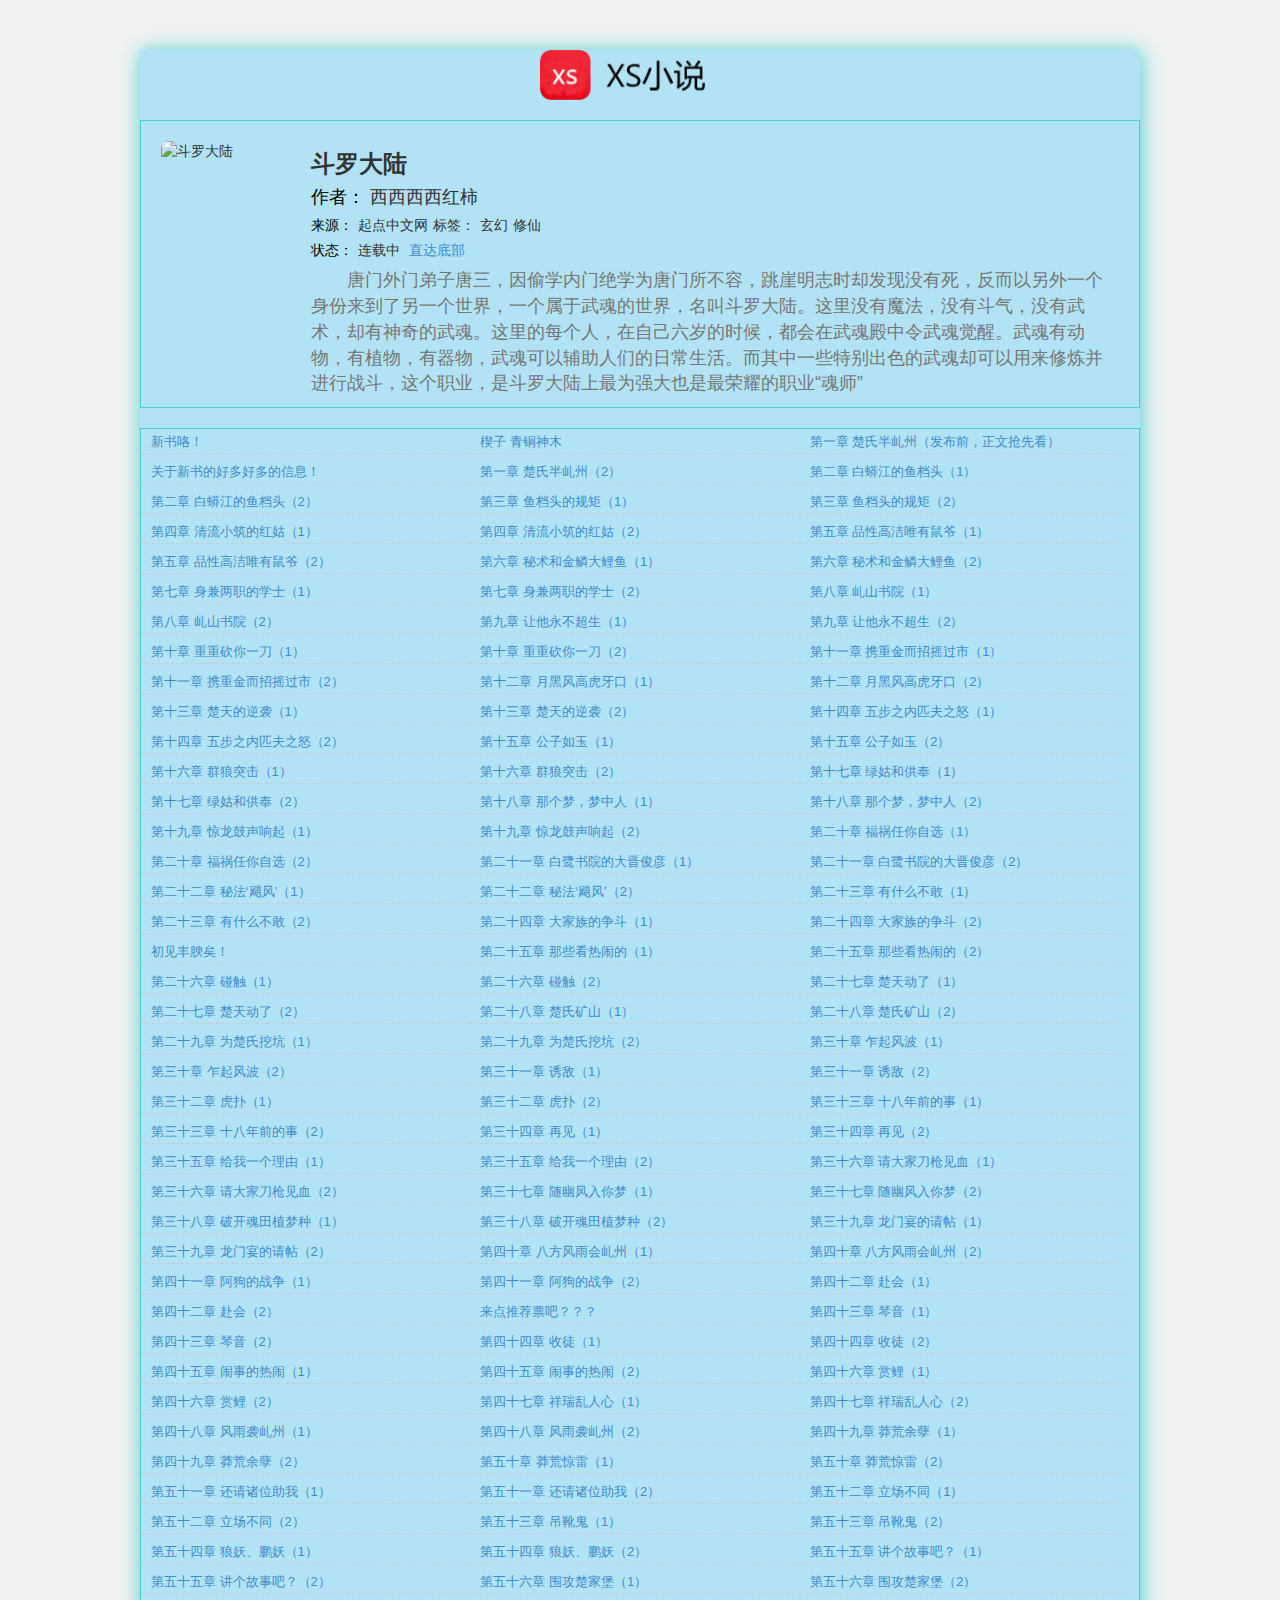
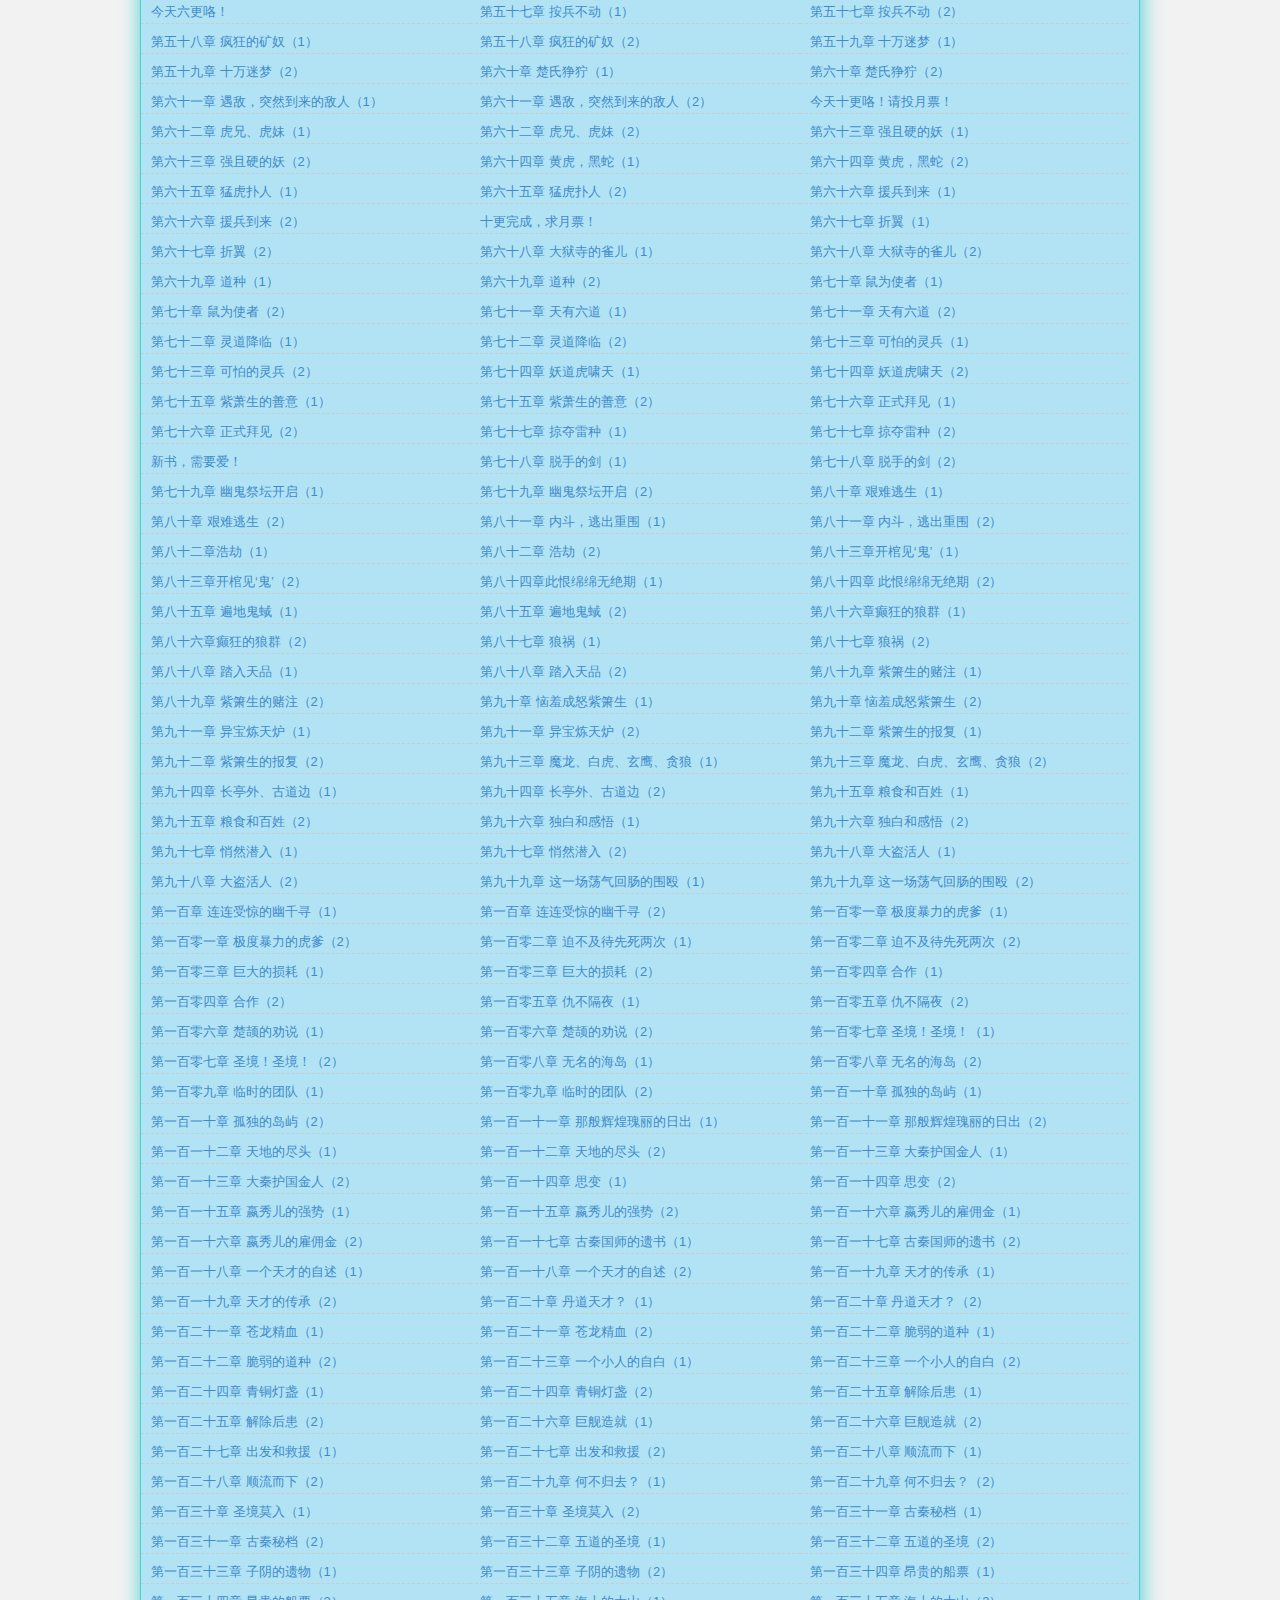
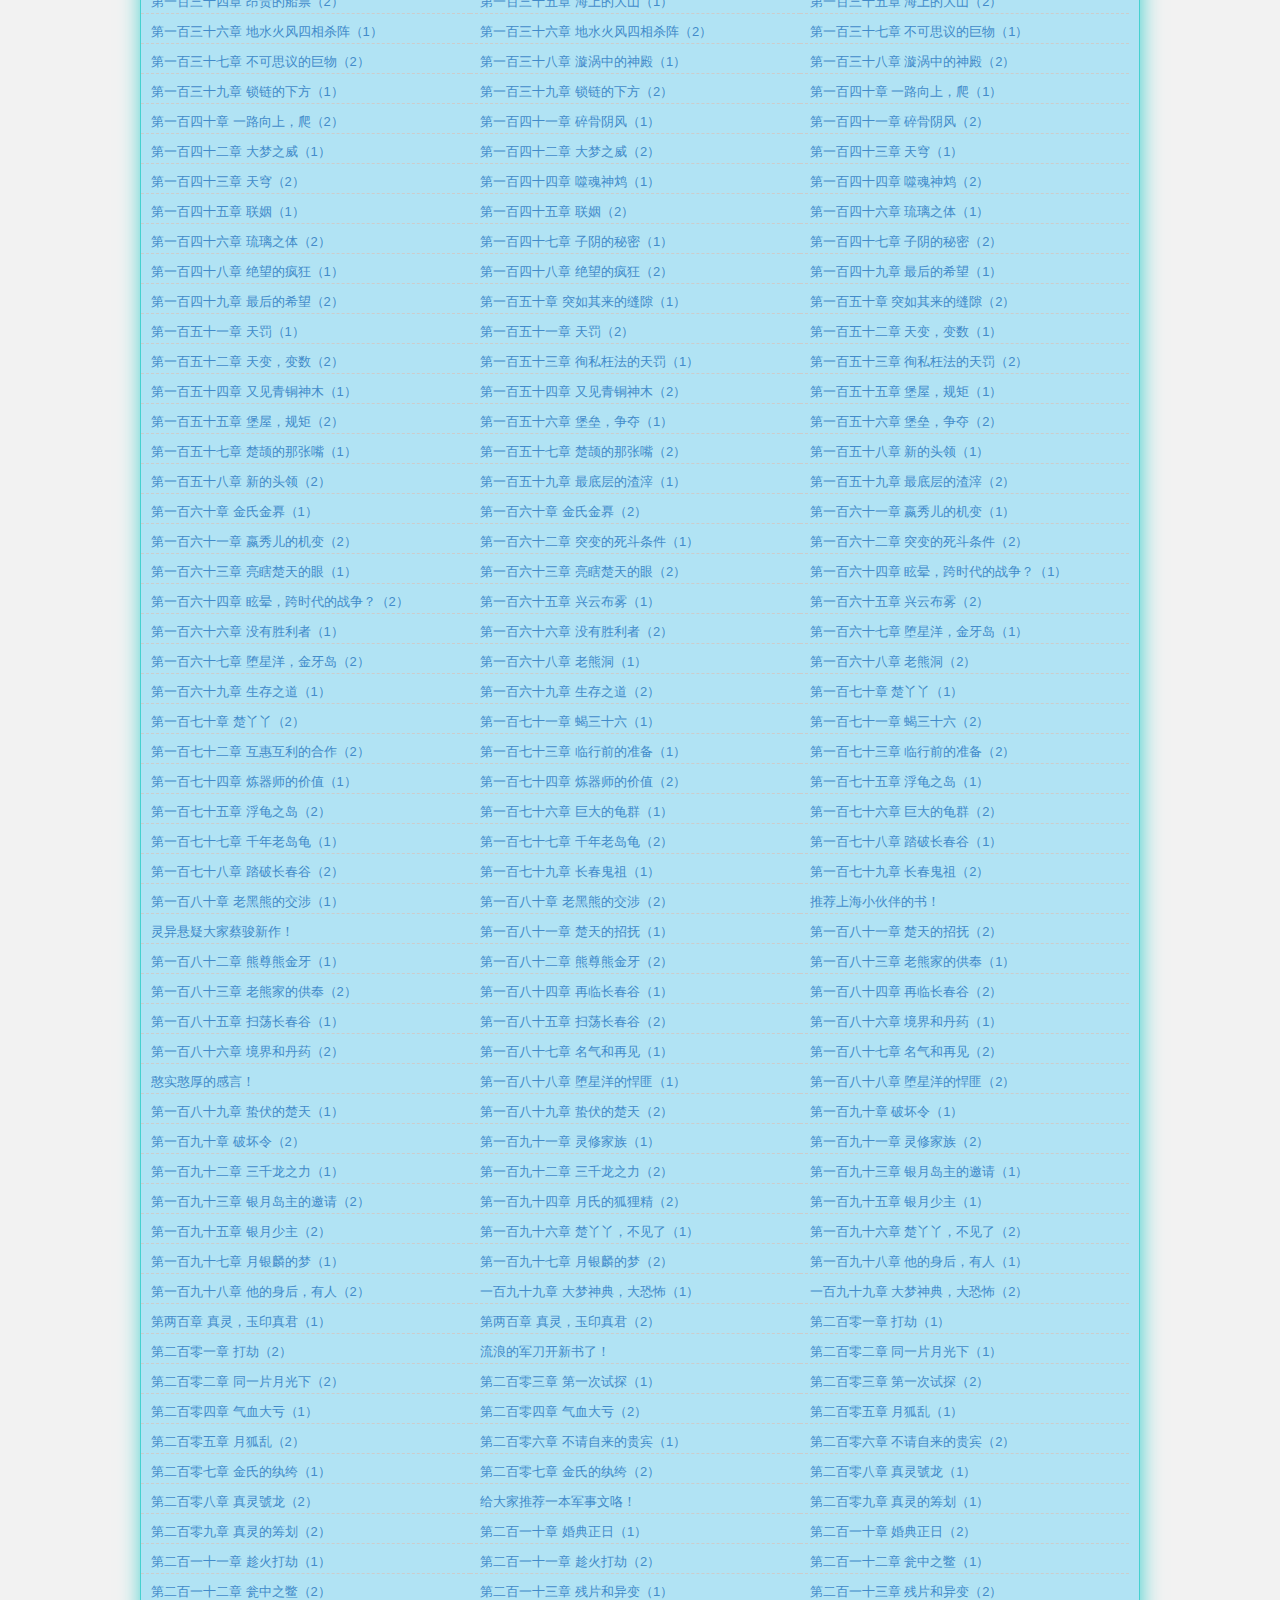
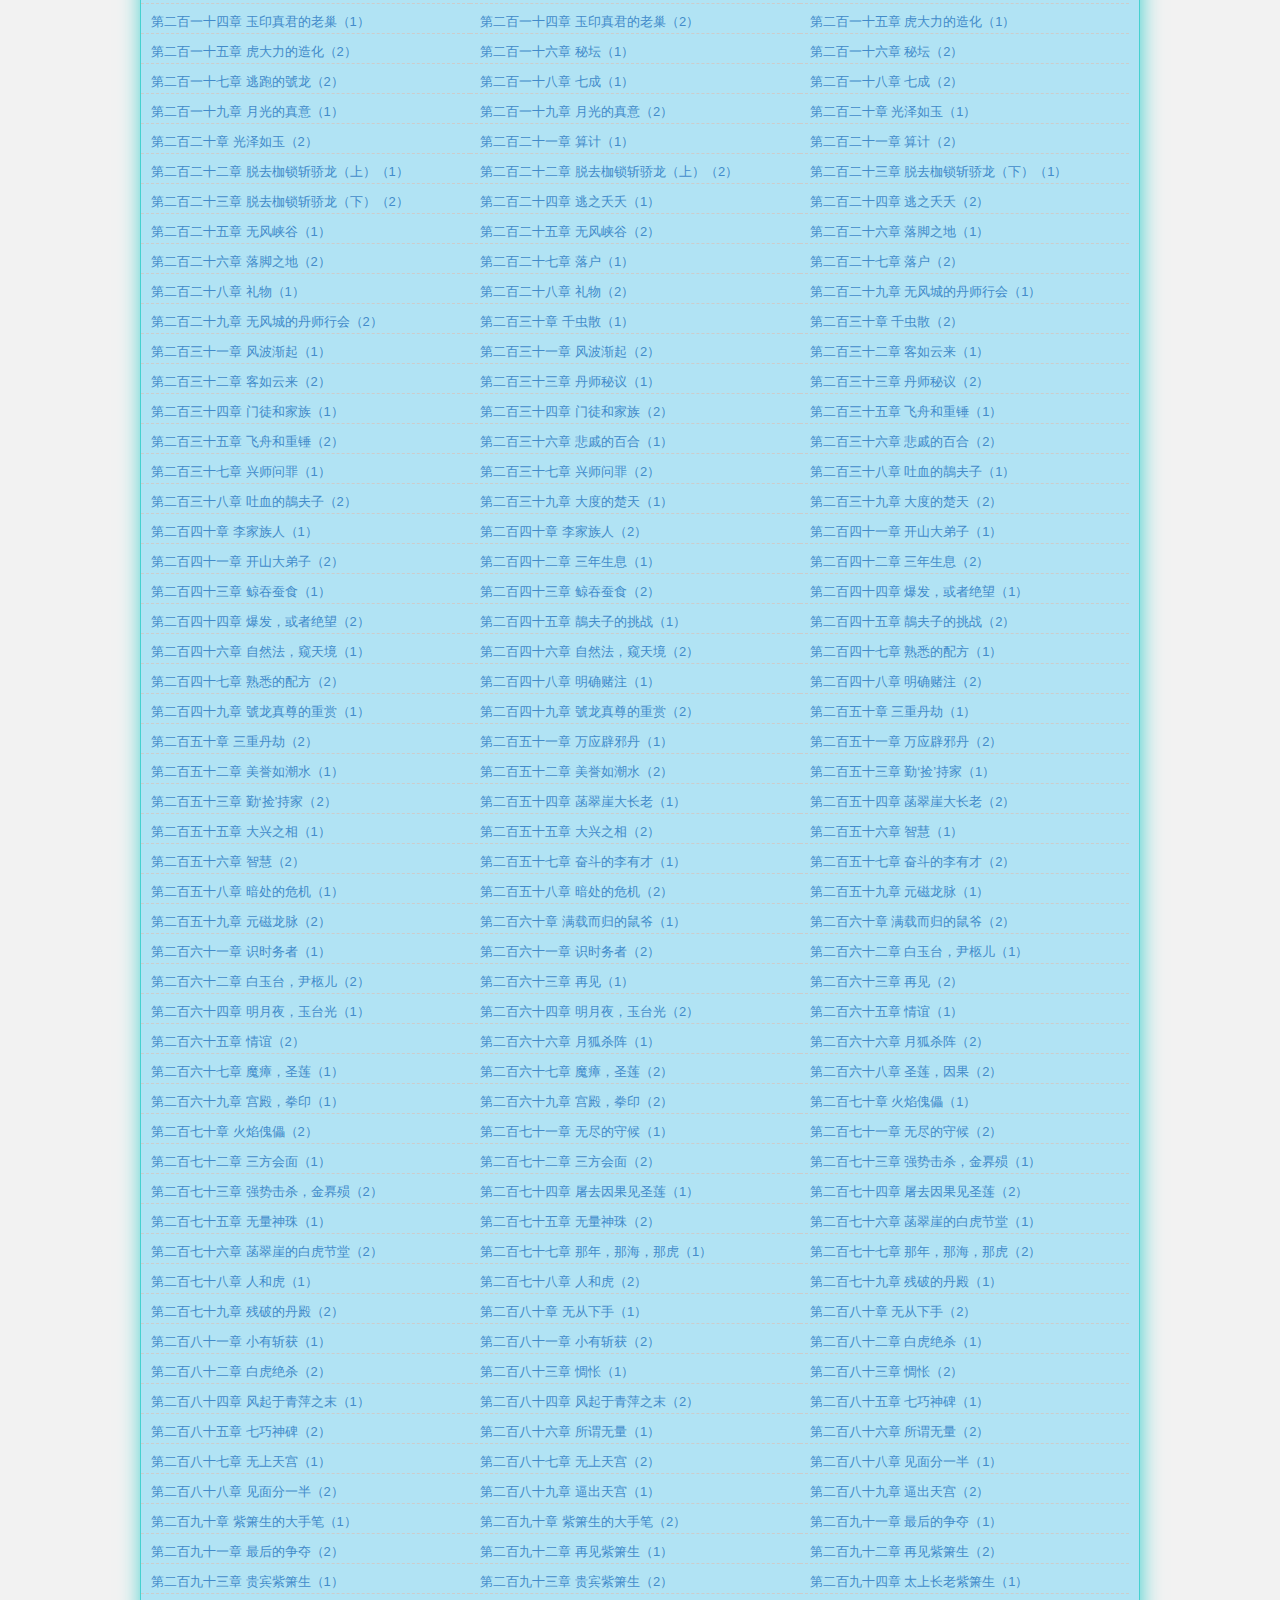
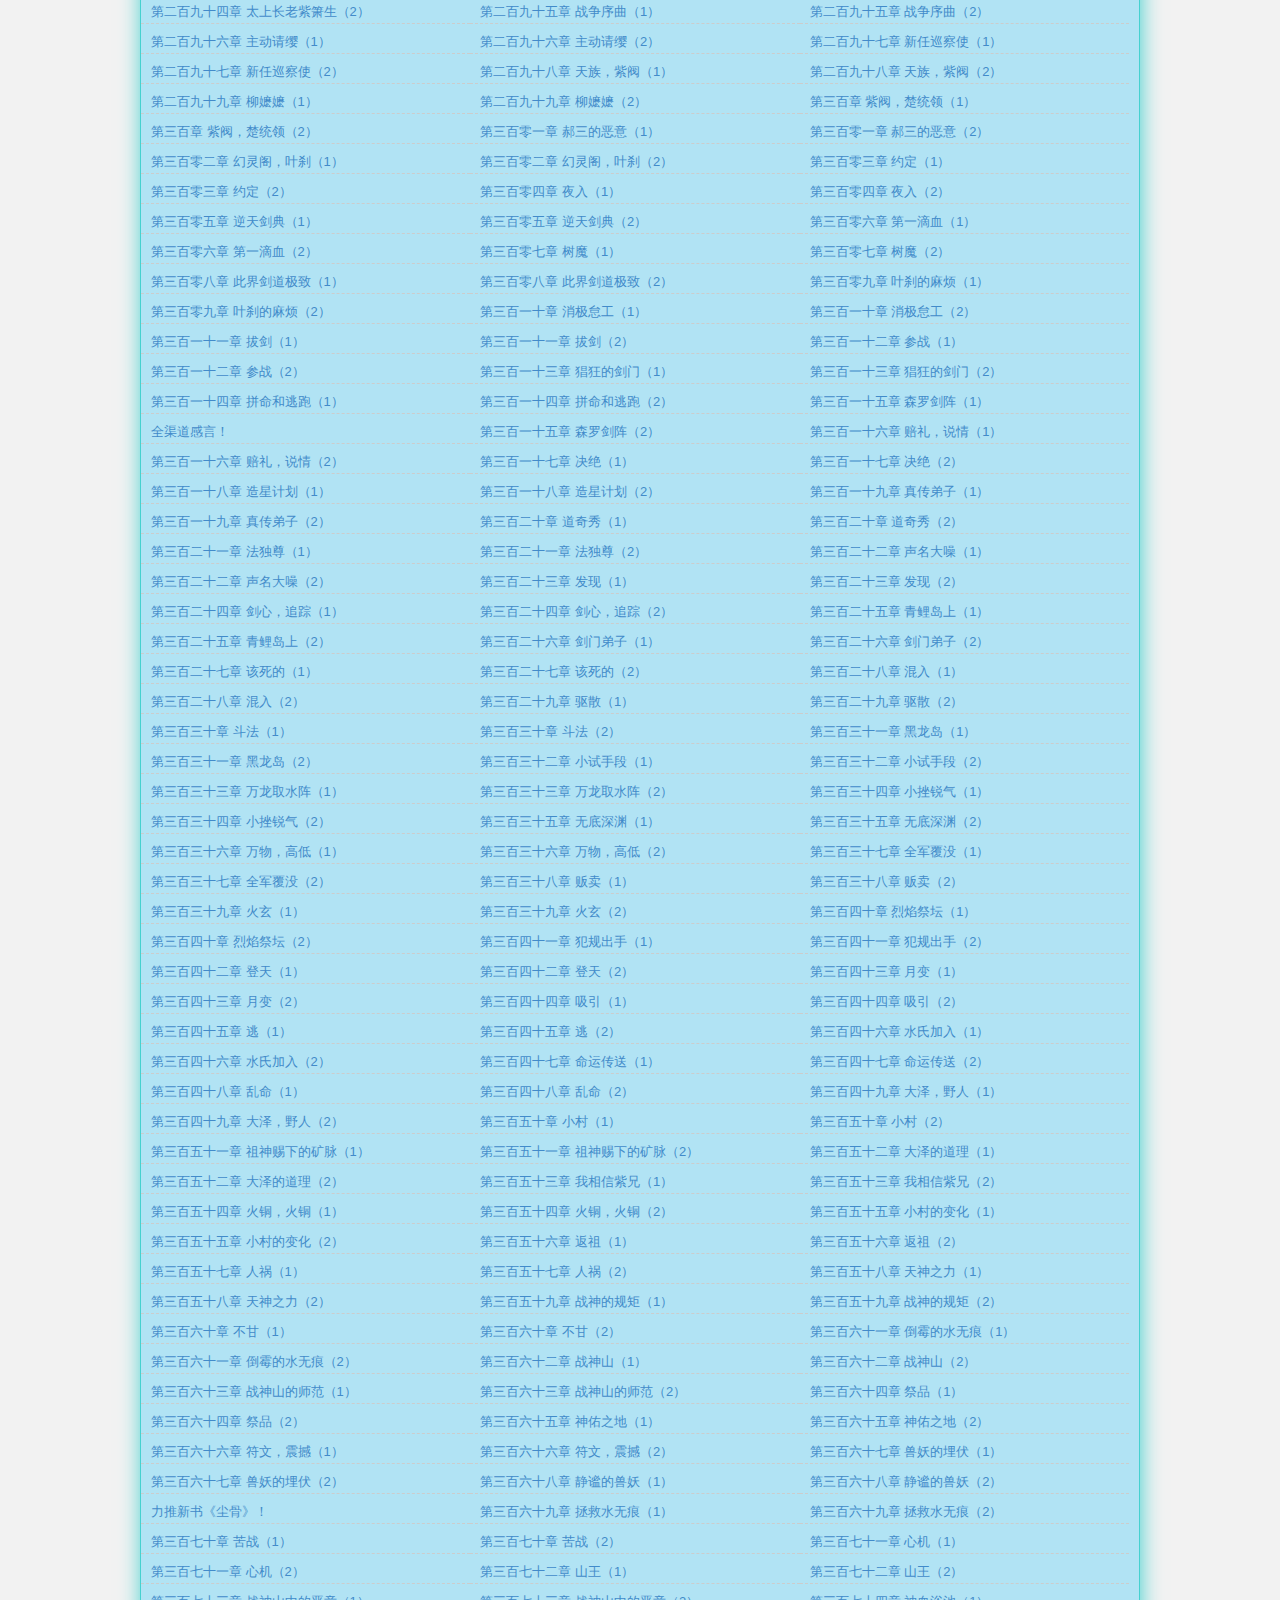
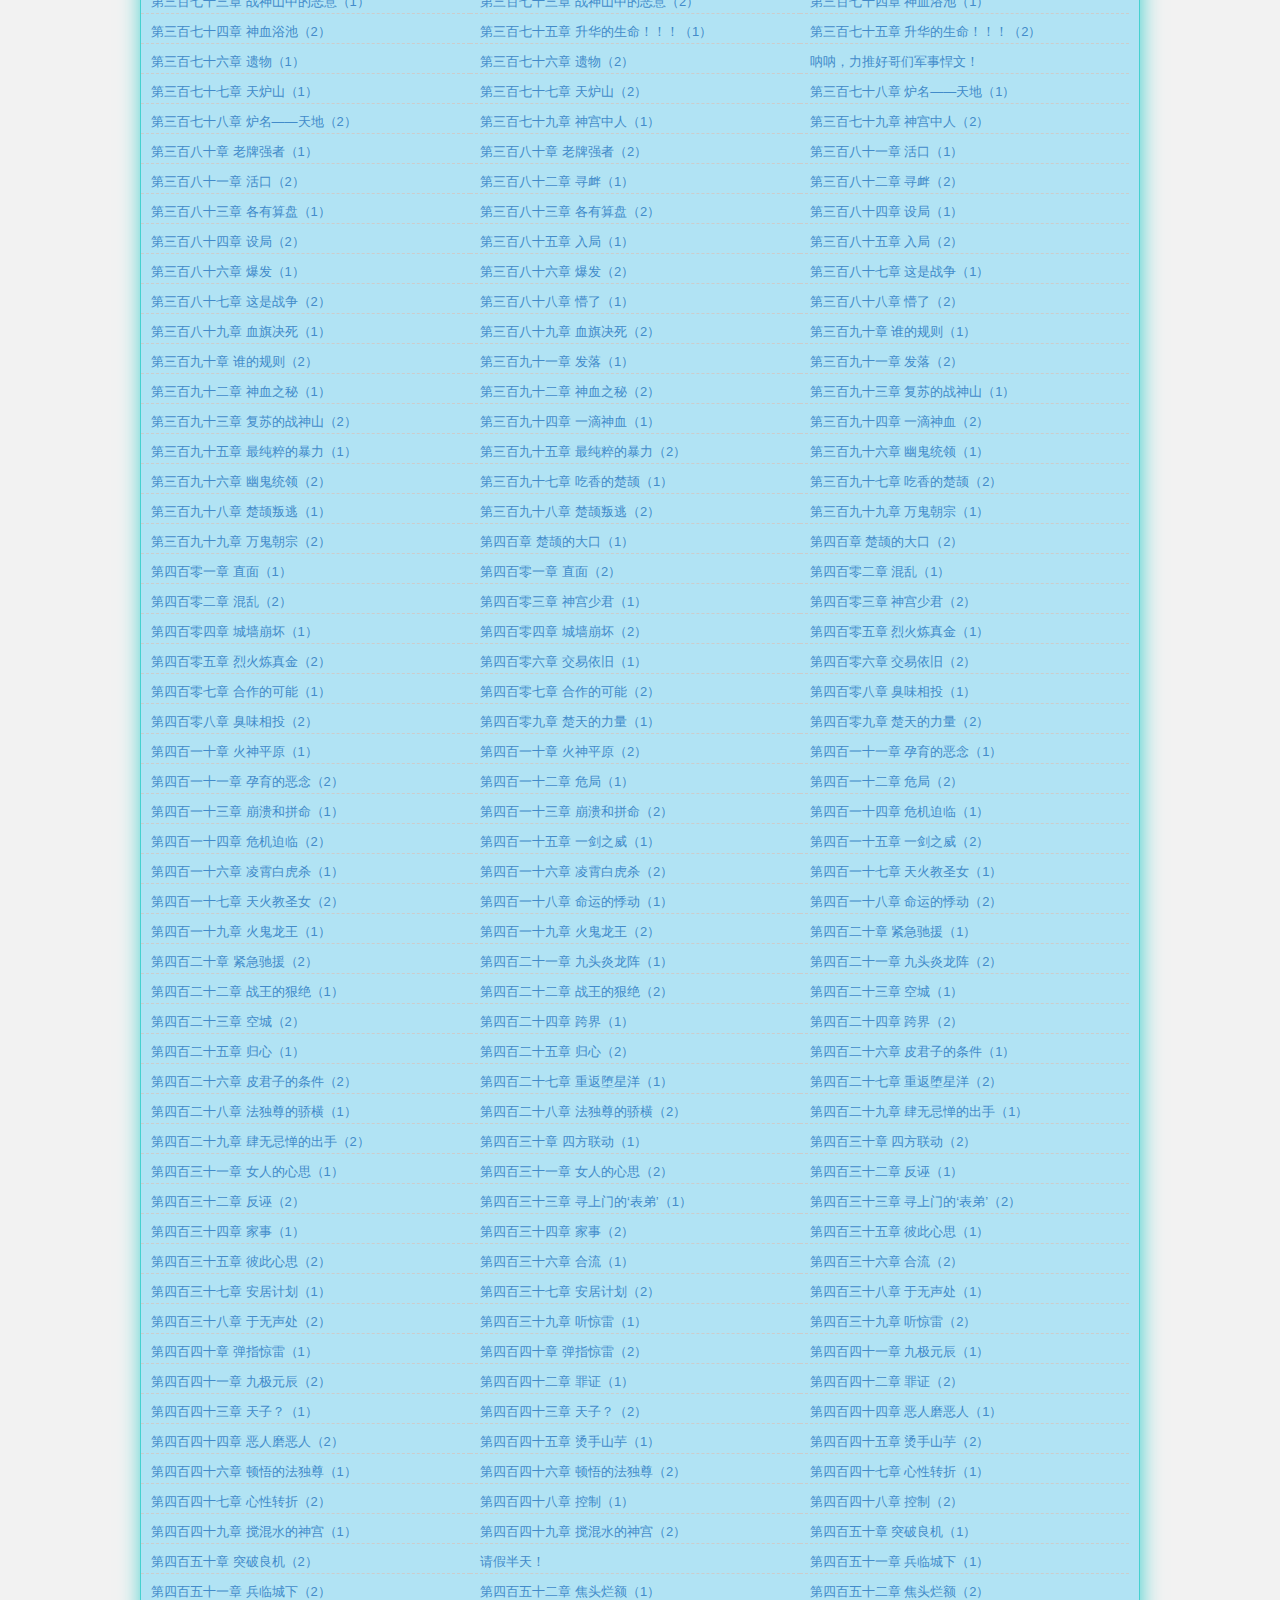
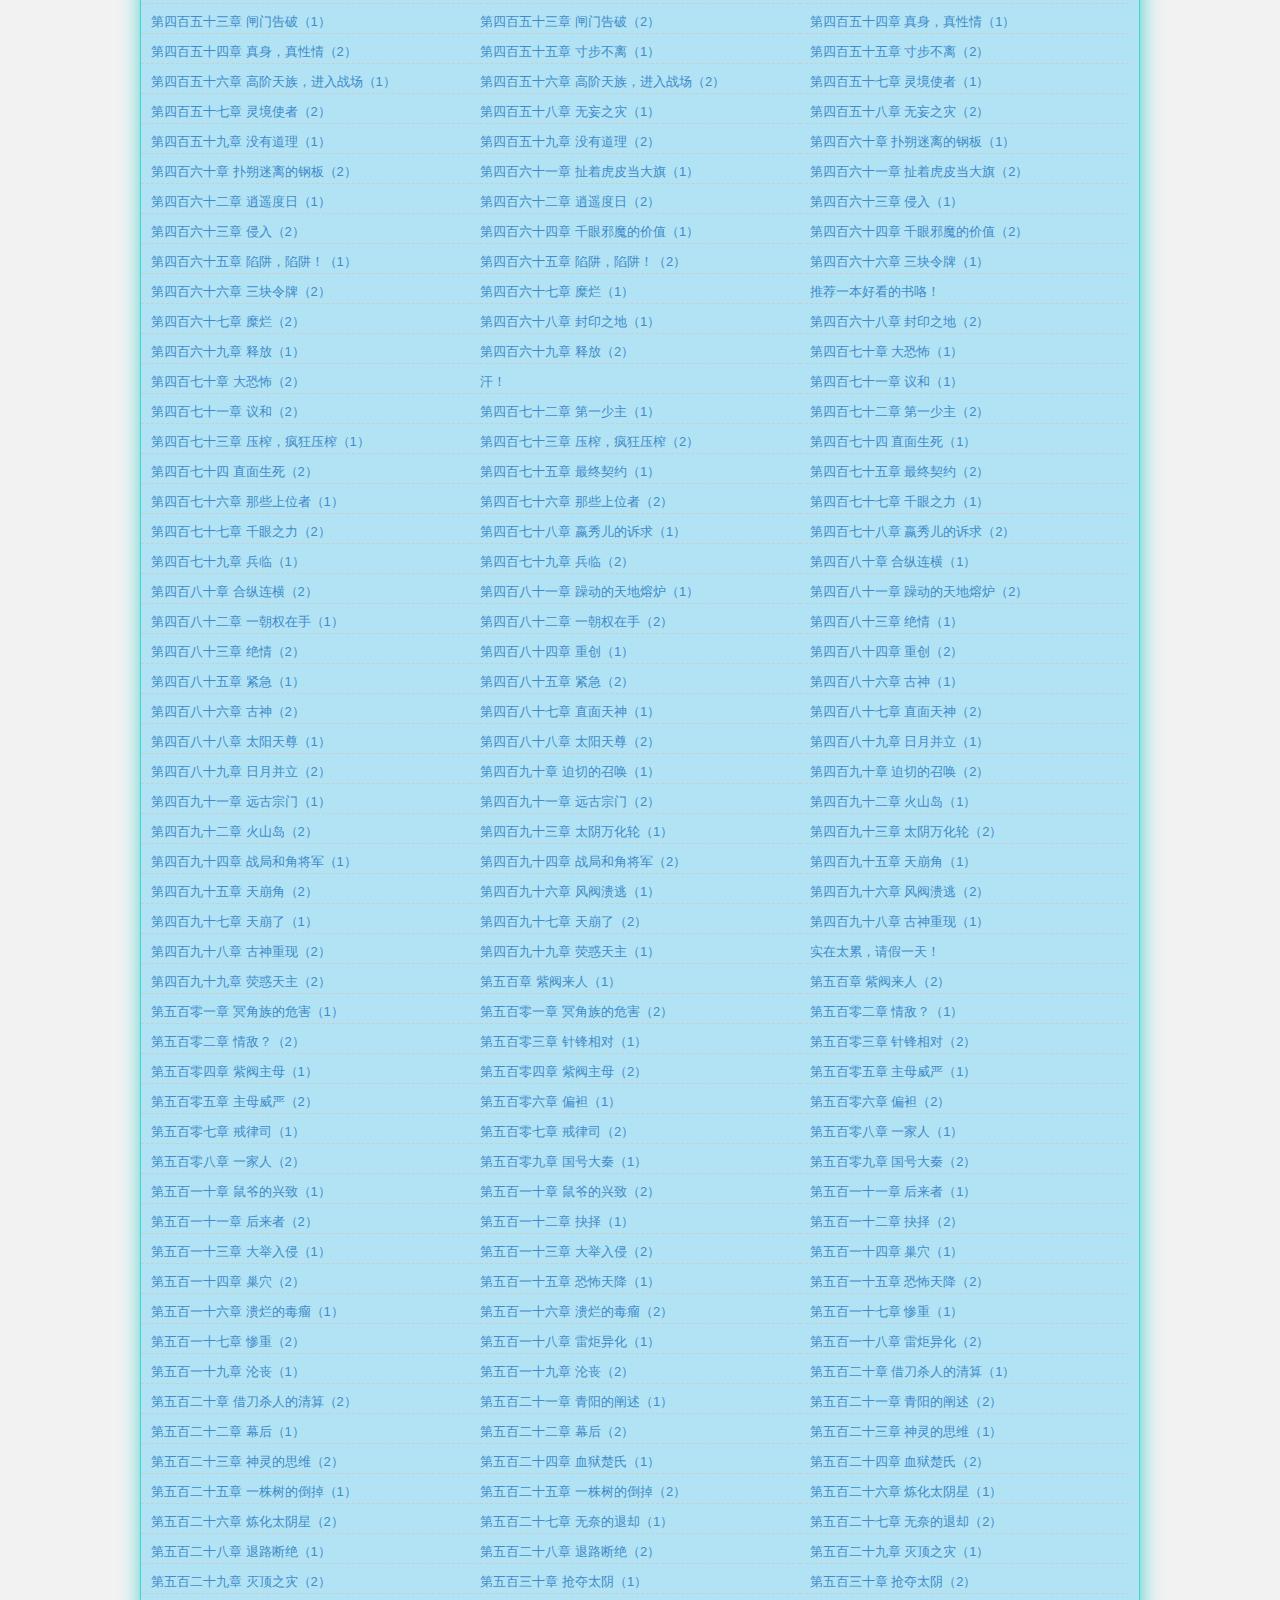
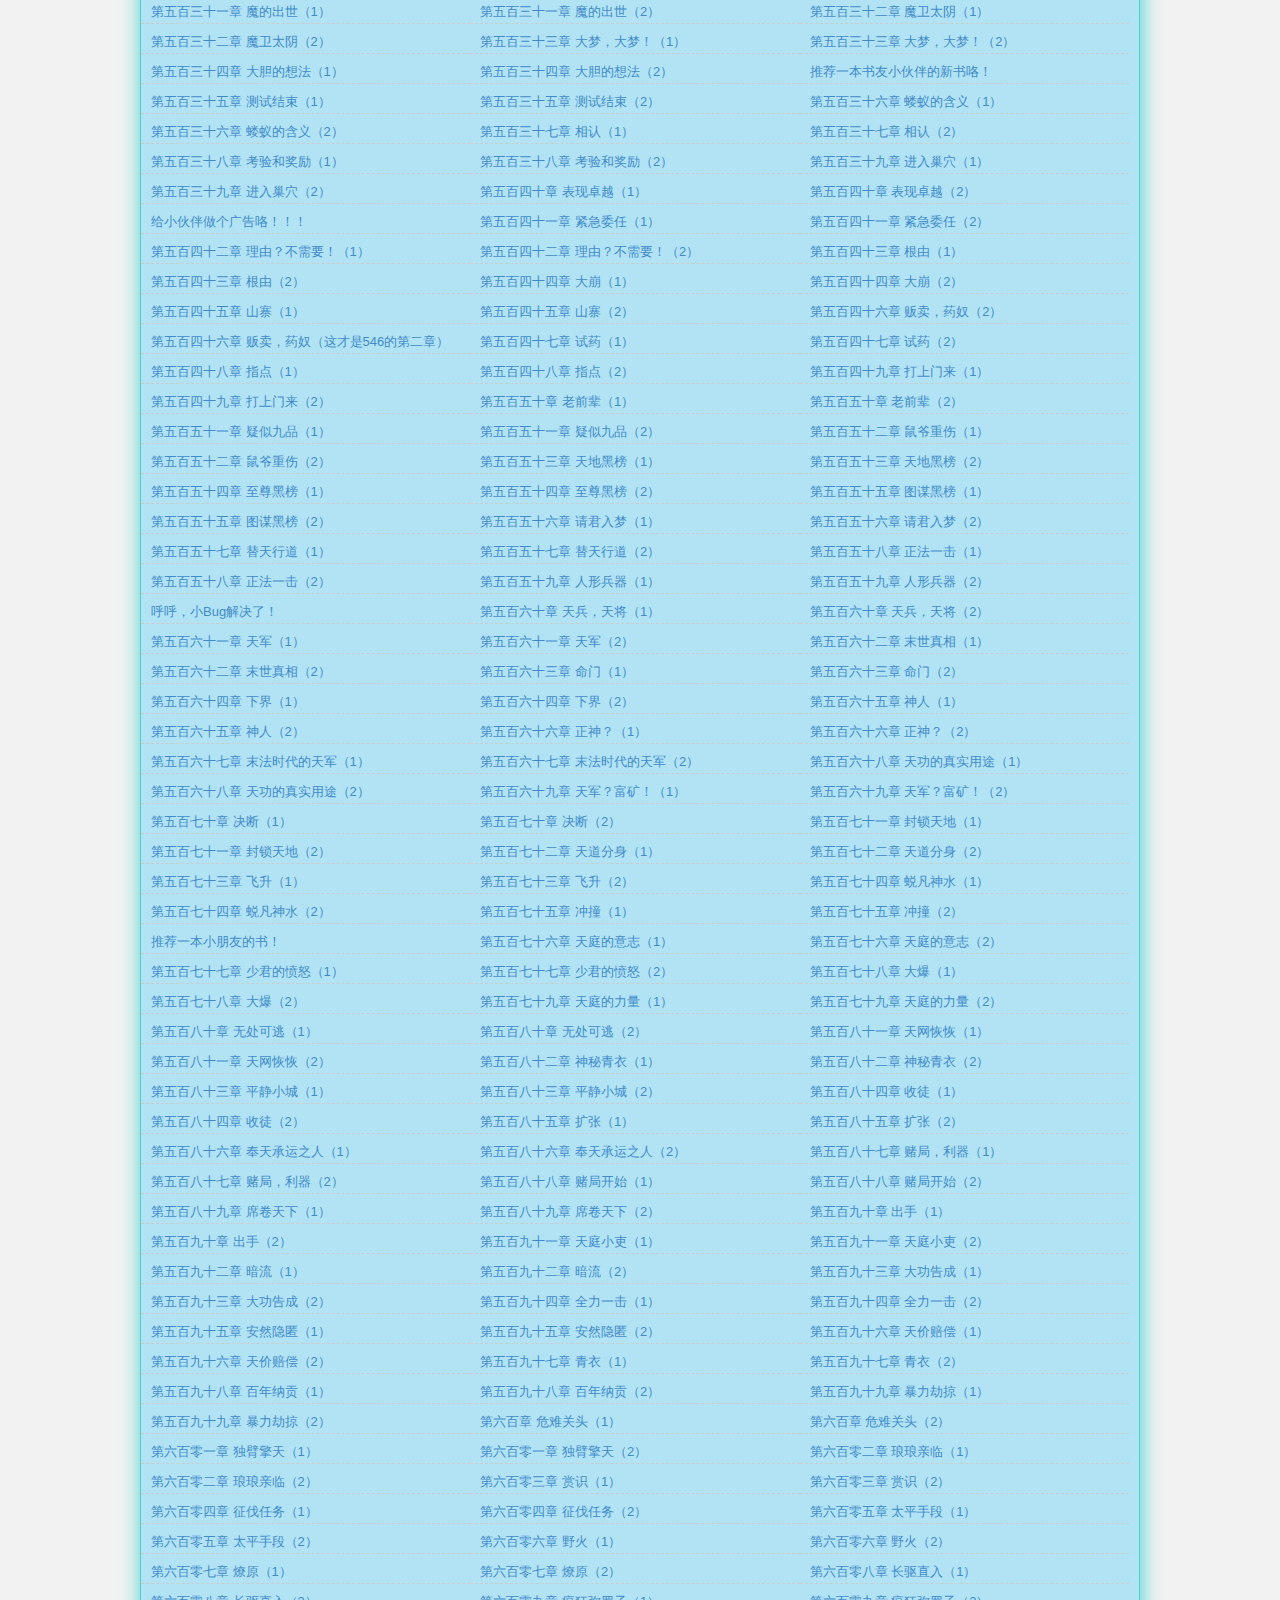
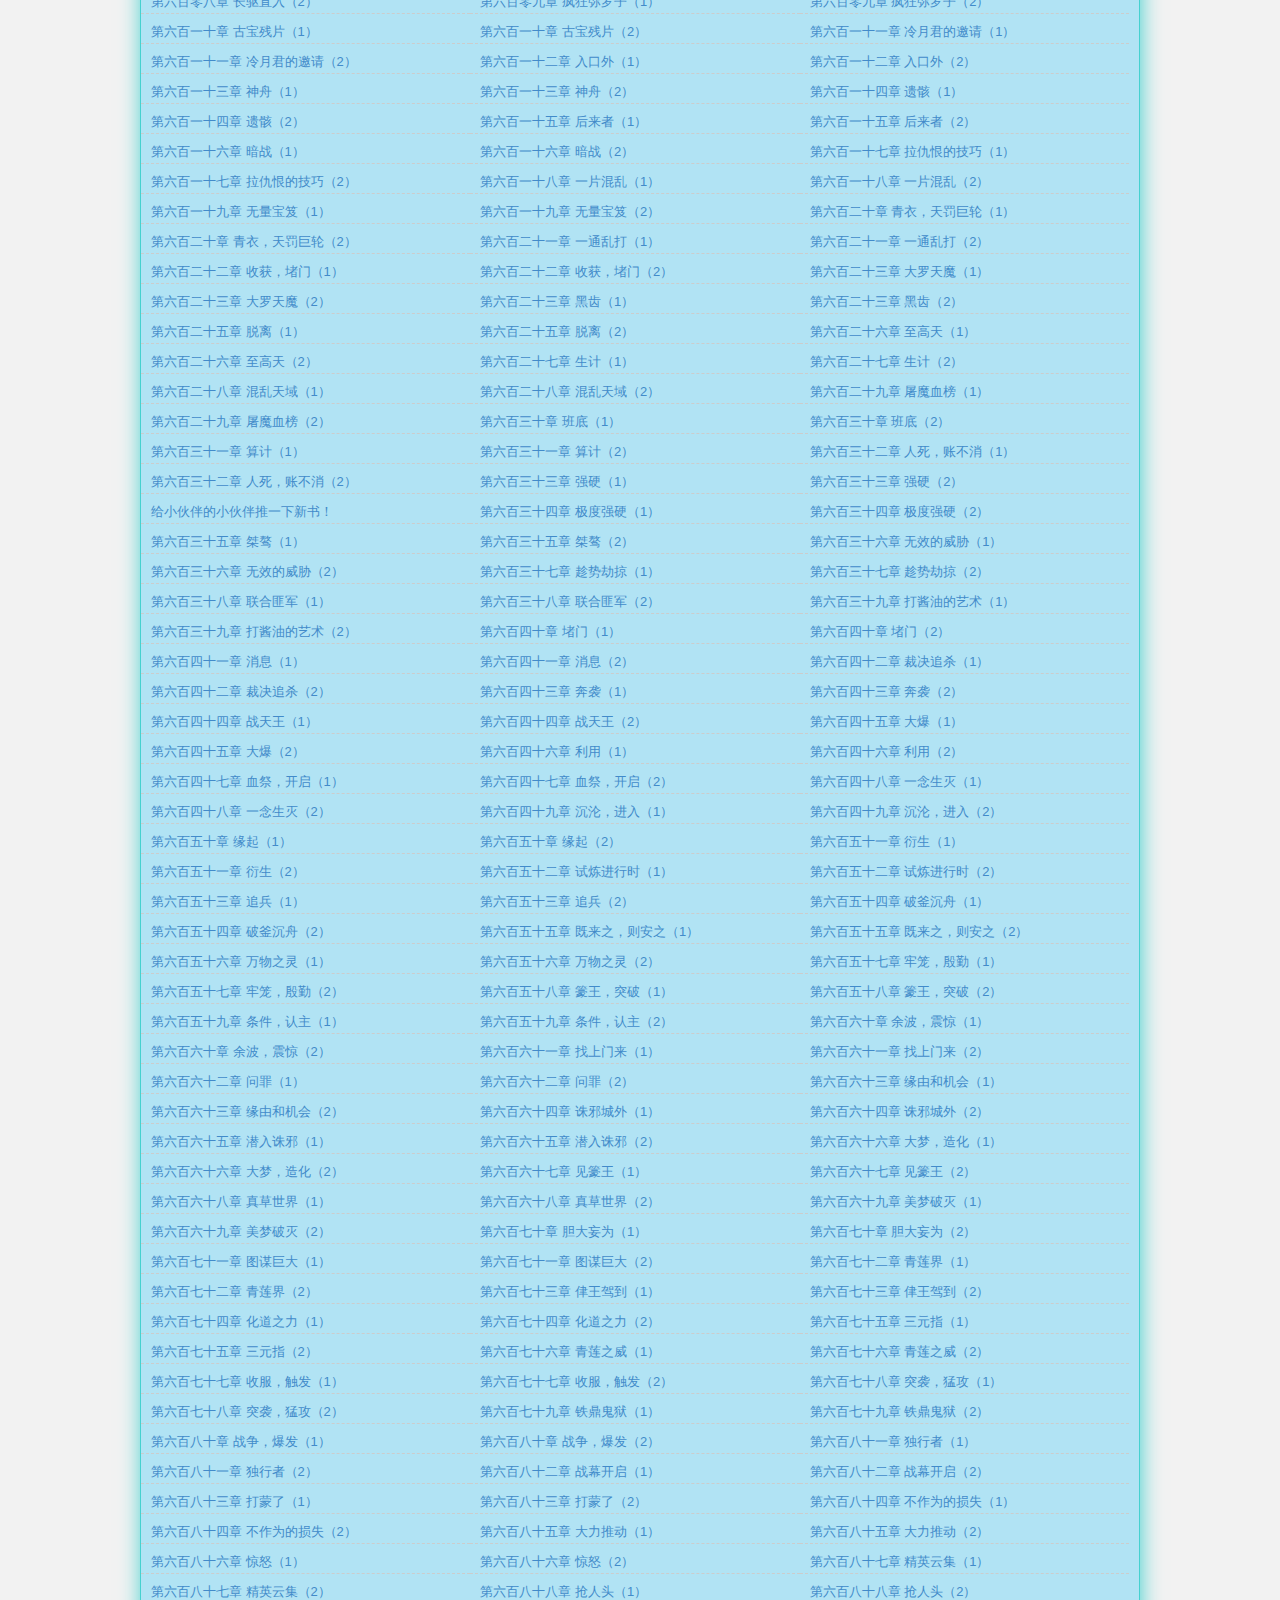
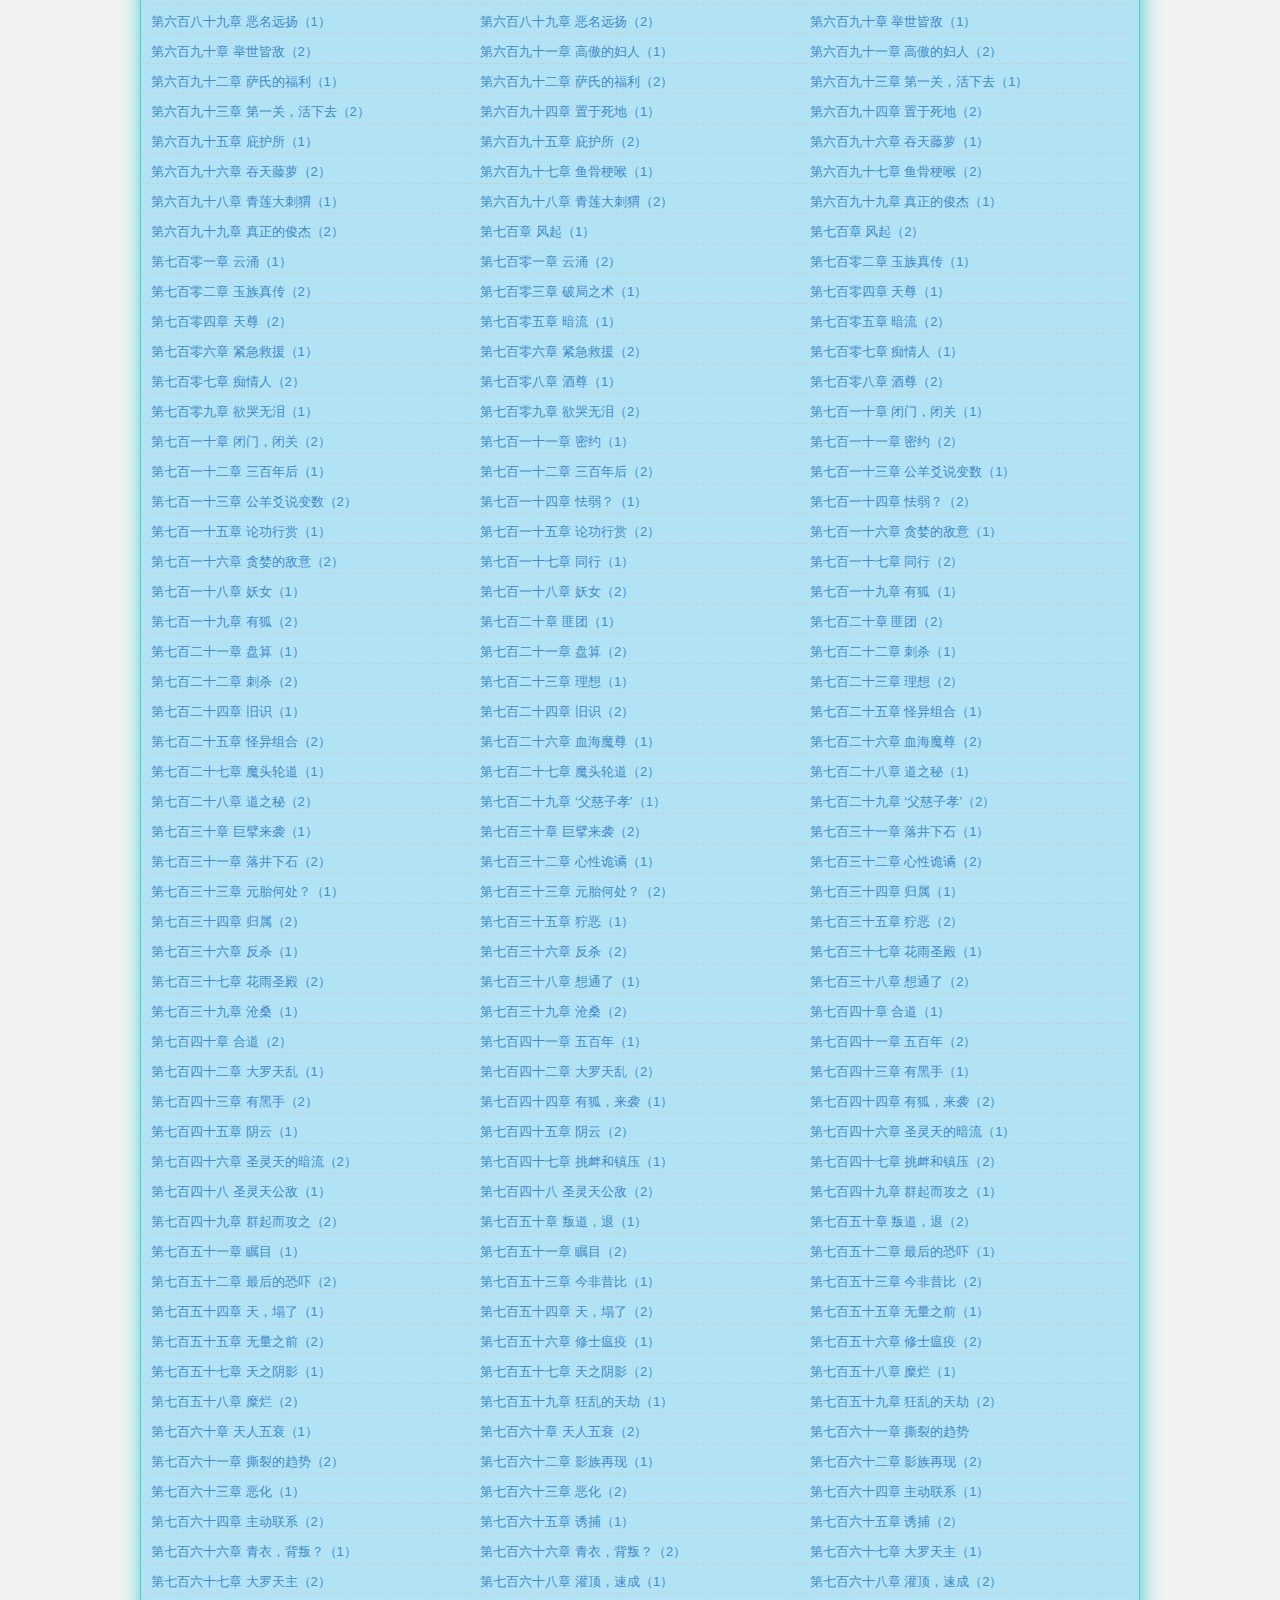
==== details.html @ f89468bf "上传项目" ====
<!DOCTYPE html>
<html>
	<head>
		<meta charset="utf-8" />
		<title>小说快速阅读</title>
		<link rel="stylesheet" type="text/css" href="css/common.css" />
		<link rel="stylesheet" type="text/css" href="css/details.css" />
		<link rel="stylesheet" type="text/css" href="plugins/bootstrap-3.3.0/css/bootstrap.min.css" />
	</head>
	<body class="container">
		<div class="details">
			<div class="logo clear">
				<img class="index-logo" src="img/logo.png" />
			</div>
			<div class="header">
				<img src="https://via.placeholder.com/200x250.png/000000/46b4f7/?text=XIAOSHUO" alt="斗罗大陆" title="斗罗大陆" />
				<h3 class="text name">斗罗大陆</h3>
				<h4 class="text author"><span>作者：</span><span>西西西西红柿</span></h4>
				<h5 class="text from"><span>来源：</span><span>起点中文网</span><span>标签：</span><span>玄幻</span><span>修仙</span></h5>
				<h5 class="text from"><span>状态：</span><span>连载中</span> <a href="#_f">直达底部</a></h5>
				<p class="text description">唐门外门弟子唐三，因偷学内门绝学为唐门所不容，跳崖明志时却发现没有死，反而以另外一个身份来到了另一个世界，一个属于武魂的世界，名叫斗罗大陆。这里没有魔法，没有斗气，没有武术，却有神奇的武魂。这里的每个人，在自己六岁的时候，都会在武魂殿中令武魂觉醒。武魂有动物，有植物，有器物，武魂可以辅助人们的日常生活。而其中一些特别出色的武魂却可以用来修炼并进行战斗，这个职业，是斗罗大陆上最为强大也是最荣耀的职业“魂师”</p>
			</div>
			<div class="content">
				<dl>
					<dd><a href="read.html">新书咯！</a></dd>
					<dd><a href="read.html">楔子 青铜神木</a></dd>
					<dd><a href="read.html">第一章 楚氏半乢州（发布前，正文抢先看）</a></dd>
					<dd><a href="read.html">关于新书的好多好多的信息！</a></dd>
					<dd><a href="read.html">第一章 楚氏半乢州（2）</a></dd>
					<dd><a href="read.html">第二章 白蟒江的鱼档头（1）</a></dd>
					<dd><a href="read.html">第二章 白蟒江的鱼档头（2）</a></dd>
					<dd><a href="read.html">第三章 鱼档头的规矩（1）</a></dd>
					<dd><a href="read.html">第三章 鱼档头的规矩（2）</a></dd>
					<dd><a href="read.html">第四章 清流小筑的红姑（1）</a></dd>
					<dd><a href="read.html">第四章 清流小筑的红姑（2）</a></dd>
					<dd><a href="read.html">第五章 品性高洁唯有鼠爷（1）</a></dd>
					<dd><a href="read.html">第五章 品性高洁唯有鼠爷（2）</a></dd>
					<dd><a href="read.html">第六章 秘术和金鳞大鲤鱼（1）</a></dd>
					<dd><a href="read.html">第六章 秘术和金鳞大鲤鱼（2）</a></dd>
					<dd><a href="read.html">第七章 身兼两职的学士（1）</a></dd>
					<dd><a href="read.html">第七章 身兼两职的学士（2）</a></dd>
					<dd><a href="read.html">第八章 乢山书院（1）</a></dd>
					<dd><a href="read.html">第八章 乢山书院（2）</a></dd>
					<dd><a href="read.html">第九章 让他永不超生（1）</a></dd>
					<dd><a href="read.html">第九章 让他永不超生（2）</a></dd>
					<dd><a href="read.html">第十章 重重砍你一刀（1）</a></dd>
					<dd><a href="read.html">第十章 重重砍你一刀（2）</a></dd>
					<dd><a href="read.html">第十一章 携重金而招摇过市（1）</a></dd>
					<dd><a href="read.html">第十一章 携重金而招摇过市（2）</a></dd>
					<dd><a href="read.html">第十二章 月黑风高虎牙口（1）</a></dd>
					<dd><a href="read.html">第十二章 月黑风高虎牙口（2）</a></dd>
					<dd><a href="read.html">第十三章 楚天的逆袭（1）</a></dd>
					<dd><a href="read.html">第十三章 楚天的逆袭（2）</a></dd>
					<dd><a href="read.html">第十四章 五步之内匹夫之怒（1）</a></dd>
					<dd><a href="read.html">第十四章 五步之内匹夫之怒（2）</a></dd>
					<dd><a href="read.html">第十五章 公子如玉（1）</a></dd>
					<dd><a href="read.html">第十五章 公子如玉（2）</a></dd>
					<dd><a href="read.html">第十六章 群狼突击（1）</a></dd>
					<dd><a href="read.html">第十六章 群狼突击（2）</a></dd>
					<dd><a href="read.html">第十七章 绿姑和供奉（1）</a></dd>
					<dd><a href="read.html">第十七章 绿姑和供奉（2）</a></dd>
					<dd><a href="read.html">第十八章 那个梦，梦中人（1）</a></dd>
					<dd><a href="read.html">第十八章 那个梦，梦中人（2）</a></dd>
					<dd><a href="read.html">第十九章 惊龙鼓声响起（1）</a></dd>
					<dd><a href="read.html">第十九章 惊龙鼓声响起（2）</a></dd>
					<dd><a href="read.html">第二十章 福祸任你自选（1）</a></dd>
					<dd><a href="read.html">第二十章 福祸任你自选（2）</a></dd>
					<dd><a href="read.html">第二十一章 白鹭书院的大晋俊彦（1）</a></dd>
					<dd><a href="read.html">第二十一章 白鹭书院的大晋俊彦（2）</a></dd>
					<dd><a href="read.html">第二十二章 秘法‘飓风’（1）</a></dd>
					<dd><a href="read.html">第二十二章 秘法‘飓风’（2）</a></dd>
					<dd><a href="read.html">第二十三章 有什么不敢（1）</a></dd>
					<dd><a href="read.html">第二十三章 有什么不敢（2）</a></dd>
					<dd><a href="read.html">第二十四章 大家族的争斗（1）</a></dd>
					<dd><a href="read.html">第二十四章 大家族的争斗（2）</a></dd>
					<dd><a href="read.html">初见丰腴矣！</a></dd>
					<dd><a href="read.html">第二十五章 那些看热闹的（1）</a></dd>
					<dd><a href="read.html">第二十五章 那些看热闹的（2）</a></dd>
					<dd><a href="read.html">第二十六章 碰触（1）</a></dd>
					<dd><a href="read.html">第二十六章 碰触（2）</a></dd>
					<dd><a href="read.html">第二十七章 楚天动了（1）</a></dd>
					<dd><a href="read.html">第二十七章 楚天动了（2）</a></dd>
					<dd><a href="read.html">第二十八章 楚氏矿山（1）</a></dd>
					<dd><a href="read.html">第二十八章 楚氏矿山（2）</a></dd>
					<dd><a href="read.html">第二十九章 为楚氏挖坑（1）</a></dd>
					<dd><a href="read.html">第二十九章 为楚氏挖坑（2）</a></dd>
					<dd><a href="read.html">第三十章 乍起风波（1）</a></dd>
					<dd><a href="read.html">第三十章 乍起风波（2）</a></dd>
					<dd><a href="read.html">第三十一章 诱敌（1）</a></dd>
					<dd><a href="read.html">第三十一章 诱敌（2）</a></dd>
					<dd><a href="read.html">第三十二章 虎扑（1）</a></dd>
					<dd><a href="read.html">第三十二章 虎扑（2）</a></dd>
					<dd><a href="read.html">第三十三章 十八年前的事（1）</a></dd>
					<dd><a href="read.html">第三十三章 十八年前的事（2）</a></dd>
					<dd><a href="read.html">第三十四章 再见（1）</a></dd>
					<dd><a href="read.html">第三十四章 再见（2）</a></dd>
					<dd><a href="read.html">第三十五章 给我一个理由（1）</a></dd>
					<dd><a href="read.html">第三十五章 给我一个理由（2）</a></dd>
					<dd><a href="read.html">第三十六章 请大家刀枪见血（1）</a></dd>
					<dd><a href="read.html">第三十六章 请大家刀枪见血（2）</a></dd>
					<dd><a href="read.html">第三十七章 随幽风入你梦（1）</a></dd>
					<dd><a href="read.html">第三十七章 随幽风入你梦（2）</a></dd>
					<dd><a href="read.html">第三十八章 破开魂田植梦种（1）</a></dd>
					<dd><a href="read.html">第三十八章 破开魂田植梦种（2）</a></dd>
					<dd><a href="read.html">第三十九章 龙门宴的请帖（1）</a></dd>
					<dd><a href="read.html">第三十九章 龙门宴的请帖（2）</a></dd>
					<dd><a href="read.html">第四十章 八方风雨会乢州（1）</a></dd>
					<dd><a href="read.html">第四十章 八方风雨会乢州（2）</a></dd>
					<dd><a href="read.html">第四十一章 阿狗的战争（1）</a></dd>
					<dd><a href="read.html">第四十一章 阿狗的战争（2）</a></dd>
					<dd><a href="read.html">第四十二章 赴会（1）</a></dd>
					<dd><a href="read.html">第四十二章 赴会（2）</a></dd>
					<dd><a href="read.html">来点推荐票吧？？？</a></dd>
					<dd><a href="read.html">第四十三章 琴音（1）</a></dd>
					<dd><a href="read.html">第四十三章 琴音（2）</a></dd>
					<dd><a href="read.html">第四十四章 收徒（1）</a></dd>
					<dd><a href="read.html">第四十四章 收徒（2）</a></dd>
					<dd><a href="read.html">第四十五章 闹事的热闹（1）</a></dd>
					<dd><a href="read.html">第四十五章 闹事的热闹（2）</a></dd>
					<dd><a href="read.html">第四十六章 赏鲤（1）</a></dd>
					<dd><a href="read.html">第四十六章 赏鲤（2）</a></dd>
					<dd><a href="read.html">第四十七章 祥瑞乱人心（1）</a></dd>
					<dd><a href="read.html">第四十七章 祥瑞乱人心（2）</a></dd>
					<dd><a href="read.html">第四十八章 风雨袭乢州（1）</a></dd>
					<dd><a href="read.html">第四十八章 风雨袭乢州（2）</a></dd>
					<dd><a href="read.html">第四十九章 莽荒余孽（1）</a></dd>
					<dd><a href="read.html">第四十九章 莽荒余孽（2）</a></dd>
					<dd><a href="read.html">第五十章 莽荒惊雷（1）</a></dd>
					<dd><a href="read.html">第五十章 莽荒惊雷（2）</a></dd>
					<dd><a href="read.html">第五十一章 还请诸位助我（1）</a></dd>
					<dd><a href="read.html">第五十一章 还请诸位助我（2）</a></dd>
					<dd><a href="read.html">第五十二章 立场不同（1）</a></dd>
					<dd><a href="read.html">第五十二章 立场不同（2）</a></dd>
					<dd><a href="read.html">第五十三章 吊靴鬼（1）</a></dd>
					<dd><a href="read.html">第五十三章 吊靴鬼（2）</a></dd>
					<dd><a href="read.html">第五十四章 狼妖、鹏妖（1）</a></dd>
					<dd><a href="read.html">第五十四章 狼妖、鹏妖（2）</a></dd>
					<dd><a href="read.html">第五十五章 讲个故事吧？（1）</a></dd>
					<dd><a href="read.html">第五十五章 讲个故事吧？（2）</a></dd>
					<dd><a href="read.html">第五十六章 围攻楚家堡（1）</a></dd>
					<dd><a href="read.html">第五十六章 围攻楚家堡（2）</a></dd>
					<dd><a href="read.html">今天六更咯！</a></dd>
					<dd><a href="read.html">第五十七章 按兵不动（1）</a></dd>
					<dd><a href="read.html">第五十七章 按兵不动（2）</a></dd>
					<dd><a href="read.html">第五十八章 疯狂的矿奴（1）</a></dd>
					<dd><a href="read.html">第五十八章 疯狂的矿奴（2）</a></dd>
					<dd><a href="read.html">第五十九章 十万迷梦（1）</a></dd>
					<dd><a href="read.html">第五十九章 十万迷梦（2）</a></dd>
					<dd><a href="read.html">第六十章 楚氏狰狞（1）</a></dd>
					<dd><a href="read.html">第六十章 楚氏狰狞（2）</a></dd>
					<dd><a href="read.html">第六十一章 遇敌，突然到来的敌人（1）</a></dd>
					<dd><a href="read.html">第六十一章 遇敌，突然到来的敌人（2）</a></dd>
					<dd><a href="read.html">今天十更咯！请投月票！</a></dd>
					<dd><a href="read.html">第六十二章 虎兄、虎妹（1）</a></dd>
					<dd><a href="read.html">第六十二章 虎兄、虎妹（2）</a></dd>
					<dd><a href="read.html">第六十三章 强且硬的妖（1）</a></dd>
					<dd><a href="read.html">第六十三章 强且硬的妖（2）</a></dd>
					<dd><a href="read.html">第六十四章 黄虎，黑蛇（1）</a></dd>
					<dd><a href="read.html">第六十四章 黄虎，黑蛇（2）</a></dd>
					<dd><a href="read.html">第六十五章 猛虎扑人（1）</a></dd>
					<dd><a href="read.html">第六十五章 猛虎扑人（2）</a></dd>
					<dd><a href="read.html">第六十六章 援兵到来（1）</a></dd>
					<dd><a href="read.html">第六十六章 援兵到来（2）</a></dd>
					<dd><a href="read.html">十更完成，求月票！</a></dd>
					<dd><a href="read.html">第六十七章 折翼（1）</a></dd>
					<dd><a href="read.html">第六十七章 折翼（2）</a></dd>
					<dd><a href="read.html">第六十八章 大狱寺的雀儿（1）</a></dd>
					<dd><a href="read.html">第六十八章 大狱寺的雀儿（2）</a></dd>
					<dd><a href="read.html">第六十九章 道种（1）</a></dd>
					<dd><a href="read.html">第六十九章 道种（2）</a></dd>
					<dd><a href="read.html">第七十章 鼠为使者（1）</a></dd>
					<dd><a href="read.html">第七十章 鼠为使者（2）</a></dd>
					<dd><a href="read.html">第七十一章 天有六道（1）</a></dd>
					<dd><a href="read.html">第七十一章 天有六道（2）</a></dd>
					<dd><a href="read.html">第七十二章 灵道降临（1）</a></dd>
					<dd><a href="read.html">第七十二章 灵道降临（2）</a></dd>
					<dd><a href="read.html">第七十三章 可怕的灵兵（1）</a></dd>
					<dd><a href="read.html">第七十三章 可怕的灵兵（2）</a></dd>
					<dd><a href="read.html">第七十四章 妖道虎啸天（1）</a></dd>
					<dd><a href="read.html">第七十四章 妖道虎啸天（2）</a></dd>
					<dd><a href="read.html">第七十五章 紫萧生的善意（1）</a></dd>
					<dd><a href="read.html">第七十五章 紫萧生的善意（2）</a></dd>
					<dd><a href="read.html">第七十六章 正式拜见（1）</a></dd>
					<dd><a href="read.html">第七十六章 正式拜见（2）</a></dd>
					<dd><a href="read.html">第七十七章 掠夺雷种（1）</a></dd>
					<dd><a href="read.html">第七十七章 掠夺雷种（2）</a></dd>
					<dd><a href="read.html">新书，需要爱！</a></dd>
					<dd><a href="read.html">第七十八章 脱手的剑（1）</a></dd>
					<dd><a href="read.html">第七十八章 脱手的剑（2）</a></dd>
					<dd><a href="read.html">第七十九章 幽鬼祭坛开启（1）</a></dd>
					<dd><a href="read.html">第七十九章 幽鬼祭坛开启（2）</a></dd>
					<dd><a href="read.html">第八十章 艰难逃生（1）</a></dd>
					<dd><a href="read.html">第八十章 艰难逃生（2）</a></dd>
					<dd><a href="read.html">第八十一章 内斗，逃出重围（1）</a></dd>
					<dd><a href="read.html">第八十一章 内斗，逃出重围（2）</a></dd>
					<dd><a href="read.html">第八十二章浩劫（1）</a></dd>
					<dd><a href="read.html">第八十二章 浩劫（2）</a></dd>
					<dd><a href="read.html">第八十三章开棺见‘鬼’（1）</a></dd>
					<dd><a href="read.html">第八十三章开棺见‘鬼’（2）</a></dd>
					<dd><a href="read.html">第八十四章此恨绵绵无绝期（1）</a></dd>
					<dd><a href="read.html">第八十四章 此恨绵绵无绝期（2）</a></dd>
					<dd><a href="read.html">第八十五章 遍地鬼蜮（1）</a></dd>
					<dd><a href="read.html">第八十五章 遍地鬼蜮（2）</a></dd>
					<dd><a href="read.html">第八十六章癫狂的狼群（1）</a></dd>
					<dd><a href="read.html">第八十六章癫狂的狼群（2）</a></dd>
					<dd><a href="read.html">第八十七章 狼祸（1）</a></dd>
					<dd><a href="read.html">第八十七章 狼祸（2）</a></dd>
					<dd><a href="read.html">第八十八章 踏入天品（1）</a></dd>
					<dd><a href="read.html">第八十八章 踏入天品（2）</a></dd>
					<dd><a href="read.html">第八十九章 紫箫生的赌注（1）</a></dd>
					<dd><a href="read.html">第八十九章 紫箫生的赌注（2）</a></dd>
					<dd><a href="read.html">第九十章 恼羞成怒紫箫生（1）</a></dd>
					<dd><a href="read.html">第九十章 恼羞成怒紫箫生（2）</a></dd>
					<dd><a href="read.html">第九十一章 异宝炼天炉（1）</a></dd>
					<dd><a href="read.html">第九十一章 异宝炼天炉（2）</a></dd>
					<dd><a href="read.html">第九十二章 紫箫生的报复（1）</a></dd>
					<dd><a href="read.html">第九十二章 紫箫生的报复（2）</a></dd>
					<dd><a href="read.html">第九十三章 魔龙、白虎、玄鹰、贪狼（1）</a></dd>
					<dd><a href="read.html">第九十三章 魔龙、白虎、玄鹰、贪狼（2）</a></dd>
					<dd><a href="read.html">第九十四章 长亭外、古道边（1）</a></dd>
					<dd><a href="read.html">第九十四章 长亭外、古道边（2）</a></dd>
					<dd><a href="read.html">第九十五章 粮食和百姓（1）</a></dd>
					<dd><a href="read.html">第九十五章 粮食和百姓（2）</a></dd>
					<dd><a href="read.html">第九十六章 独白和感悟（1）</a></dd>
					<dd><a href="read.html">第九十六章 独白和感悟（2）</a></dd>
					<dd><a href="read.html">第九十七章 悄然潜入（1）</a></dd>
					<dd><a href="read.html">第九十七章 悄然潜入（2）</a></dd>
					<dd><a href="read.html">第九十八章 大盗活人（1）</a></dd>
					<dd><a href="read.html">第九十八章 大盗活人（2）</a></dd>
					<dd><a href="read.html">第九十九章 这一场荡气回肠的围殴（1）</a></dd>
					<dd><a href="read.html">第九十九章 这一场荡气回肠的围殴（2）</a></dd>
					<dd><a href="read.html">第一百章 连连受惊的幽千寻（1）</a></dd>
					<dd><a href="read.html">第一百章 连连受惊的幽千寻（2）</a></dd>
					<dd><a href="read.html">第一百零一章 极度暴力的虎爹（1）</a></dd>
					<dd><a href="read.html">第一百零一章 极度暴力的虎爹（2）</a></dd>
					<dd><a href="read.html">第一百零二章 迫不及待先死两次（1）</a></dd>
					<dd><a href="read.html">第一百零二章 迫不及待先死两次（2）</a></dd>
					<dd><a href="read.html">第一百零三章 巨大的损耗（1）</a></dd>
					<dd><a href="read.html">第一百零三章 巨大的损耗（2）</a></dd>
					<dd><a href="read.html">第一百零四章 合作（1）</a></dd>
					<dd><a href="read.html">第一百零四章 合作（2）</a></dd>
					<dd><a href="read.html">第一百零五章 仇不隔夜（1）</a></dd>
					<dd><a href="read.html">第一百零五章 仇不隔夜（2）</a></dd>
					<dd><a href="read.html">第一百零六章 楚颉的劝说（1）</a></dd>
					<dd><a href="read.html">第一百零六章 楚颉的劝说（2）</a></dd>
					<dd><a href="read.html">第一百零七章 圣境！圣境！（1）</a></dd>
					<dd><a href="read.html">第一百零七章 圣境！圣境！（2）</a></dd>
					<dd><a href="read.html">第一百零八章 无名的海岛（1）</a></dd>
					<dd><a href="read.html">第一百零八章 无名的海岛（2）</a></dd>
					<dd><a href="read.html">第一百零九章 临时的团队（1）</a></dd>
					<dd><a href="read.html">第一百零九章 临时的团队（2）</a></dd>
					<dd><a href="read.html">第一百一十章 孤独的岛屿（1）</a></dd>
					<dd><a href="read.html">第一百一十章 孤独的岛屿（2）</a></dd>
					<dd><a href="read.html">第一百一十一章 那般辉煌瑰丽的日出（1）</a></dd>
					<dd><a href="read.html">第一百一十一章 那般辉煌瑰丽的日出（2）</a></dd>
					<dd><a href="read.html">第一百一十二章 天地的尽头（1）</a></dd>
					<dd><a href="read.html">第一百一十二章 天地的尽头（2）</a></dd>
					<dd><a href="read.html">第一百一十三章 大秦护国金人（1）</a></dd>
					<dd><a href="read.html">第一百一十三章 大秦护国金人（2）</a></dd>
					<dd><a href="read.html">第一百一十四章 思变（1）</a></dd>
					<dd><a href="read.html">第一百一十四章 思变（2）</a></dd>
					<dd><a href="read.html">第一百一十五章 嬴秀儿的强势（1）</a></dd>
					<dd><a href="read.html">第一百一十五章 嬴秀儿的强势（2）</a></dd>
					<dd><a href="read.html">第一百一十六章 嬴秀儿的雇佣金（1）</a></dd>
					<dd><a href="read.html">第一百一十六章 嬴秀儿的雇佣金（2）</a></dd>
					<dd><a href="read.html">第一百一十七章 古秦国师的遗书（1）</a></dd>
					<dd><a href="read.html">第一百一十七章 古秦国师的遗书（2）</a></dd>
					<dd><a href="read.html">第一百一十八章 一个天才的自述（1）</a></dd>
					<dd><a href="read.html">第一百一十八章 一个天才的自述（2）</a></dd>
					<dd><a href="read.html">第一百一十九章 天才的传承（1）</a></dd>
					<dd><a href="read.html">第一百一十九章 天才的传承（2）</a></dd>
					<dd><a href="read.html">第一百二十章 丹道天才？（1）</a></dd>
					<dd><a href="read.html">第一百二十章 丹道天才？（2）</a></dd>
					<dd><a href="read.html">第一百二十一章 苍龙精血（1）</a></dd>
					<dd><a href="read.html">第一百二十一章 苍龙精血（2）</a></dd>
					<dd><a href="read.html">第一百二十二章 脆弱的道种（1）</a></dd>
					<dd><a href="read.html">第一百二十二章 脆弱的道种（2）</a></dd>
					<dd><a href="read.html">第一百二十三章 一个小人的自白（1）</a></dd>
					<dd><a href="read.html">第一百二十三章 一个小人的自白（2）</a></dd>
					<dd><a href="read.html">第一百二十四章 青铜灯盏（1）</a></dd>
					<dd><a href="read.html">第一百二十四章 青铜灯盏（2）</a></dd>
					<dd><a href="read.html">第一百二十五章 解除后患（1）</a></dd>
					<dd><a href="read.html">第一百二十五章 解除后患（2）</a></dd>
					<dd><a href="read.html">第一百二十六章 巨舰造就（1）</a></dd>
					<dd><a href="read.html">第一百二十六章 巨舰造就（2）</a></dd>
					<dd><a href="read.html">第一百二十七章 出发和救援（1）</a></dd>
					<dd><a href="read.html">第一百二十七章 出发和救援（2）</a></dd>
					<dd><a href="read.html">第一百二十八章 顺流而下（1）</a></dd>
					<dd><a href="read.html">第一百二十八章 顺流而下（2）</a></dd>
					<dd><a href="read.html">第一百二十九章 何不归去？（1）</a></dd>
					<dd><a href="read.html">第一百二十九章 何不归去？（2）</a></dd>
					<dd><a href="read.html">第一百三十章 圣境莫入（1）</a></dd>
					<dd><a href="read.html">第一百三十章 圣境莫入（2）</a></dd>
					<dd><a href="read.html">第一百三十一章 古秦秘档（1）</a></dd>
					<dd><a href="read.html">第一百三十一章 古秦秘档（2）</a></dd>
					<dd><a href="read.html">第一百三十二章 五道的圣境（1）</a></dd>
					<dd><a href="read.html">第一百三十二章 五道的圣境（2）</a></dd>
					<dd><a href="read.html">第一百三十三章 子阴的遗物（1）</a></dd>
					<dd><a href="read.html">第一百三十三章 子阴的遗物（2）</a></dd>
					<dd><a href="read.html">第一百三十四章 昂贵的船票（1）</a></dd>
					<dd><a href="read.html">第一百三十四章 昂贵的船票（2）</a></dd>
					<dd><a href="read.html">第一百三十五章 海上的大山（1）</a></dd>
					<dd><a href="read.html">第一百三十五章 海上的大山（2）</a></dd>
					<dd><a href="read.html">第一百三十六章 地水火风四相杀阵（1）</a></dd>
					<dd><a href="read.html">第一百三十六章 地水火风四相杀阵（2）</a></dd>
					<dd><a href="read.html">第一百三十七章 不可思议的巨物（1）</a></dd>
					<dd><a href="read.html">第一百三十七章 不可思议的巨物（2）</a></dd>
					<dd><a href="read.html">第一百三十八章 漩涡中的神殿（1）</a></dd>
					<dd><a href="read.html">第一百三十八章 漩涡中的神殿（2）</a></dd>
					<dd><a href="read.html">第一百三十九章 锁链的下方（1）</a></dd>
					<dd><a href="read.html">第一百三十九章 锁链的下方（2）</a></dd>
					<dd><a href="read.html">第一百四十章 一路向上，爬（1）</a></dd>
					<dd><a href="read.html">第一百四十章 一路向上，爬（2）</a></dd>
					<dd><a href="read.html">第一百四十一章 碎骨阴风（1）</a></dd>
					<dd><a href="read.html">第一百四十一章 碎骨阴风（2）</a></dd>
					<dd><a href="read.html">第一百四十二章 大梦之威（1）</a></dd>
					<dd><a href="read.html">第一百四十二章 大梦之威（2）</a></dd>
					<dd><a href="read.html">第一百四十三章 天穹（1）</a></dd>
					<dd><a href="read.html">第一百四十三章 天穹（2）</a></dd>
					<dd><a href="read.html">第一百四十四章 噬魂神鸩（1）</a></dd>
					<dd><a href="read.html">第一百四十四章 噬魂神鸩（2）</a></dd>
					<dd><a href="read.html">第一百四十五章 联姻（1）</a></dd>
					<dd><a href="read.html">第一百四十五章 联姻（2）</a></dd>
					<dd><a href="read.html">第一百四十六章 琉璃之体（1）</a></dd>
					<dd><a href="read.html">第一百四十六章 琉璃之体（2）</a></dd>
					<dd><a href="read.html">第一百四十七章 子阴的秘密（1）</a></dd>
					<dd><a href="read.html">第一百四十七章 子阴的秘密（2）</a></dd>
					<dd><a href="read.html">第一百四十八章 绝望的疯狂（1）</a></dd>
					<dd><a href="read.html">第一百四十八章 绝望的疯狂（2）</a></dd>
					<dd><a href="read.html">第一百四十九章 最后的希望（1）</a></dd>
					<dd><a href="read.html">第一百四十九章 最后的希望（2）</a></dd>
					<dd><a href="read.html">第一百五十章 突如其来的缝隙（1）</a></dd>
					<dd><a href="read.html">第一百五十章 突如其来的缝隙（2）</a></dd>
					<dd><a href="read.html">第一百五十一章 天罚（1）</a></dd>
					<dd><a href="read.html">第一百五十一章 天罚（2）</a></dd>
					<dd><a href="read.html">第一百五十二章 天变，变数（1）</a></dd>
					<dd><a href="read.html">第一百五十二章 天变，变数（2）</a></dd>
					<dd><a href="read.html">第一百五十三章 徇私枉法的天罚（1）</a></dd>
					<dd><a href="read.html">第一百五十三章 徇私枉法的天罚（2）</a></dd>
					<dd><a href="read.html">第一百五十四章 又见青铜神木（1）</a></dd>
					<dd><a href="read.html">第一百五十四章 又见青铜神木（2）</a></dd>
					<dd><a href="read.html">第一百五十五章 堡屋，规矩（1）</a></dd>
					<dd><a href="read.html">第一百五十五章 堡屋，规矩（2）</a></dd>
					<dd><a href="read.html">第一百五十六章 堡垒，争夺（1）</a></dd>
					<dd><a href="read.html">第一百五十六章 堡垒，争夺（2）</a></dd>
					<dd><a href="read.html">第一百五十七章 楚颉的那张嘴（1）</a></dd>
					<dd><a href="read.html">第一百五十七章 楚颉的那张嘴（2）</a></dd>
					<dd><a href="read.html">第一百五十八章 新的头领（1）</a></dd>
					<dd><a href="read.html">第一百五十八章 新的头领（2）</a></dd>
					<dd><a href="read.html">第一百五十九章 最底层的渣滓（1）</a></dd>
					<dd><a href="read.html">第一百五十九章 最底层的渣滓（2）</a></dd>
					<dd><a href="read.html">第一百六十章 金氏金奡（1）</a></dd>
					<dd><a href="read.html">第一百六十章 金氏金奡（2）</a></dd>
					<dd><a href="read.html">第一百六十一章 嬴秀儿的机变（1）</a></dd>
					<dd><a href="read.html">第一百六十一章 嬴秀儿的机变（2）</a></dd>
					<dd><a href="read.html">第一百六十二章 突变的死斗条件（1）</a></dd>
					<dd><a href="read.html">第一百六十二章 突变的死斗条件（2）</a></dd>
					<dd><a href="read.html">第一百六十三章 亮瞎楚天的眼（1）</a></dd>
					<dd><a href="read.html">第一百六十三章 亮瞎楚天的眼（2）</a></dd>
					<dd><a href="read.html">第一百六十四章 眩晕，跨时代的战争？（1）</a></dd>
					<dd><a href="read.html">第一百六十四章 眩晕，跨时代的战争？（2）</a></dd>
					<dd><a href="read.html">第一百六十五章 兴云布雾（1）</a></dd>
					<dd><a href="read.html">第一百六十五章 兴云布雾（2）</a></dd>
					<dd><a href="read.html">第一百六十六章 没有胜利者（1）</a></dd>
					<dd><a href="read.html">第一百六十六章 没有胜利者（2）</a></dd>
					<dd><a href="read.html">第一百六十七章 堕星洋，金牙岛（1）</a></dd>
					<dd><a href="read.html">第一百六十七章 堕星洋，金牙岛（2）</a></dd>
					<dd><a href="read.html">第一百六十八章 老熊洞（1）</a></dd>
					<dd><a href="read.html">第一百六十八章 老熊洞（2）</a></dd>
					<dd><a href="read.html">第一百六十九章 生存之道（1）</a></dd>
					<dd><a href="read.html">第一百六十九章 生存之道（2）</a></dd>
					<dd><a href="read.html">第一百七十章 楚丫丫（1）</a></dd>
					<dd><a href="read.html">第一百七十章 楚丫丫（2）</a></dd>
					<dd><a href="read.html">第一百七十一章 蝎三十六（1）</a></dd>
					<dd><a href="read.html">第一百七十一章 蝎三十六（2）</a></dd>
					<dd><a href="read.html">第一百七十二章 互惠互利的合作（2）</a></dd>
					<dd><a href="read.html">第一百七十三章 临行前的准备（1）</a></dd>
					<dd><a href="read.html">第一百七十三章 临行前的准备（2）</a></dd>
					<dd><a href="read.html">第一百七十四章 炼器师的价值（1）</a></dd>
					<dd><a href="read.html">第一百七十四章 炼器师的价值（2）</a></dd>
					<dd><a href="read.html">第一百七十五章 浮龟之岛（1）</a></dd>
					<dd><a href="read.html">第一百七十五章 浮龟之岛（2）</a></dd>
					<dd><a href="read.html">第一百七十六章 巨大的龟群（1）</a></dd>
					<dd><a href="read.html">第一百七十六章 巨大的龟群（2）</a></dd>
					<dd><a href="read.html">第一百七十七章 千年老岛龟（1）</a></dd>
					<dd><a href="read.html">第一百七十七章 千年老岛龟（2）</a></dd>
					<dd><a href="read.html">第一百七十八章 踏破长春谷（1）</a></dd>
					<dd><a href="read.html">第一百七十八章 踏破长春谷（2）</a></dd>
					<dd><a href="read.html">第一百七十九章 长春鬼祖（1）</a></dd>
					<dd><a href="read.html">第一百七十九章 长春鬼祖（2）</a></dd>
					<dd><a href="read.html">第一百八十章 老黑熊的交涉（1）</a></dd>
					<dd><a href="read.html">第一百八十章 老黑熊的交涉（2）</a></dd>
					<dd><a href="read.html">推荐上海小伙伴的书！</a></dd>
					<dd><a href="read.html">灵异悬疑大家蔡骏新作！</a></dd>
					<dd><a href="read.html">第一百八十一章 楚天的招抚（1）</a></dd>
					<dd><a href="read.html">第一百八十一章 楚天的招抚（2）</a></dd>
					<dd><a href="read.html">第一百八十二章 熊尊熊金牙（1）</a></dd>
					<dd><a href="read.html">第一百八十二章 熊尊熊金牙（2）</a></dd>
					<dd><a href="read.html">第一百八十三章 老熊家的供奉（1）</a></dd>
					<dd><a href="read.html">第一百八十三章 老熊家的供奉（2）</a></dd>
					<dd><a href="read.html">第一百八十四章 再临长春谷（1）</a></dd>
					<dd><a href="read.html">第一百八十四章 再临长春谷（2）</a></dd>
					<dd><a href="read.html">第一百八十五章 扫荡长春谷（1）</a></dd>
					<dd><a href="read.html">第一百八十五章 扫荡长春谷（2）</a></dd>
					<dd><a href="read.html">第一百八十六章 境界和丹药（1）</a></dd>
					<dd><a href="read.html">第一百八十六章 境界和丹药（2）</a></dd>
					<dd><a href="read.html">第一百八十七章 名气和再见（1）</a></dd>
					<dd><a href="read.html">第一百八十七章 名气和再见（2）</a></dd>
					<dd><a href="read.html">憨实憨厚的感言！</a></dd>
					<dd><a href="read.html">第一百八十八章 堕星洋的悍匪（1）</a></dd>
					<dd><a href="read.html">第一百八十八章 堕星洋的悍匪（2）</a></dd>
					<dd><a href="read.html">第一百八十九章 蛰伏的楚天（1）</a></dd>
					<dd><a href="read.html">第一百八十九章 蛰伏的楚天（2）</a></dd>
					<dd><a href="read.html">第一百九十章 破坏令（1）</a></dd>
					<dd><a href="read.html">第一百九十章 破坏令（2）</a></dd>
					<dd><a href="read.html">第一百九十一章 灵修家族（1）</a></dd>
					<dd><a href="read.html">第一百九十一章 灵修家族（2）</a></dd>
					<dd><a href="read.html">第一百九十二章 三千龙之力（1）</a></dd>
					<dd><a href="read.html">第一百九十二章 三千龙之力（2）</a></dd>
					<dd><a href="read.html">第一百九十三章 银月岛主的邀请（1）</a></dd>
					<dd><a href="read.html">第一百九十三章 银月岛主的邀请（2）</a></dd>
					<dd><a href="read.html">第一百九十四章 月氏的狐狸精（2）</a></dd>
					<dd><a href="read.html">第一百九十五章 银月少主（1）</a></dd>
					<dd><a href="read.html">第一百九十五章 银月少主（2）</a></dd>
					<dd><a href="read.html">第一百九十六章 楚丫丫，不见了（1）</a></dd>
					<dd><a href="read.html">第一百九十六章 楚丫丫，不见了（2）</a></dd>
					<dd><a href="read.html">第一百九十七章 月银麟的梦（1）</a></dd>
					<dd><a href="read.html">第一百九十七章 月银麟的梦（2）</a></dd>
					<dd><a href="read.html">第一百九十八章 他的身后，有人（1）</a></dd>
					<dd><a href="read.html">第一百九十八章 他的身后，有人（2）</a></dd>
					<dd><a href="read.html">一百九十九章 大梦神典，大恐怖（1）</a></dd>
					<dd><a href="read.html">一百九十九章 大梦神典，大恐怖（2）</a></dd>
					<dd><a href="read.html">第两百章 真灵，玉印真君（1）</a></dd>
					<dd><a href="read.html">第两百章 真灵，玉印真君（2）</a></dd>
					<dd><a href="read.html">第二百零一章 打劫（1）</a></dd>
					<dd><a href="read.html">第二百零一章 打劫（2）</a></dd>
					<dd><a href="read.html">流浪的军刀开新书了！</a></dd>
					<dd><a href="read.html">第二百零二章 同一片月光下（1）</a></dd>
					<dd><a href="read.html">第二百零二章 同一片月光下（2）</a></dd>
					<dd><a href="read.html">第二百零三章 第一次试探（1）</a></dd>
					<dd><a href="read.html">第二百零三章 第一次试探（2）</a></dd>
					<dd><a href="read.html">第二百零四章 气血大亏（1）</a></dd>
					<dd><a href="read.html">第二百零四章 气血大亏（2）</a></dd>
					<dd><a href="read.html">第二百零五章 月狐乱（1）</a></dd>
					<dd><a href="read.html">第二百零五章 月狐乱（2）</a></dd>
					<dd><a href="read.html">第二百零六章 不请自来的贵宾（1）</a></dd>
					<dd><a href="read.html">第二百零六章 不请自来的贵宾（2）</a></dd>
					<dd><a href="read.html">第二百零七章 金氏的纨绔（1）</a></dd>
					<dd><a href="read.html">第二百零七章 金氏的纨绔（2）</a></dd>
					<dd><a href="read.html">第二百零八章 真灵號龙（1）</a></dd>
					<dd><a href="read.html">第二百零八章 真灵號龙（2）</a></dd>
					<dd><a href="read.html">给大家推荐一本军事文咯！</a></dd>
					<dd><a href="read.html">第二百零九章 真灵的筹划（1）</a></dd>
					<dd><a href="read.html">第二百零九章 真灵的筹划（2）</a></dd>
					<dd><a href="read.html">第二百一十章 婚典正日（1）</a></dd>
					<dd><a href="read.html">第二百一十章 婚典正日（2）</a></dd>
					<dd><a href="read.html">第二百一十一章 趁火打劫（1）</a></dd>
					<dd><a href="read.html">第二百一十一章 趁火打劫（2）</a></dd>
					<dd><a href="read.html">第二百一十二章 瓮中之鳖（1）</a></dd>
					<dd><a href="read.html">第二百一十二章 瓮中之鳖（2）</a></dd>
					<dd><a href="read.html">第二百一十三章 残片和异变（1）</a></dd>
					<dd><a href="read.html">第二百一十三章 残片和异变（2）</a></dd>
					<dd><a href="read.html">第二百一十四章 玉印真君的老巢（1）</a></dd>
					<dd><a href="read.html">第二百一十四章 玉印真君的老巢（2）</a></dd>
					<dd><a href="read.html">第二百一十五章 虎大力的造化（1）</a></dd>
					<dd><a href="read.html">第二百一十五章 虎大力的造化（2）</a></dd>
					<dd><a href="read.html">第二百一十六章 秘坛（1）</a></dd>
					<dd><a href="read.html">第二百一十六章 秘坛（2）</a></dd>
					<dd><a href="read.html">第二百一十七章 逃跑的號龙（2）</a></dd>
					<dd><a href="read.html">第二百一十八章 七成（1）</a></dd>
					<dd><a href="read.html">第二百一十八章 七成（2）</a></dd>
					<dd><a href="read.html">第二百一十九章 月光的真意（1）</a></dd>
					<dd><a href="read.html">第二百一十九章 月光的真意（2）</a></dd>
					<dd><a href="read.html">第二百二十章 光泽如玉（1）</a></dd>
					<dd><a href="read.html">第二百二十章 光泽如玉（2）</a></dd>
					<dd><a href="read.html">第二百二十一章 算计（1）</a></dd>
					<dd><a href="read.html">第二百二十一章 算计（2）</a></dd>
					<dd><a href="read.html">第二百二十二章 脱去枷锁斩骄龙（上）（1）</a></dd>
					<dd><a href="read.html">第二百二十二章 脱去枷锁斩骄龙（上）（2）</a></dd>
					<dd><a href="read.html">第二百二十三章 脱去枷锁斩骄龙（下）（1）</a></dd>
					<dd><a href="read.html">第二百二十三章 脱去枷锁斩骄龙（下）（2）</a></dd>
					<dd><a href="read.html">第二百二十四章 逃之夭夭（1）</a></dd>
					<dd><a href="read.html">第二百二十四章 逃之夭夭（2）</a></dd>
					<dd><a href="read.html">第二百二十五章 无风峡谷（1）</a></dd>
					<dd><a href="read.html">第二百二十五章 无风峡谷（2）</a></dd>
					<dd><a href="read.html">第二百二十六章 落脚之地（1）</a></dd>
					<dd><a href="read.html">第二百二十六章 落脚之地（2）</a></dd>
					<dd><a href="read.html">第二百二十七章 落户（1）</a></dd>
					<dd><a href="read.html">第二百二十七章 落户（2）</a></dd>
					<dd><a href="read.html">第二百二十八章 礼物（1）</a></dd>
					<dd><a href="read.html">第二百二十八章 礼物（2）</a></dd>
					<dd><a href="read.html">第二百二十九章 无风城的丹师行会（1）</a></dd>
					<dd><a href="read.html">第二百二十九章 无风城的丹师行会（2）</a></dd>
					<dd><a href="read.html">第二百三十章 千虫散（1）</a></dd>
					<dd><a href="read.html">第二百三十章 千虫散（2）</a></dd>
					<dd><a href="read.html">第二百三十一章 风波渐起（1）</a></dd>
					<dd><a href="read.html">第二百三十一章 风波渐起（2）</a></dd>
					<dd><a href="read.html">第二百三十二章 客如云来（1）</a></dd>
					<dd><a href="read.html">第二百三十二章 客如云来（2）</a></dd>
					<dd><a href="read.html">第二百三十三章 丹师秘议（1）</a></dd>
					<dd><a href="read.html">第二百三十三章 丹师秘议（2）</a></dd>
					<dd><a href="read.html">第二百三十四章 门徒和家族（1）</a></dd>
					<dd><a href="read.html">第二百三十四章 门徒和家族（2）</a></dd>
					<dd><a href="read.html">第二百三十五章 飞舟和重锤（1）</a></dd>
					<dd><a href="read.html">第二百三十五章 飞舟和重锤（2）</a></dd>
					<dd><a href="read.html">第二百三十六章 悲戚的百合（1）</a></dd>
					<dd><a href="read.html">第二百三十六章 悲戚的百合（2）</a></dd>
					<dd><a href="read.html">第二百三十七章 兴师问罪（1）</a></dd>
					<dd><a href="read.html">第二百三十七章 兴师问罪（2）</a></dd>
					<dd><a href="read.html">第二百三十八章 吐血的鶄夫子（1）</a></dd>
					<dd><a href="read.html">第二百三十八章 吐血的鶄夫子（2）</a></dd>
					<dd><a href="read.html">第二百三十九章 大度的楚天（1）</a></dd>
					<dd><a href="read.html">第二百三十九章 大度的楚天（2）</a></dd>
					<dd><a href="read.html">第二百四十章 李家族人（1）</a></dd>
					<dd><a href="read.html">第二百四十章 李家族人（2）</a></dd>
					<dd><a href="read.html">第二百四十一章 开山大弟子（1）</a></dd>
					<dd><a href="read.html">第二百四十一章 开山大弟子（2）</a></dd>
					<dd><a href="read.html">第二百四十二章 三年生息（1）</a></dd>
					<dd><a href="read.html">第二百四十二章 三年生息（2）</a></dd>
					<dd><a href="read.html">第二百四十三章 鲸吞蚕食（1）</a></dd>
					<dd><a href="read.html">第二百四十三章 鲸吞蚕食（2）</a></dd>
					<dd><a href="read.html">第二百四十四章 爆发，或者绝望（1）</a></dd>
					<dd><a href="read.html">第二百四十四章 爆发，或者绝望（2）</a></dd>
					<dd><a href="read.html">第二百四十五章 鶄夫子的挑战（1）</a></dd>
					<dd><a href="read.html">第二百四十五章 鶄夫子的挑战（2）</a></dd>
					<dd><a href="read.html">第二百四十六章 自然法，窥天境（1）</a></dd>
					<dd><a href="read.html">第二百四十六章 自然法，窥天境（2）</a></dd>
					<dd><a href="read.html">第二百四十七章 熟悉的配方（1）</a></dd>
					<dd><a href="read.html">第二百四十七章 熟悉的配方（2）</a></dd>
					<dd><a href="read.html">第二百四十八章 明确赌注（1）</a></dd>
					<dd><a href="read.html">第二百四十八章 明确赌注（2）</a></dd>
					<dd><a href="read.html">第二百四十九章 號龙真尊的重赏（1）</a></dd>
					<dd><a href="read.html">第二百四十九章 號龙真尊的重赏（2）</a></dd>
					<dd><a href="read.html">第二百五十章 三重丹劫（1）</a></dd>
					<dd><a href="read.html">第二百五十章 三重丹劫（2）</a></dd>
					<dd><a href="read.html">第二百五十一章 万应辟邪丹（1）</a></dd>
					<dd><a href="read.html">第二百五十一章 万应辟邪丹（2）</a></dd>
					<dd><a href="read.html">第二百五十二章 美誉如潮水（1）</a></dd>
					<dd><a href="read.html">第二百五十二章 美誉如潮水（2）</a></dd>
					<dd><a href="read.html">第二百五十三章 勤‘捡’持家（1）</a></dd>
					<dd><a href="read.html">第二百五十三章 勤‘捡’持家（2）</a></dd>
					<dd><a href="read.html">第二百五十四章 菡翠崖大长老（1）</a></dd>
					<dd><a href="read.html">第二百五十四章 菡翠崖大长老（2）</a></dd>
					<dd><a href="read.html">第二百五十五章 大兴之相（1）</a></dd>
					<dd><a href="read.html">第二百五十五章 大兴之相（2）</a></dd>
					<dd><a href="read.html">第二百五十六章 智慧（1）</a></dd>
					<dd><a href="read.html">第二百五十六章 智慧（2）</a></dd>
					<dd><a href="read.html">第二百五十七章 奋斗的李有才（1）</a></dd>
					<dd><a href="read.html">第二百五十七章 奋斗的李有才（2）</a></dd>
					<dd><a href="read.html">第二百五十八章 暗处的危机（1）</a></dd>
					<dd><a href="read.html">第二百五十八章 暗处的危机（2）</a></dd>
					<dd><a href="read.html">第二百五十九章 元磁龙脉（1）</a></dd>
					<dd><a href="read.html">第二百五十九章 元磁龙脉（2）</a></dd>
					<dd><a href="read.html">第二百六十章 满载而归的鼠爷（1）</a></dd>
					<dd><a href="read.html">第二百六十章 满载而归的鼠爷（2）</a></dd>
					<dd><a href="read.html">第二百六十一章 识时务者（1）</a></dd>
					<dd><a href="read.html">第二百六十一章 识时务者（2）</a></dd>
					<dd><a href="read.html">第二百六十二章 白玉台，尹柩儿（1）</a></dd>
					<dd><a href="read.html">第二百六十二章 白玉台，尹柩儿（2）</a></dd>
					<dd><a href="read.html">第二百六十三章 再见（1）</a></dd>
					<dd><a href="read.html">第二百六十三章 再见（2）</a></dd>
					<dd><a href="read.html">第二百六十四章 明月夜，玉台光（1）</a></dd>
					<dd><a href="read.html">第二百六十四章 明月夜，玉台光（2）</a></dd>
					<dd><a href="read.html">第二百六十五章 情谊（1）</a></dd>
					<dd><a href="read.html">第二百六十五章 情谊（2）</a></dd>
					<dd><a href="read.html">第二百六十六章 月狐杀阵（1）</a></dd>
					<dd><a href="read.html">第二百六十六章 月狐杀阵（2）</a></dd>
					<dd><a href="read.html">第二百六十七章 魔瘴，圣莲（1）</a></dd>
					<dd><a href="read.html">第二百六十七章 魔瘴，圣莲（2）</a></dd>
					<dd><a href="read.html">第二百六十八章 圣莲，因果（2）</a></dd>
					<dd><a href="read.html">第二百六十九章 宫殿，拳印（1）</a></dd>
					<dd><a href="read.html">第二百六十九章 宫殿，拳印（2）</a></dd>
					<dd><a href="read.html">第二百七十章 火焰傀儡（1）</a></dd>
					<dd><a href="read.html">第二百七十章 火焰傀儡（2）</a></dd>
					<dd><a href="read.html">第二百七十一章 无尽的守候（1）</a></dd>
					<dd><a href="read.html">第二百七十一章 无尽的守候（2）</a></dd>
					<dd><a href="read.html">第二百七十二章 三方会面（1）</a></dd>
					<dd><a href="read.html">第二百七十二章 三方会面（2）</a></dd>
					<dd><a href="read.html">第二百七十三章 强势击杀，金奡殒（1）</a></dd>
					<dd><a href="read.html">第二百七十三章 强势击杀，金奡殒（2）</a></dd>
					<dd><a href="read.html">第二百七十四章 屠去因果见圣莲（1）</a></dd>
					<dd><a href="read.html">第二百七十四章 屠去因果见圣莲（2）</a></dd>
					<dd><a href="read.html">第二百七十五章 无量神珠（1）</a></dd>
					<dd><a href="read.html">第二百七十五章 无量神珠（2）</a></dd>
					<dd><a href="read.html">第二百七十六章 菡翠崖的白虎节堂（1）</a></dd>
					<dd><a href="read.html">第二百七十六章 菡翠崖的白虎节堂（2）</a></dd>
					<dd><a href="read.html">第二百七十七章 那年，那海，那虎（1）</a></dd>
					<dd><a href="read.html">第二百七十七章 那年，那海，那虎（2）</a></dd>
					<dd><a href="read.html">第二百七十八章 人和虎（1）</a></dd>
					<dd><a href="read.html">第二百七十八章 人和虎（2）</a></dd>
					<dd><a href="read.html">第二百七十九章 残破的丹殿（1）</a></dd>
					<dd><a href="read.html">第二百七十九章 残破的丹殿（2）</a></dd>
					<dd><a href="read.html">第二百八十章 无从下手（1）</a></dd>
					<dd><a href="read.html">第二百八十章 无从下手（2）</a></dd>
					<dd><a href="read.html">第二百八十一章 小有斩获（1）</a></dd>
					<dd><a href="read.html">第二百八十一章 小有斩获（2）</a></dd>
					<dd><a href="read.html">第二百八十二章 白虎绝杀（1）</a></dd>
					<dd><a href="read.html">第二百八十二章 白虎绝杀（2）</a></dd>
					<dd><a href="read.html">第二百八十三章 惆怅（1）</a></dd>
					<dd><a href="read.html">第二百八十三章 惆怅（2）</a></dd>
					<dd><a href="read.html">第二百八十四章 风起于青萍之末（1）</a></dd>
					<dd><a href="read.html">第二百八十四章 风起于青萍之末（2）</a></dd>
					<dd><a href="read.html">第二百八十五章 七巧神碑（1）</a></dd>
					<dd><a href="read.html">第二百八十五章 七巧神碑（2）</a></dd>
					<dd><a href="read.html">第二百八十六章 所谓无量（1）</a></dd>
					<dd><a href="read.html">第二百八十六章 所谓无量（2）</a></dd>
					<dd><a href="read.html">第二百八十七章 无上天宫（1）</a></dd>
					<dd><a href="read.html">第二百八十七章 无上天宫（2）</a></dd>
					<dd><a href="read.html">第二百八十八章 见面分一半（1）</a></dd>
					<dd><a href="read.html">第二百八十八章 见面分一半（2）</a></dd>
					<dd><a href="read.html">第二百八十九章 逼出天宫（1）</a></dd>
					<dd><a href="read.html">第二百八十九章 逼出天宫（2）</a></dd>
					<dd><a href="read.html">第二百九十章 紫箫生的大手笔（1）</a></dd>
					<dd><a href="read.html">第二百九十章 紫箫生的大手笔（2）</a></dd>
					<dd><a href="read.html">第二百九十一章 最后的争夺（1）</a></dd>
					<dd><a href="read.html">第二百九十一章 最后的争夺（2）</a></dd>
					<dd><a href="read.html">第二百九十二章 再见紫箫生（1）</a></dd>
					<dd><a href="read.html">第二百九十二章 再见紫箫生（2）</a></dd>
					<dd><a href="read.html">第二百九十三章 贵宾紫箫生（1）</a></dd>
					<dd><a href="read.html">第二百九十三章 贵宾紫箫生（2）</a></dd>
					<dd><a href="read.html">第二百九十四章 太上长老紫箫生（1）</a></dd>
					<dd><a href="read.html">第二百九十四章 太上长老紫箫生（2）</a></dd>
					<dd><a href="read.html">第二百九十五章 战争序曲（1）</a></dd>
					<dd><a href="read.html">第二百九十五章 战争序曲（2）</a></dd>
					<dd><a href="read.html">第二百九十六章 主动请缨（1）</a></dd>
					<dd><a href="read.html">第二百九十六章 主动请缨（2）</a></dd>
					<dd><a href="read.html">第二百九十七章 新任巡察使（1）</a></dd>
					<dd><a href="read.html">第二百九十七章 新任巡察使（2）</a></dd>
					<dd><a href="read.html">第二百九十八章 天族，紫阀（1）</a></dd>
					<dd><a href="read.html">第二百九十八章 天族，紫阀（2）</a></dd>
					<dd><a href="read.html">第二百九十九章 柳嬷嬷（1）</a></dd>
					<dd><a href="read.html">第二百九十九章 柳嬷嬷（2）</a></dd>
					<dd><a href="read.html">第三百章 紫阀，楚统领（1）</a></dd>
					<dd><a href="read.html">第三百章 紫阀，楚统领（2）</a></dd>
					<dd><a href="read.html">第三百零一章 郝三的恶意（1）</a></dd>
					<dd><a href="read.html">第三百零一章 郝三的恶意（2）</a></dd>
					<dd><a href="read.html">第三百零二章 幻灵阁，叶刹（1）</a></dd>
					<dd><a href="read.html">第三百零二章 幻灵阁，叶刹（2）</a></dd>
					<dd><a href="read.html">第三百零三章 约定（1）</a></dd>
					<dd><a href="read.html">第三百零三章 约定（2）</a></dd>
					<dd><a href="read.html">第三百零四章 夜入（1）</a></dd>
					<dd><a href="read.html">第三百零四章 夜入（2）</a></dd>
					<dd><a href="read.html">第三百零五章 逆天剑典（1）</a></dd>
					<dd><a href="read.html">第三百零五章 逆天剑典（2）</a></dd>
					<dd><a href="read.html">第三百零六章 第一滴血（1）</a></dd>
					<dd><a href="read.html">第三百零六章 第一滴血（2）</a></dd>
					<dd><a href="read.html">第三百零七章 树魔（1）</a></dd>
					<dd><a href="read.html">第三百零七章 树魔（2）</a></dd>
					<dd><a href="read.html">第三百零八章 此界剑道极致（1）</a></dd>
					<dd><a href="read.html">第三百零八章 此界剑道极致（2）</a></dd>
					<dd><a href="read.html">第三百零九章 叶刹的麻烦（1）</a></dd>
					<dd><a href="read.html">第三百零九章 叶刹的麻烦（2）</a></dd>
					<dd><a href="read.html">第三百一十章 消极怠工（1）</a></dd>
					<dd><a href="read.html">第三百一十章 消极怠工（2）</a></dd>
					<dd><a href="read.html">第三百一十一章 拔剑（1）</a></dd>
					<dd><a href="read.html">第三百一十一章 拔剑（2）</a></dd>
					<dd><a href="read.html">第三百一十二章 参战（1）</a></dd>
					<dd><a href="read.html">第三百一十二章 参战（2）</a></dd>
					<dd><a href="read.html">第三百一十三章 猖狂的剑门（1）</a></dd>
					<dd><a href="read.html">第三百一十三章 猖狂的剑门（2）</a></dd>
					<dd><a href="read.html">第三百一十四章 拼命和逃跑（1）</a></dd>
					<dd><a href="read.html">第三百一十四章 拼命和逃跑（2）</a></dd>
					<dd><a href="read.html">第三百一十五章 森罗剑阵（1）</a></dd>
					<dd><a href="read.html">全渠道感言！</a></dd>
					<dd><a href="read.html">第三百一十五章 森罗剑阵（2）</a></dd>
					<dd><a href="read.html">第三百一十六章 赔礼，说情（1）</a></dd>
					<dd><a href="read.html">第三百一十六章 赔礼，说情（2）</a></dd>
					<dd><a href="read.html">第三百一十七章 决绝（1）</a></dd>
					<dd><a href="read.html">第三百一十七章 决绝（2）</a></dd>
					<dd><a href="read.html">第三百一十八章 造星计划（1）</a></dd>
					<dd><a href="read.html">第三百一十八章 造星计划（2）</a></dd>
					<dd><a href="read.html">第三百一十九章 真传弟子（1）</a></dd>
					<dd><a href="read.html">第三百一十九章 真传弟子（2）</a></dd>
					<dd><a href="read.html">第三百二十章 道奇秀（1）</a></dd>
					<dd><a href="read.html">第三百二十章 道奇秀（2）</a></dd>
					<dd><a href="read.html">第三百二十一章 法独尊（1）</a></dd>
					<dd><a href="read.html">第三百二十一章 法独尊（2）</a></dd>
					<dd><a href="read.html">第三百二十二章 声名大噪（1）</a></dd>
					<dd><a href="read.html">第三百二十二章 声名大噪（2）</a></dd>
					<dd><a href="read.html">第三百二十三章 发现（1）</a></dd>
					<dd><a href="read.html">第三百二十三章 发现（2）</a></dd>
					<dd><a href="read.html">第三百二十四章 剑心，追踪（1）</a></dd>
					<dd><a href="read.html">第三百二十四章 剑心，追踪（2）</a></dd>
					<dd><a href="read.html">第三百二十五章 青鲤岛上（1）</a></dd>
					<dd><a href="read.html">第三百二十五章 青鲤岛上（2）</a></dd>
					<dd><a href="read.html">第三百二十六章 剑门弟子（1）</a></dd>
					<dd><a href="read.html">第三百二十六章 剑门弟子（2）</a></dd>
					<dd><a href="read.html">第三百二十七章 该死的（1）</a></dd>
					<dd><a href="read.html">第三百二十七章 该死的（2）</a></dd>
					<dd><a href="read.html">第三百二十八章 混入（1）</a></dd>
					<dd><a href="read.html">第三百二十八章 混入（2）</a></dd>
					<dd><a href="read.html">第三百二十九章 驱散（1）</a></dd>
					<dd><a href="read.html">第三百二十九章 驱散（2）</a></dd>
					<dd><a href="read.html">第三百三十章 斗法（1）</a></dd>
					<dd><a href="read.html">第三百三十章 斗法（2）</a></dd>
					<dd><a href="read.html">第三百三十一章 黑龙岛（1）</a></dd>
					<dd><a href="read.html">第三百三十一章 黑龙岛（2）</a></dd>
					<dd><a href="read.html">第三百三十二章 小试手段（1）</a></dd>
					<dd><a href="read.html">第三百三十二章 小试手段（2）</a></dd>
					<dd><a href="read.html">第三百三十三章 万龙取水阵（1）</a></dd>
					<dd><a href="read.html">第三百三十三章 万龙取水阵（2）</a></dd>
					<dd><a href="read.html">第三百三十四章 小挫锐气（1）</a></dd>
					<dd><a href="read.html">第三百三十四章 小挫锐气（2）</a></dd>
					<dd><a href="read.html">第三百三十五章 无底深渊（1）</a></dd>
					<dd><a href="read.html">第三百三十五章 无底深渊（2）</a></dd>
					<dd><a href="read.html">第三百三十六章 万物，高低（1）</a></dd>
					<dd><a href="read.html">第三百三十六章 万物，高低（2）</a></dd>
					<dd><a href="read.html">第三百三十七章 全军覆没（1）</a></dd>
					<dd><a href="read.html">第三百三十七章 全军覆没（2）</a></dd>
					<dd><a href="read.html">第三百三十八章 贩卖（1）</a></dd>
					<dd><a href="read.html">第三百三十八章 贩卖（2）</a></dd>
					<dd><a href="read.html">第三百三十九章 火玄（1）</a></dd>
					<dd><a href="read.html">第三百三十九章 火玄（2）</a></dd>
					<dd><a href="read.html">第三百四十章 烈焰祭坛（1）</a></dd>
					<dd><a href="read.html">第三百四十章 烈焰祭坛（2）</a></dd>
					<dd><a href="read.html">第三百四十一章 犯规出手（1）</a></dd>
					<dd><a href="read.html">第三百四十一章 犯规出手（2）</a></dd>
					<dd><a href="read.html">第三百四十二章 登天（1）</a></dd>
					<dd><a href="read.html">第三百四十二章 登天（2）</a></dd>
					<dd><a href="read.html">第三百四十三章 月变（1）</a></dd>
					<dd><a href="read.html">第三百四十三章 月变（2）</a></dd>
					<dd><a href="read.html">第三百四十四章 吸引（1）</a></dd>
					<dd><a href="read.html">第三百四十四章 吸引（2）</a></dd>
					<dd><a href="read.html">第三百四十五章 逃（1）</a></dd>
					<dd><a href="read.html">第三百四十五章 逃（2）</a></dd>
					<dd><a href="read.html">第三百四十六章 水氏加入（1）</a></dd>
					<dd><a href="read.html">第三百四十六章 水氏加入（2）</a></dd>
					<dd><a href="read.html">第三百四十七章 命运传送（1）</a></dd>
					<dd><a href="read.html">第三百四十七章 命运传送（2）</a></dd>
					<dd><a href="read.html">第三百四十八章 乱命（1）</a></dd>
					<dd><a href="read.html">第三百四十八章 乱命（2）</a></dd>
					<dd><a href="read.html">第三百四十九章 大泽，野人（1）</a></dd>
					<dd><a href="read.html">第三百四十九章 大泽，野人（2）</a></dd>
					<dd><a href="read.html">第三百五十章 小村（1）</a></dd>
					<dd><a href="read.html">第三百五十章 小村（2）</a></dd>
					<dd><a href="read.html">第三百五十一章 祖神赐下的矿脉（1）</a></dd>
					<dd><a href="read.html">第三百五十一章 祖神赐下的矿脉（2）</a></dd>
					<dd><a href="read.html">第三百五十二章 大泽的道理（1）</a></dd>
					<dd><a href="read.html">第三百五十二章 大泽的道理（2）</a></dd>
					<dd><a href="read.html">第三百五十三章 我相信紫兄（1）</a></dd>
					<dd><a href="read.html">第三百五十三章 我相信紫兄（2）</a></dd>
					<dd><a href="read.html">第三百五十四章 火铜，火铜（1）</a></dd>
					<dd><a href="read.html">第三百五十四章 火铜，火铜（2）</a></dd>
					<dd><a href="read.html">第三百五十五章 小村的变化（1）</a></dd>
					<dd><a href="read.html">第三百五十五章 小村的变化（2）</a></dd>
					<dd><a href="read.html">第三百五十六章 返祖（1）</a></dd>
					<dd><a href="read.html">第三百五十六章 返祖（2）</a></dd>
					<dd><a href="read.html">第三百五十七章 人祸（1）</a></dd>
					<dd><a href="read.html">第三百五十七章 人祸（2）</a></dd>
					<dd><a href="read.html">第三百五十八章 天神之力（1）</a></dd>
					<dd><a href="read.html">第三百五十八章 天神之力（2）</a></dd>
					<dd><a href="read.html">第三百五十九章 战神的规矩（1）</a></dd>
					<dd><a href="read.html">第三百五十九章 战神的规矩（2）</a></dd>
					<dd><a href="read.html">第三百六十章 不甘（1）</a></dd>
					<dd><a href="read.html">第三百六十章 不甘（2）</a></dd>
					<dd><a href="read.html">第三百六十一章 倒霉的水无痕（1）</a></dd>
					<dd><a href="read.html">第三百六十一章 倒霉的水无痕（2）</a></dd>
					<dd><a href="read.html">第三百六十二章 战神山（1）</a></dd>
					<dd><a href="read.html">第三百六十二章 战神山（2）</a></dd>
					<dd><a href="read.html">第三百六十三章 战神山的师范（1）</a></dd>
					<dd><a href="read.html">第三百六十三章 战神山的师范（2）</a></dd>
					<dd><a href="read.html">第三百六十四章 祭品（1）</a></dd>
					<dd><a href="read.html">第三百六十四章 祭品（2）</a></dd>
					<dd><a href="read.html">第三百六十五章 神佑之地（1）</a></dd>
					<dd><a href="read.html">第三百六十五章 神佑之地（2）</a></dd>
					<dd><a href="read.html">第三百六十六章 符文，震撼（1）</a></dd>
					<dd><a href="read.html">第三百六十六章 符文，震撼（2）</a></dd>
					<dd><a href="read.html">第三百六十七章 兽妖的埋伏（1）</a></dd>
					<dd><a href="read.html">第三百六十七章 兽妖的埋伏（2）</a></dd>
					<dd><a href="read.html">第三百六十八章 静谧的兽妖（1）</a></dd>
					<dd><a href="read.html">第三百六十八章 静谧的兽妖（2）</a></dd>
					<dd><a href="read.html">力推新书《尘骨》！</a></dd>
					<dd><a href="read.html">第三百六十九章 拯救水无痕（1）</a></dd>
					<dd><a href="read.html">第三百六十九章 拯救水无痕（2）</a></dd>
					<dd><a href="read.html">第三百七十章 苦战（1）</a></dd>
					<dd><a href="read.html">第三百七十章 苦战（2）</a></dd>
					<dd><a href="read.html">第三百七十一章 心机（1）</a></dd>
					<dd><a href="read.html">第三百七十一章 心机（2）</a></dd>
					<dd><a href="read.html">第三百七十二章 山王（1）</a></dd>
					<dd><a href="read.html">第三百七十二章 山王（2）</a></dd>
					<dd><a href="read.html">第三百七十三章 战神山中的恶意（1）</a></dd>
					<dd><a href="read.html">第三百七十三章 战神山中的恶意（2）</a></dd>
					<dd><a href="read.html">第三百七十四章 神血浴池（1）</a></dd>
					<dd><a href="read.html">第三百七十四章 神血浴池（2）</a></dd>
					<dd><a href="read.html">第三百七十五章 升华的生命！！！（1）</a></dd>
					<dd><a href="read.html">第三百七十五章 升华的生命！！！（2）</a></dd>
					<dd><a href="read.html">第三百七十六章 遗物（1）</a></dd>
					<dd><a href="read.html">第三百七十六章 遗物（2）</a></dd>
					<dd><a href="read.html">呐呐，力推好哥们军事悍文！</a></dd>
					<dd><a href="read.html">第三百七十七章 天炉山（1）</a></dd>
					<dd><a href="read.html">第三百七十七章 天炉山（2）</a></dd>
					<dd><a href="read.html">第三百七十八章 炉名——天地（1）</a></dd>
					<dd><a href="read.html">第三百七十八章 炉名——天地（2）</a></dd>
					<dd><a href="read.html">第三百七十九章 神宫中人（1）</a></dd>
					<dd><a href="read.html">第三百七十九章 神宫中人（2）</a></dd>
					<dd><a href="read.html">第三百八十章 老牌强者（1）</a></dd>
					<dd><a href="read.html">第三百八十章 老牌强者（2）</a></dd>
					<dd><a href="read.html">第三百八十一章 活口（1）</a></dd>
					<dd><a href="read.html">第三百八十一章 活口（2）</a></dd>
					<dd><a href="read.html">第三百八十二章 寻衅（1）</a></dd>
					<dd><a href="read.html">第三百八十二章 寻衅（2）</a></dd>
					<dd><a href="read.html">第三百八十三章 各有算盘（1）</a></dd>
					<dd><a href="read.html">第三百八十三章 各有算盘（2）</a></dd>
					<dd><a href="read.html">第三百八十四章 设局（1）</a></dd>
					<dd><a href="read.html">第三百八十四章 设局（2）</a></dd>
					<dd><a href="read.html">第三百八十五章 入局（1）</a></dd>
					<dd><a href="read.html">第三百八十五章 入局（2）</a></dd>
					<dd><a href="read.html">第三百八十六章 爆发（1）</a></dd>
					<dd><a href="read.html">第三百八十六章 爆发（2）</a></dd>
					<dd><a href="read.html">第三百八十七章 这是战争（1）</a></dd>
					<dd><a href="read.html">第三百八十七章 这是战争（2）</a></dd>
					<dd><a href="read.html">第三百八十八章 懵了（1）</a></dd>
					<dd><a href="read.html">第三百八十八章 懵了（2）</a></dd>
					<dd><a href="read.html">第三百八十九章 血旗决死（1）</a></dd>
					<dd><a href="read.html">第三百八十九章 血旗决死（2）</a></dd>
					<dd><a href="read.html">第三百九十章 谁的规则（1）</a></dd>
					<dd><a href="read.html">第三百九十章 谁的规则（2）</a></dd>
					<dd><a href="read.html">第三百九十一章 发落（1）</a></dd>
					<dd><a href="read.html">第三百九十一章 发落（2）</a></dd>
					<dd><a href="read.html">第三百九十二章 神血之秘（1）</a></dd>
					<dd><a href="read.html">第三百九十二章 神血之秘（2）</a></dd>
					<dd><a href="read.html">第三百九十三章 复苏的战神山（1）</a></dd>
					<dd><a href="read.html">第三百九十三章 复苏的战神山（2）</a></dd>
					<dd><a href="read.html">第三百九十四章 一滴神血（1）</a></dd>
					<dd><a href="read.html">第三百九十四章 一滴神血（2）</a></dd>
					<dd><a href="read.html">第三百九十五章 最纯粹的暴力（1）</a></dd>
					<dd><a href="read.html">第三百九十五章 最纯粹的暴力（2）</a></dd>
					<dd><a href="read.html">第三百九十六章 幽鬼统领（1）</a></dd>
					<dd><a href="read.html">第三百九十六章 幽鬼统领（2）</a></dd>
					<dd><a href="read.html">第三百九十七章 吃香的楚颉（1）</a></dd>
					<dd><a href="read.html">第三百九十七章 吃香的楚颉（2）</a></dd>
					<dd><a href="read.html">第三百九十八章 楚颉叛逃（1）</a></dd>
					<dd><a href="read.html">第三百九十八章 楚颉叛逃（2）</a></dd>
					<dd><a href="read.html">第三百九十九章 万鬼朝宗（1）</a></dd>
					<dd><a href="read.html">第三百九十九章 万鬼朝宗（2）</a></dd>
					<dd><a href="read.html">第四百章 楚颉的大口（1）</a></dd>
					<dd><a href="read.html">第四百章 楚颉的大口（2）</a></dd>
					<dd><a href="read.html">第四百零一章 直面（1）</a></dd>
					<dd><a href="read.html">第四百零一章 直面（2）</a></dd>
					<dd><a href="read.html">第四百零二章 混乱（1）</a></dd>
					<dd><a href="read.html">第四百零二章 混乱（2）</a></dd>
					<dd><a href="read.html">第四百零三章 神宫少君（1）</a></dd>
					<dd><a href="read.html">第四百零三章 神宫少君（2）</a></dd>
					<dd><a href="read.html">第四百零四章 城墙崩坏（1）</a></dd>
					<dd><a href="read.html">第四百零四章 城墙崩坏（2）</a></dd>
					<dd><a href="read.html">第四百零五章 烈火炼真金（1）</a></dd>
					<dd><a href="read.html">第四百零五章 烈火炼真金（2）</a></dd>
					<dd><a href="read.html">第四百零六章 交易依旧（1）</a></dd>
					<dd><a href="read.html">第四百零六章 交易依旧（2）</a></dd>
					<dd><a href="read.html">第四百零七章 合作的可能（1）</a></dd>
					<dd><a href="read.html">第四百零七章 合作的可能（2）</a></dd>
					<dd><a href="read.html">第四百零八章 臭味相投（1）</a></dd>
					<dd><a href="read.html">第四百零八章 臭味相投（2）</a></dd>
					<dd><a href="read.html">第四百零九章 楚天的力量（1）</a></dd>
					<dd><a href="read.html">第四百零九章 楚天的力量（2）</a></dd>
					<dd><a href="read.html">第四百一十章 火神平原（1）</a></dd>
					<dd><a href="read.html">第四百一十章 火神平原（2）</a></dd>
					<dd><a href="read.html">第四百一十一章 孕育的恶念（1）</a></dd>
					<dd><a href="read.html">第四百一十一章 孕育的恶念（2）</a></dd>
					<dd><a href="read.html">第四百一十二章 危局（1）</a></dd>
					<dd><a href="read.html">第四百一十二章 危局（2）</a></dd>
					<dd><a href="read.html">第四百一十三章 崩溃和拼命（1）</a></dd>
					<dd><a href="read.html">第四百一十三章 崩溃和拼命（2）</a></dd>
					<dd><a href="read.html">第四百一十四章 危机迫临（1）</a></dd>
					<dd><a href="read.html">第四百一十四章 危机迫临（2）</a></dd>
					<dd><a href="read.html">第四百一十五章 一剑之威（1）</a></dd>
					<dd><a href="read.html">第四百一十五章 一剑之威（2）</a></dd>
					<dd><a href="read.html">第四百一十六章 凌霄白虎杀（1）</a></dd>
					<dd><a href="read.html">第四百一十六章 凌霄白虎杀（2）</a></dd>
					<dd><a href="read.html">第四百一十七章 天火教圣女（1）</a></dd>
					<dd><a href="read.html">第四百一十七章 天火教圣女（2）</a></dd>
					<dd><a href="read.html">第四百一十八章 命运的悸动（1）</a></dd>
					<dd><a href="read.html">第四百一十八章 命运的悸动（2）</a></dd>
					<dd><a href="read.html">第四百一十九章 火鬼龙王（1）</a></dd>
					<dd><a href="read.html">第四百一十九章 火鬼龙王（2）</a></dd>
					<dd><a href="read.html">第四百二十章 紧急驰援（1）</a></dd>
					<dd><a href="read.html">第四百二十章 紧急驰援（2）</a></dd>
					<dd><a href="read.html">第四百二十一章 九头炎龙阵（1）</a></dd>
					<dd><a href="read.html">第四百二十一章 九头炎龙阵（2）</a></dd>
					<dd><a href="read.html">第四百二十二章 战王的狠绝（1）</a></dd>
					<dd><a href="read.html">第四百二十二章 战王的狠绝（2）</a></dd>
					<dd><a href="read.html">第四百二十三章 空城（1）</a></dd>
					<dd><a href="read.html">第四百二十三章 空城（2）</a></dd>
					<dd><a href="read.html">第四百二十四章 跨界（1）</a></dd>
					<dd><a href="read.html">第四百二十四章 跨界（2）</a></dd>
					<dd><a href="read.html">第四百二十五章 归心（1）</a></dd>
					<dd><a href="read.html">第四百二十五章 归心（2）</a></dd>
					<dd><a href="read.html">第四百二十六章 皮君子的条件（1）</a></dd>
					<dd><a href="read.html">第四百二十六章 皮君子的条件（2）</a></dd>
					<dd><a href="read.html">第四百二十七章 重返堕星洋（1）</a></dd>
					<dd><a href="read.html">第四百二十七章 重返堕星洋（2）</a></dd>
					<dd><a href="read.html">第四百二十八章 法独尊的骄横（1）</a></dd>
					<dd><a href="read.html">第四百二十八章 法独尊的骄横（2）</a></dd>
					<dd><a href="read.html">第四百二十九章 肆无忌惮的出手（1）</a></dd>
					<dd><a href="read.html">第四百二十九章 肆无忌惮的出手（2）</a></dd>
					<dd><a href="read.html">第四百三十章 四方联动（1）</a></dd>
					<dd><a href="read.html">第四百三十章 四方联动（2）</a></dd>
					<dd><a href="read.html">第四百三十一章 女人的心思（1）</a></dd>
					<dd><a href="read.html">第四百三十一章 女人的心思（2）</a></dd>
					<dd><a href="read.html">第四百三十二章 反诬（1）</a></dd>
					<dd><a href="read.html">第四百三十二章 反诬（2）</a></dd>
					<dd><a href="read.html">第四百三十三章 寻上门的‘表弟’（1）</a></dd>
					<dd><a href="read.html">第四百三十三章 寻上门的‘表弟’（2）</a></dd>
					<dd><a href="read.html">第四百三十四章 家事（1）</a></dd>
					<dd><a href="read.html">第四百三十四章 家事（2）</a></dd>
					<dd><a href="read.html">第四百三十五章 彼此心思（1）</a></dd>
					<dd><a href="read.html">第四百三十五章 彼此心思（2）</a></dd>
					<dd><a href="read.html">第四百三十六章 合流（1）</a></dd>
					<dd><a href="read.html">第四百三十六章 合流（2）</a></dd>
					<dd><a href="read.html">第四百三十七章 安居计划（1）</a></dd>
					<dd><a href="read.html">第四百三十七章 安居计划（2）</a></dd>
					<dd><a href="read.html">第四百三十八章 于无声处（1）</a></dd>
					<dd><a href="read.html">第四百三十八章 于无声处（2）</a></dd>
					<dd><a href="read.html">第四百三十九章 听惊雷（1）</a></dd>
					<dd><a href="read.html">第四百三十九章 听惊雷（2）</a></dd>
					<dd><a href="read.html">第四百四十章 弹指惊雷（1）</a></dd>
					<dd><a href="read.html">第四百四十章 弹指惊雷（2）</a></dd>
					<dd><a href="read.html">第四百四十一章 九极元辰（1）</a></dd>
					<dd><a href="read.html">第四百四十一章 九极元辰（2）</a></dd>
					<dd><a href="read.html">第四百四十二章 罪证（1）</a></dd>
					<dd><a href="read.html">第四百四十二章 罪证（2）</a></dd>
					<dd><a href="read.html">第四百四十三章 天子？（1）</a></dd>
					<dd><a href="read.html">第四百四十三章 天子？（2）</a></dd>
					<dd><a href="read.html">第四百四十四章 恶人磨恶人（1）</a></dd>
					<dd><a href="read.html">第四百四十四章 恶人磨恶人（2）</a></dd>
					<dd><a href="read.html">第四百四十五章 烫手山芋（1）</a></dd>
					<dd><a href="read.html">第四百四十五章 烫手山芋（2）</a></dd>
					<dd><a href="read.html">第四百四十六章 顿悟的法独尊（1）</a></dd>
					<dd><a href="read.html">第四百四十六章 顿悟的法独尊（2）</a></dd>
					<dd><a href="read.html">第四百四十七章 心性转折（1）</a></dd>
					<dd><a href="read.html">第四百四十七章 心性转折（2）</a></dd>
					<dd><a href="read.html">第四百四十八章 控制（1）</a></dd>
					<dd><a href="read.html">第四百四十八章 控制（2）</a></dd>
					<dd><a href="read.html">第四百四十九章 搅混水的神宫（1）</a></dd>
					<dd><a href="read.html">第四百四十九章 搅混水的神宫（2）</a></dd>
					<dd><a href="read.html">第四百五十章 突破良机（1）</a></dd>
					<dd><a href="read.html">第四百五十章 突破良机（2）</a></dd>
					<dd><a href="read.html">请假半天！</a></dd>
					<dd><a href="read.html">第四百五十一章 兵临城下（1）</a></dd>
					<dd><a href="read.html">第四百五十一章 兵临城下（2）</a></dd>
					<dd><a href="read.html">第四百五十二章 焦头烂额（1）</a></dd>
					<dd><a href="read.html">第四百五十二章 焦头烂额（2）</a></dd>
					<dd><a href="read.html">第四百五十三章 闸门告破（1）</a></dd>
					<dd><a href="read.html">第四百五十三章 闸门告破（2）</a></dd>
					<dd><a href="read.html">第四百五十四章 真身，真性情（1）</a></dd>
					<dd><a href="read.html">第四百五十四章 真身，真性情（2）</a></dd>
					<dd><a href="read.html">第四百五十五章 寸步不离（1）</a></dd>
					<dd><a href="read.html">第四百五十五章 寸步不离（2）</a></dd>
					<dd><a href="read.html">第四百五十六章 高阶天族，进入战场（1）</a></dd>
					<dd><a href="read.html">第四百五十六章 高阶天族，进入战场（2）</a></dd>
					<dd><a href="read.html">第四百五十七章 灵境使者（1）</a></dd>
					<dd><a href="read.html">第四百五十七章 灵境使者（2）</a></dd>
					<dd><a href="read.html">第四百五十八章 无妄之灾（1）</a></dd>
					<dd><a href="read.html">第四百五十八章 无妄之灾（2）</a></dd>
					<dd><a href="read.html">第四百五十九章 没有道理（1）</a></dd>
					<dd><a href="read.html">第四百五十九章 没有道理（2）</a></dd>
					<dd><a href="read.html">第四百六十章 扑朔迷离的钢板（1）</a></dd>
					<dd><a href="read.html">第四百六十章 扑朔迷离的钢板（2）</a></dd>
					<dd><a href="read.html">第四百六十一章 扯着虎皮当大旗（1）</a></dd>
					<dd><a href="read.html">第四百六十一章 扯着虎皮当大旗（2）</a></dd>
					<dd><a href="read.html">第四百六十二章 逍遥度日（1）</a></dd>
					<dd><a href="read.html">第四百六十二章 逍遥度日（2）</a></dd>
					<dd><a href="read.html">第四百六十三章 侵入（1）</a></dd>
					<dd><a href="read.html">第四百六十三章 侵入（2）</a></dd>
					<dd><a href="read.html">第四百六十四章 千眼邪魔的价值（1）</a></dd>
					<dd><a href="read.html">第四百六十四章 千眼邪魔的价值（2）</a></dd>
					<dd><a href="read.html">第四百六十五章 陷阱，陷阱！（1）</a></dd>
					<dd><a href="read.html">第四百六十五章 陷阱，陷阱！（2）</a></dd>
					<dd><a href="read.html">第四百六十六章 三块令牌（1）</a></dd>
					<dd><a href="read.html">第四百六十六章 三块令牌（2）</a></dd>
					<dd><a href="read.html">第四百六十七章 糜烂（1）</a></dd>
					<dd><a href="read.html">推荐一本好看的书咯！</a></dd>
					<dd><a href="read.html">第四百六十七章 糜烂（2）</a></dd>
					<dd><a href="read.html">第四百六十八章 封印之地（1）</a></dd>
					<dd><a href="read.html">第四百六十八章 封印之地（2）</a></dd>
					<dd><a href="read.html">第四百六十九章 释放（1）</a></dd>
					<dd><a href="read.html">第四百六十九章 释放（2）</a></dd>
					<dd><a href="read.html">第四百七十章 大恐怖（1）</a></dd>
					<dd><a href="read.html">第四百七十章 大恐怖（2）</a></dd>
					<dd><a href="read.html">汗！</a></dd>
					<dd><a href="read.html">第四百七十一章 议和（1）</a></dd>
					<dd><a href="read.html">第四百七十一章 议和（2）</a></dd>
					<dd><a href="read.html">第四百七十二章 第一少主（1）</a></dd>
					<dd><a href="read.html">第四百七十二章 第一少主（2）</a></dd>
					<dd><a href="read.html">第四百七十三章 压榨，疯狂压榨（1）</a></dd>
					<dd><a href="read.html">第四百七十三章 压榨，疯狂压榨（2）</a></dd>
					<dd><a href="read.html">第四百七十四 直面生死（1）</a></dd>
					<dd><a href="read.html">第四百七十四 直面生死（2）</a></dd>
					<dd><a href="read.html">第四百七十五章 最终契约（1）</a></dd>
					<dd><a href="read.html">第四百七十五章 最终契约（2）</a></dd>
					<dd><a href="read.html">第四百七十六章 那些上位者（1）</a></dd>
					<dd><a href="read.html">第四百七十六章 那些上位者（2）</a></dd>
					<dd><a href="read.html">第四百七十七章 千眼之力（1）</a></dd>
					<dd><a href="read.html">第四百七十七章 千眼之力（2）</a></dd>
					<dd><a href="read.html">第四百七十八章 嬴秀儿的诉求（1）</a></dd>
					<dd><a href="read.html">第四百七十八章 嬴秀儿的诉求（2）</a></dd>
					<dd><a href="read.html">第四百七十九章 兵临（1）</a></dd>
					<dd><a href="read.html">第四百七十九章 兵临（2）</a></dd>
					<dd><a href="read.html">第四百八十章 合纵连横（1）</a></dd>
					<dd><a href="read.html">第四百八十章 合纵连横（2）</a></dd>
					<dd><a href="read.html">第四百八十一章 躁动的天地熔炉（1）</a></dd>
					<dd><a href="read.html">第四百八十一章 躁动的天地熔炉（2）</a></dd>
					<dd><a href="read.html">第四百八十二章 一朝权在手（1）</a></dd>
					<dd><a href="read.html">第四百八十二章 一朝权在手（2）</a></dd>
					<dd><a href="read.html">第四百八十三章 绝情（1）</a></dd>
					<dd><a href="read.html">第四百八十三章 绝情（2）</a></dd>
					<dd><a href="read.html">第四百八十四章 重创（1）</a></dd>
					<dd><a href="read.html">第四百八十四章 重创（2）</a></dd>
					<dd><a href="read.html">第四百八十五章 紧急（1）</a></dd>
					<dd><a href="read.html">第四百八十五章 紧急（2）</a></dd>
					<dd><a href="read.html">第四百八十六章 古神（1）</a></dd>
					<dd><a href="read.html">第四百八十六章 古神（2）</a></dd>
					<dd><a href="read.html">第四百八十七章 直面天神（1）</a></dd>
					<dd><a href="read.html">第四百八十七章 直面天神（2）</a></dd>
					<dd><a href="read.html">第四百八十八章 太阳天尊（1）</a></dd>
					<dd><a href="read.html">第四百八十八章 太阳天尊（2）</a></dd>
					<dd><a href="read.html">第四百八十九章 日月并立（1）</a></dd>
					<dd><a href="read.html">第四百八十九章 日月并立（2）</a></dd>
					<dd><a href="read.html">第四百九十章 迫切的召唤（1）</a></dd>
					<dd><a href="read.html">第四百九十章 迫切的召唤（2）</a></dd>
					<dd><a href="read.html">第四百九十一章 远古宗门（1）</a></dd>
					<dd><a href="read.html">第四百九十一章 远古宗门（2）</a></dd>
					<dd><a href="read.html">第四百九十二章 火山岛（1）</a></dd>
					<dd><a href="read.html">第四百九十二章 火山岛（2）</a></dd>
					<dd><a href="read.html">第四百九十三章 太阴万化轮（1）</a></dd>
					<dd><a href="read.html">第四百九十三章 太阴万化轮（2）</a></dd>
					<dd><a href="read.html">第四百九十四章 战局和角将军（1）</a></dd>
					<dd><a href="read.html">第四百九十四章 战局和角将军（2）</a></dd>
					<dd><a href="read.html">第四百九十五章 天崩角（1）</a></dd>
					<dd><a href="read.html">第四百九十五章 天崩角（2）</a></dd>
					<dd><a href="read.html">第四百九十六章 风阀溃逃（1）</a></dd>
					<dd><a href="read.html">第四百九十六章 风阀溃逃（2）</a></dd>
					<dd><a href="read.html">第四百九十七章 天崩了（1）</a></dd>
					<dd><a href="read.html">第四百九十七章 天崩了（2）</a></dd>
					<dd><a href="read.html">第四百九十八章 古神重现（1）</a></dd>
					<dd><a href="read.html">第四百九十八章 古神重现（2）</a></dd>
					<dd><a href="read.html">第四百九十九章 荧惑天主（1）</a></dd>
					<dd><a href="read.html">实在太累，请假一天！</a></dd>
					<dd><a href="read.html">第四百九十九章 荧惑天主（2）</a></dd>
					<dd><a href="read.html">第五百章 紫阀来人（1）</a></dd>
					<dd><a href="read.html">第五百章 紫阀来人（2）</a></dd>
					<dd><a href="read.html">第五百零一章 冥角族的危害（1）</a></dd>
					<dd><a href="read.html">第五百零一章 冥角族的危害（2）</a></dd>
					<dd><a href="read.html">第五百零二章 情敌？（1）</a></dd>
					<dd><a href="read.html">第五百零二章 情敌？（2）</a></dd>
					<dd><a href="read.html">第五百零三章 针锋相对（1）</a></dd>
					<dd><a href="read.html">第五百零三章 针锋相对（2）</a></dd>
					<dd><a href="read.html">第五百零四章 紫阀主母（1）</a></dd>
					<dd><a href="read.html">第五百零四章 紫阀主母（2）</a></dd>
					<dd><a href="read.html">第五百零五章 主母威严（1）</a></dd>
					<dd><a href="read.html">第五百零五章 主母威严（2）</a></dd>
					<dd><a href="read.html">第五百零六章 偏袒（1）</a></dd>
					<dd><a href="read.html">第五百零六章 偏袒（2）</a></dd>
					<dd><a href="read.html">第五百零七章 戒律司（1）</a></dd>
					<dd><a href="read.html">第五百零七章 戒律司（2）</a></dd>
					<dd><a href="read.html">第五百零八章 一家人（1）</a></dd>
					<dd><a href="read.html">第五百零八章 一家人（2）</a></dd>
					<dd><a href="read.html">第五百零九章 国号大秦（1）</a></dd>
					<dd><a href="read.html">第五百零九章 国号大秦（2）</a></dd>
					<dd><a href="read.html">第五百一十章 鼠爷的兴致（1）</a></dd>
					<dd><a href="read.html">第五百一十章 鼠爷的兴致（2）</a></dd>
					<dd><a href="read.html">第五百一十一章 后来者（1）</a></dd>
					<dd><a href="read.html">第五百一十一章 后来者（2）</a></dd>
					<dd><a href="read.html">第五百一十二章 抉择（1）</a></dd>
					<dd><a href="read.html">第五百一十二章 抉择（2）</a></dd>
					<dd><a href="read.html">第五百一十三章 大举入侵（1）</a></dd>
					<dd><a href="read.html">第五百一十三章 大举入侵（2）</a></dd>
					<dd><a href="read.html">第五百一十四章 巢穴（1）</a></dd>
					<dd><a href="read.html">第五百一十四章 巢穴（2）</a></dd>
					<dd><a href="read.html">第五百一十五章 恐怖天降（1）</a></dd>
					<dd><a href="read.html">第五百一十五章 恐怖天降（2）</a></dd>
					<dd><a href="read.html">第五百一十六章 溃烂的毒瘤（1）</a></dd>
					<dd><a href="read.html">第五百一十六章 溃烂的毒瘤（2）</a></dd>
					<dd><a href="read.html">第五百一十七章 惨重（1）</a></dd>
					<dd><a href="read.html">第五百一十七章 惨重（2）</a></dd>
					<dd><a href="read.html">第五百一十八章 雷炬异化（1）</a></dd>
					<dd><a href="read.html">第五百一十八章 雷炬异化（2）</a></dd>
					<dd><a href="read.html">第五百一十九章 沦丧（1）</a></dd>
					<dd><a href="read.html">第五百一十九章 沦丧（2）</a></dd>
					<dd><a href="read.html">第五百二十章 借刀杀人的清算（1）</a></dd>
					<dd><a href="read.html">第五百二十章 借刀杀人的清算（2）</a></dd>
					<dd><a href="read.html">第五百二十一章 青阳的阐述（1）</a></dd>
					<dd><a href="read.html">第五百二十一章 青阳的阐述（2）</a></dd>
					<dd><a href="read.html">第五百二十二章 幕后（1）</a></dd>
					<dd><a href="read.html">第五百二十二章 幕后（2）</a></dd>
					<dd><a href="read.html">第五百二十三章 神灵的思维（1）</a></dd>
					<dd><a href="read.html">第五百二十三章 神灵的思维（2）</a></dd>
					<dd><a href="read.html">第五百二十四章 血狱楚氏（1）</a></dd>
					<dd><a href="read.html">第五百二十四章 血狱楚氏（2）</a></dd>
					<dd><a href="read.html">第五百二十五章 一株树的倒掉（1）</a></dd>
					<dd><a href="read.html">第五百二十五章 一株树的倒掉（2）</a></dd>
					<dd><a href="read.html">第五百二十六章 炼化太阴星（1）</a></dd>
					<dd><a href="read.html">第五百二十六章 炼化太阴星（2）</a></dd>
					<dd><a href="read.html">第五百二十七章 无奈的退却（1）</a></dd>
					<dd><a href="read.html">第五百二十七章 无奈的退却（2）</a></dd>
					<dd><a href="read.html">第五百二十八章 退路断绝（1）</a></dd>
					<dd><a href="read.html">第五百二十八章 退路断绝（2）</a></dd>
					<dd><a href="read.html">第五百二十九章 灭顶之灾（1）</a></dd>
					<dd><a href="read.html">第五百二十九章 灭顶之灾（2）</a></dd>
					<dd><a href="read.html">第五百三十章 抢夺太阴（1）</a></dd>
					<dd><a href="read.html">第五百三十章 抢夺太阴（2）</a></dd>
					<dd><a href="read.html">第五百三十一章 魔的出世（1）</a></dd>
					<dd><a href="read.html">第五百三十一章 魔的出世（2）</a></dd>
					<dd><a href="read.html">第五百三十二章 魔卫太阴（1）</a></dd>
					<dd><a href="read.html">第五百三十二章 魔卫太阴（2）</a></dd>
					<dd><a href="read.html">第五百三十三章 大梦，大梦！（1）</a></dd>
					<dd><a href="read.html">第五百三十三章 大梦，大梦！（2）</a></dd>
					<dd><a href="read.html">第五百三十四章 大胆的想法（1）</a></dd>
					<dd><a href="read.html">第五百三十四章 大胆的想法（2）</a></dd>
					<dd><a href="read.html">推荐一本书友小伙伴的新书咯！</a></dd>
					<dd><a href="read.html">第五百三十五章 测试结束（1）</a></dd>
					<dd><a href="read.html">第五百三十五章 测试结束（2）</a></dd>
					<dd><a href="read.html">第五百三十六章 蝼蚁的含义（1）</a></dd>
					<dd><a href="read.html">第五百三十六章 蝼蚁的含义（2）</a></dd>
					<dd><a href="read.html">第五百三十七章 相认（1）</a></dd>
					<dd><a href="read.html">第五百三十七章 相认（2）</a></dd>
					<dd><a href="read.html">第五百三十八章 考验和奖励（1）</a></dd>
					<dd><a href="read.html">第五百三十八章 考验和奖励（2）</a></dd>
					<dd><a href="read.html">第五百三十九章 进入巢穴（1）</a></dd>
					<dd><a href="read.html">第五百三十九章 进入巢穴（2）</a></dd>
					<dd><a href="read.html">第五百四十章 表现卓越（1）</a></dd>
					<dd><a href="read.html">第五百四十章 表现卓越（2）</a></dd>
					<dd><a href="read.html">给小伙伴做个广告咯！！！</a></dd>
					<dd><a href="read.html">第五百四十一章 紧急委任（1）</a></dd>
					<dd><a href="read.html">第五百四十一章 紧急委任（2）</a></dd>
					<dd><a href="read.html">第五百四十二章 理由？不需要！（1）</a></dd>
					<dd><a href="read.html">第五百四十二章 理由？不需要！（2）</a></dd>
					<dd><a href="read.html">第五百四十三章 根由（1）</a></dd>
					<dd><a href="read.html">第五百四十三章 根由（2）</a></dd>
					<dd><a href="read.html">第五百四十四章 大崩（1）</a></dd>
					<dd><a href="read.html">第五百四十四章 大崩（2）</a></dd>
					<dd><a href="read.html">第五百四十五章 山寨（1）</a></dd>
					<dd><a href="read.html">第五百四十五章 山寨（2）</a></dd>
					<dd><a href="read.html">第五百四十六章 贩卖，药奴（2）</a></dd>
					<dd><a href="read.html">第五百四十六章 贩卖，药奴（这才是546的第二章）</a></dd>
					<dd><a href="read.html">第五百四十七章 试药（1）</a></dd>
					<dd><a href="read.html">第五百四十七章 试药（2）</a></dd>
					<dd><a href="read.html">第五百四十八章 指点（1）</a></dd>
					<dd><a href="read.html">第五百四十八章 指点（2）</a></dd>
					<dd><a href="read.html">第五百四十九章 打上门来（1）</a></dd>
					<dd><a href="read.html">第五百四十九章 打上门来（2）</a></dd>
					<dd><a href="read.html">第五百五十章 老前辈（1）</a></dd>
					<dd><a href="read.html">第五百五十章 老前辈（2）</a></dd>
					<dd><a href="read.html">第五百五十一章 疑似九品（1）</a></dd>
					<dd><a href="read.html">第五百五十一章 疑似九品（2）</a></dd>
					<dd><a href="read.html">第五百五十二章 鼠爷重伤（1）</a></dd>
					<dd><a href="read.html">第五百五十二章 鼠爷重伤（2）</a></dd>
					<dd><a href="read.html">第五百五十三章 天地黑榜（1）</a></dd>
					<dd><a href="read.html">第五百五十三章 天地黑榜（2）</a></dd>
					<dd><a href="read.html">第五百五十四章 至尊黑榜（1）</a></dd>
					<dd><a href="read.html">第五百五十四章 至尊黑榜（2）</a></dd>
					<dd><a href="read.html">第五百五十五章 图谋黑榜（1）</a></dd>
					<dd><a href="read.html">第五百五十五章 图谋黑榜（2）</a></dd>
					<dd><a href="read.html">第五百五十六章 请君入梦（1）</a></dd>
					<dd><a href="read.html">第五百五十六章 请君入梦（2）</a></dd>
					<dd><a href="read.html">第五百五十七章 替天行道（1）</a></dd>
					<dd><a href="read.html">第五百五十七章 替天行道（2）</a></dd>
					<dd><a href="read.html">第五百五十八章 正法一击（1）</a></dd>
					<dd><a href="read.html">第五百五十八章 正法一击（2）</a></dd>
					<dd><a href="read.html">第五百五十九章 人形兵器（1）</a></dd>
					<dd><a href="read.html">第五百五十九章 人形兵器（2）</a></dd>
					<dd><a href="read.html">呼呼，小Bug解决了！</a></dd>
					<dd><a href="read.html">第五百六十章 天兵，天将（1）</a></dd>
					<dd><a href="read.html">第五百六十章 天兵，天将（2）</a></dd>
					<dd><a href="read.html">第五百六十一章 天军（1）</a></dd>
					<dd><a href="read.html">第五百六十一章 天军（2）</a></dd>
					<dd><a href="read.html">第五百六十二章 末世真相（1）</a></dd>
					<dd><a href="read.html">第五百六十二章 末世真相（2）</a></dd>
					<dd><a href="read.html">第五百六十三章 命门（1）</a></dd>
					<dd><a href="read.html">第五百六十三章 命门（2）</a></dd>
					<dd><a href="read.html">第五百六十四章 下界（1）</a></dd>
					<dd><a href="read.html">第五百六十四章 下界（2）</a></dd>
					<dd><a href="read.html">第五百六十五章 神人（1）</a></dd>
					<dd><a href="read.html">第五百六十五章 神人（2）</a></dd>
					<dd><a href="read.html">第五百六十六章 正神？（1）</a></dd>
					<dd><a href="read.html">第五百六十六章 正神？（2）</a></dd>
					<dd><a href="read.html">第五百六十七章 末法时代的天军（1）</a></dd>
					<dd><a href="read.html">第五百六十七章 末法时代的天军（2）</a></dd>
					<dd><a href="read.html">第五百六十八章 天功的真实用途（1）</a></dd>
					<dd><a href="read.html">第五百六十八章 天功的真实用途（2）</a></dd>
					<dd><a href="read.html">第五百六十九章 天军？富矿！（1）</a></dd>
					<dd><a href="read.html">第五百六十九章 天军？富矿！（2）</a></dd>
					<dd><a href="read.html">第五百七十章 决断（1）</a></dd>
					<dd><a href="read.html">第五百七十章 决断（2）</a></dd>
					<dd><a href="read.html">第五百七十一章 封锁天地（1）</a></dd>
					<dd><a href="read.html">第五百七十一章 封锁天地（2）</a></dd>
					<dd><a href="read.html">第五百七十二章 天道分身（1）</a></dd>
					<dd><a href="read.html">第五百七十二章 天道分身（2）</a></dd>
					<dd><a href="read.html">第五百七十三章 飞升（1）</a></dd>
					<dd><a href="read.html">第五百七十三章 飞升（2）</a></dd>
					<dd><a href="read.html">第五百七十四章 蜕凡神水（1）</a></dd>
					<dd><a href="read.html">第五百七十四章 蜕凡神水（2）</a></dd>
					<dd><a href="read.html">第五百七十五章 冲撞（1）</a></dd>
					<dd><a href="read.html">第五百七十五章 冲撞（2）</a></dd>
					<dd><a href="read.html">推荐一本小朋友的书！</a></dd>
					<dd><a href="read3.html">第五百七十六章 天庭的意志（1）</a></dd>
					<dd><a href="read.html">第五百七十六章 天庭的意志（2）</a></dd>
					<dd><a href="read.html">第五百七十七章 少君的愤怒（1）</a></dd>
					<dd><a href="read.html">第五百七十七章 少君的愤怒（2）</a></dd>
					<dd><a href="read.html">第五百七十八章 大爆（1）</a></dd>
					<dd><a href="read.html">第五百七十八章 大爆（2）</a></dd>
					<dd><a href="read.html">第五百七十九章 天庭的力量（1）</a></dd>
					<dd><a href="read.html">第五百七十九章 天庭的力量（2）</a></dd>
					<dd><a href="read.html">第五百八十章 无处可逃（1）</a></dd>
					<dd><a href="read.html">第五百八十章 无处可逃（2）</a></dd>
					<dd><a href="read3.html">第五百八十一章 天网恢恢（1）</a></dd>
					<dd><a href="read.html">第五百八十一章 天网恢恢（2）</a></dd>
					<dd><a href="read.html">第五百八十二章 神秘青衣（1）</a></dd>
					<dd><a href="read.html">第五百八十二章 神秘青衣（2）</a></dd>
					<dd><a href="read3.html">第五百八十三章 平静小城（1）</a></dd>
					<dd><a href="read.html">第五百八十三章 平静小城（2）</a></dd>
					<dd><a href="read.html">第五百八十四章 收徒（1）</a></dd>
					<dd><a href="read.html">第五百八十四章 收徒（2）</a></dd>
					<dd><a href="read.html">第五百八十五章 扩张（1）</a></dd>
					<dd><a href="read.html">第五百八十五章 扩张（2）</a></dd>
					<dd><a href="read.html">第五百八十六章 奉天承运之人（1）</a></dd>
					<dd><a href="read.html">第五百八十六章 奉天承运之人（2）</a></dd>
					<dd><a href="read.html">第五百八十七章 赌局，利器（1）</a></dd>
					<dd><a href="read3.html">第五百八十七章 赌局，利器（2）</a></dd>
					<dd><a href="read.html">第五百八十八章 赌局开始（1）</a></dd>
					<dd><a href="read.html">第五百八十八章 赌局开始（2）</a></dd>
					<dd><a href="read.html">第五百八十九章 席卷天下（1）</a></dd>
					<dd><a href="read.html">第五百八十九章 席卷天下（2）</a></dd>
					<dd><a href="read.html">第五百九十章 出手（1）</a></dd>
					<dd><a href="read.html">第五百九十章 出手（2）</a></dd>
					<dd><a href="read.html">第五百九十一章 天庭小吏（1）</a></dd>
					<dd><a href="read.html">第五百九十一章 天庭小吏（2）</a></dd>
					<dd><a href="read.html">第五百九十二章 暗流（1）</a></dd>
					<dd><a href="read.html">第五百九十二章 暗流（2）</a></dd>
					<dd><a href="read.html">第五百九十三章 大功告成（1）</a></dd>
					<dd><a href="read.html">第五百九十三章 大功告成（2）</a></dd>
					<dd><a href="read.html">第五百九十四章 全力一击（1）</a></dd>
					<dd><a href="read3.html">第五百九十四章 全力一击（2）</a></dd>
					<dd><a href="read.html">第五百九十五章 安然隐匿（1）</a></dd>
					<dd><a href="read3.html">第五百九十五章 安然隐匿（2）</a></dd>
					<dd><a href="read.html">第五百九十六章 天价赔偿（1）</a></dd>
					<dd><a href="read.html">第五百九十六章 天价赔偿（2）</a></dd>
					<dd><a href="read.html">第五百九十七章 青衣（1）</a></dd>
					<dd><a href="read.html">第五百九十七章 青衣（2）</a></dd>
					<dd><a href="read.html">第五百九十八章 百年纳贡（1）</a></dd>
					<dd><a href="read.html">第五百九十八章 百年纳贡（2）</a></dd>
					<dd><a href="read3.html">第五百九十九章 暴力劫掠（1）</a></dd>
					<dd><a href="read.html">第五百九十九章 暴力劫掠（2）</a></dd>
					<dd><a href="read.html">第六百章 危难关头（1）</a></dd>
					<dd><a href="read.html">第六百章 危难关头（2）</a></dd>
					<dd><a href="read.html">第六百零一章 独臂擎天（1）</a></dd>
					<dd><a href="read.html">第六百零一章 独臂擎天（2）</a></dd>
					<dd><a href="read.html">第六百零二章 琅琅亲临（1）</a></dd>
					<dd><a href="read.html">第六百零二章 琅琅亲临（2）</a></dd>
					<dd><a href="read.html">第六百零三章 赏识（1）</a></dd>
					<dd><a href="read.html">第六百零三章 赏识（2）</a></dd>
					<dd><a href="read.html">第六百零四章 征伐任务（1）</a></dd>
					<dd><a href="read.html">第六百零四章 征伐任务（2）</a></dd>
					<dd><a href="read.html">第六百零五章 太平手段（1）</a></dd>
					<dd><a href="read.html">第六百零五章 太平手段（2）</a></dd>
					<dd><a href="read.html">第六百零六章 野火（1）</a></dd>
					<dd><a href="read.html">第六百零六章 野火（2）</a></dd>
					<dd><a href="read.html">第六百零七章 燎原（1）</a></dd>
					<dd><a href="read.html">第六百零七章 燎原（2）</a></dd>
					<dd><a href="read3.html">第六百零八章 长驱直入（1）</a></dd>
					<dd><a href="read.html">第六百零八章 长驱直入（2）</a></dd>
					<dd><a href="read.html">第六百零九章 疯狂弥罗子（1）</a></dd>
					<dd><a href="read.html">第六百零九章 疯狂弥罗子（2）</a></dd>
					<dd><a href="read.html">第六百一十章 古宝残片（1）</a></dd>
					<dd><a href="read.html">第六百一十章 古宝残片（2）</a></dd>
					<dd><a href="read.html">第六百一十一章 冷月君的邀请（1）</a></dd>
					<dd><a href="read.html">第六百一十一章 冷月君的邀请（2）</a></dd>
					<dd><a href="read.html">第六百一十二章 入口外（1）</a></dd>
					<dd><a href="read.html">第六百一十二章 入口外（2）</a></dd>
					<dd><a href="read.html">第六百一十三章 神舟（1）</a></dd>
					<dd><a href="read.html">第六百一十三章 神舟（2）</a></dd>
					<dd><a href="read.html">第六百一十四章 遗骸（1）</a></dd>
					<dd><a href="read.html">第六百一十四章 遗骸（2）</a></dd>
					<dd><a href="read.html">第六百一十五章 后来者（1）</a></dd>
					<dd><a href="read.html">第六百一十五章 后来者（2）</a></dd>
					<dd><a href="read.html">第六百一十六章 暗战（1）</a></dd>
					<dd><a href="read.html">第六百一十六章 暗战（2）</a></dd>
					<dd><a href="read3.html">第六百一十七章 拉仇恨的技巧（1）</a></dd>
					<dd><a href="read.html">第六百一十七章 拉仇恨的技巧（2）</a></dd>
					<dd><a href="read.html">第六百一十八章 一片混乱（1）</a></dd>
					<dd><a href="read.html">第六百一十八章 一片混乱（2）</a></dd>
					<dd><a href="read3.html">第六百一十九章 无量宝笈（1）</a></dd>
					<dd><a href="read.html">第六百一十九章 无量宝笈（2）</a></dd>
					<dd><a href="read.html">第六百二十章 青衣，天罚巨轮（1）</a></dd>
					<dd><a href="read.html">第六百二十章 青衣，天罚巨轮（2）</a></dd>
					<dd><a href="read.html">第六百二十一章 一通乱打（1）</a></dd>
					<dd><a href="read.html">第六百二十一章 一通乱打（2）</a></dd>
					<dd><a href="read.html">第六百二十二章 收获，堵门（1）</a></dd>
					<dd><a href="read3.html">第六百二十二章 收获，堵门（2）</a></dd>
					<dd><a href="read3.html">第六百二十三章 大罗天魔（1）</a></dd>
					<dd><a href="read.html">第六百二十三章 大罗天魔（2）</a></dd>
					<dd><a href="read.html">第六百二十三章 黑齿（1）</a></dd>
					<dd><a href="read.html">第六百二十三章 黑齿（2）</a></dd>
					<dd><a href="read.html">第六百二十五章 脱离（1）</a></dd>
					<dd><a href="read.html">第六百二十五章 脱离（2）</a></dd>
					<dd><a href="read.html">第六百二十六章 至高天（1）</a></dd>
					<dd><a href="read.html">第六百二十六章 至高天（2）</a></dd>
					<dd><a href="read3.html">第六百二十七章 生计（1）</a></dd>
					<dd><a href="read.html">第六百二十七章 生计（2）</a></dd>
					<dd><a href="read.html">第六百二十八章 混乱天域（1）</a></dd>
					<dd><a href="read.html">第六百二十八章 混乱天域（2）</a></dd>
					<dd><a href="read.html">第六百二十九章 屠魔血榜（1）</a></dd>
					<dd><a href="read.html">第六百二十九章 屠魔血榜（2）</a></dd>
					<dd><a href="read.html">第六百三十章 班底（1）</a></dd>
					<dd><a href="read.html">第六百三十章 班底（2）</a></dd>
					<dd><a href="read.html">第六百三十一章 算计（1）</a></dd>
					<dd><a href="read.html">第六百三十一章 算计（2）</a></dd>
					<dd><a href="read.html">第六百三十二章 人死，账不消（1）</a></dd>
					<dd><a href="read.html">第六百三十二章 人死，账不消（2）</a></dd>
					<dd><a href="read.html">第六百三十三章 强硬（1）</a></dd>
					<dd><a href="read.html">第六百三十三章 强硬（2）</a></dd>
					<dd><a href="read.html">给小伙伴的小伙伴推一下新书！</a></dd>
					<dd><a href="read.html">第六百三十四章 极度强硬（1）</a></dd>
					<dd><a href="read.html">第六百三十四章 极度强硬（2）</a></dd>
					<dd><a href="read.html">第六百三十五章 桀骜（1）</a></dd>
					<dd><a href="read.html">第六百三十五章 桀骜（2）</a></dd>
					<dd><a href="read.html">第六百三十六章 无效的威胁（1）</a></dd>
					<dd><a href="read.html">第六百三十六章 无效的威胁（2）</a></dd>
					<dd><a href="read.html">第六百三十七章 趁势劫掠（1）</a></dd>
					<dd><a href="read.html">第六百三十七章 趁势劫掠（2）</a></dd>
					<dd><a href="read3.html">第六百三十八章 联合匪军（1）</a></dd>
					<dd><a href="read.html">第六百三十八章 联合匪军（2）</a></dd>
					<dd><a href="read.html">第六百三十九章 打酱油的艺术（1）</a></dd>
					<dd><a href="read.html">第六百三十九章 打酱油的艺术（2）</a></dd>
					<dd><a href="read.html">第六百四十章 堵门（1）</a></dd>
					<dd><a href="read.html">第六百四十章 堵门（2）</a></dd>
					<dd><a href="read.html">第六百四十一章 消息（1）</a></dd>
					<dd><a href="read.html">第六百四十一章 消息（2）</a></dd>
					<dd><a href="read.html">第六百四十二章 裁决追杀（1）</a></dd>
					<dd><a href="read.html">第六百四十二章 裁决追杀（2）</a></dd>
					<dd><a href="read3.html">第六百四十三章 奔袭（1）</a></dd>
					<dd><a href="read.html">第六百四十三章 奔袭（2）</a></dd>
					<dd><a href="read.html">第六百四十四章 战天王（1）</a></dd>
					<dd><a href="read.html">第六百四十四章 战天王（2）</a></dd>
					<dd><a href="read.html">第六百四十五章 大爆（1）</a></dd>
					<dd><a href="read.html">第六百四十五章 大爆（2）</a></dd>
					<dd><a href="read.html">第六百四十六章 利用（1）</a></dd>
					<dd><a href="read.html">第六百四十六章 利用（2）</a></dd>
					<dd><a href="read.html">第六百四十七章 血祭，开启（1）</a></dd>
					<dd><a href="read.html">第六百四十七章 血祭，开启（2）</a></dd>
					<dd><a href="read.html">第六百四十八章 一念生灭（1）</a></dd>
					<dd><a href="read.html">第六百四十八章 一念生灭（2）</a></dd>
					<dd><a href="read.html">第六百四十九章 沉沦，进入（1）</a></dd>
					<dd><a href="read.html">第六百四十九章 沉沦，进入（2）</a></dd>
					<dd><a href="read.html">第六百五十章 缘起（1）</a></dd>
					<dd><a href="read.html">第六百五十章 缘起（2）</a></dd>
					<dd><a href="read.html">第六百五十一章 衍生（1）</a></dd>
					<dd><a href="read.html">第六百五十一章 衍生（2）</a></dd>
					<dd><a href="read.html">第六百五十二章 试炼进行时（1）</a></dd>
					<dd><a href="read.html">第六百五十二章 试炼进行时（2）</a></dd>
					<dd><a href="read.html">第六百五十三章 追兵（1）</a></dd>
					<dd><a href="read.html">第六百五十三章 追兵（2）</a></dd>
					<dd><a href="read.html">第六百五十四章 破釜沉舟（1）</a></dd>
					<dd><a href="read.html">第六百五十四章 破釜沉舟（2）</a></dd>
					<dd><a href="read.html">第六百五十五章 既来之，则安之（1）</a></dd>
					<dd><a href="read.html">第六百五十五章 既来之，则安之（2）</a></dd>
					<dd><a href="read.html">第六百五十六章 万物之灵（1）</a></dd>
					<dd><a href="read.html">第六百五十六章 万物之灵（2）</a></dd>
					<dd><a href="read.html">第六百五十七章 牢笼，殷勤（1）</a></dd>
					<dd><a href="read.html">第六百五十七章 牢笼，殷勤（2）</a></dd>
					<dd><a href="read.html">第六百五十八章 籇王，突破（1）</a></dd>
					<dd><a href="read.html">第六百五十八章 籇王，突破（2）</a></dd>
					<dd><a href="read.html">第六百五十九章 条件，认主（1）</a></dd>
					<dd><a href="read.html">第六百五十九章 条件，认主（2）</a></dd>
					<dd><a href="read3.html">第六百六十章 余波，震惊（1）</a></dd>
					<dd><a href="read.html">第六百六十章 余波，震惊（2）</a></dd>
					<dd><a href="read.html">第六百六十一章 找上门来（1）</a></dd>
					<dd><a href="read.html">第六百六十一章 找上门来（2）</a></dd>
					<dd><a href="read.html">第六百六十二章 问罪（1）</a></dd>
					<dd><a href="read.html">第六百六十二章 问罪（2）</a></dd>
					<dd><a href="read.html">第六百六十三章 缘由和机会（1）</a></dd>
					<dd><a href="read.html">第六百六十三章 缘由和机会（2）</a></dd>
					<dd><a href="read.html">第六百六十四章 诛邪城外（1）</a></dd>
					<dd><a href="read.html">第六百六十四章 诛邪城外（2）</a></dd>
					<dd><a href="read.html">第六百六十五章 潜入诛邪（1）</a></dd>
					<dd><a href="read.html">第六百六十五章 潜入诛邪（2）</a></dd>
					<dd><a href="read.html">第六百六十六章 大梦，造化（1）</a></dd>
					<dd><a href="read.html">第六百六十六章 大梦，造化（2）</a></dd>
					<dd><a href="read.html">第六百六十七章 见籇王（1）</a></dd>
					<dd><a href="read.html">第六百六十七章 见籇王（2）</a></dd>
					<dd><a href="read.html">第六百六十八章 真草世界（1）</a></dd>
					<dd><a href="read.html">第六百六十八章 真草世界（2）</a></dd>
					<dd><a href="read.html">第六百六十九章 美梦破灭（1）</a></dd>
					<dd><a href="read.html">第六百六十九章 美梦破灭（2）</a></dd>
					<dd><a href="read.html">第六百七十章 胆大妄为（1）</a></dd>
					<dd><a href="read.html">第六百七十章 胆大妄为（2）</a></dd>
					<dd><a href="read.html">第六百七十一章 图谋巨大（1）</a></dd>
					<dd><a href="read.html">第六百七十一章 图谋巨大（2）</a></dd>
					<dd><a href="read.html">第六百七十二章 青莲界（1）</a></dd>
					<dd><a href="read.html">第六百七十二章 青莲界（2）</a></dd>
					<dd><a href="read.html">第六百七十三章 侓王驾到（1）</a></dd>
					<dd><a href="read.html">第六百七十三章 侓王驾到（2）</a></dd>
					<dd><a href="read.html">第六百七十四章 化道之力（1）</a></dd>
					<dd><a href="read.html">第六百七十四章 化道之力（2）</a></dd>
					<dd><a href="read.html">第六百七十五章 三元指（1）</a></dd>
					<dd><a href="read.html">第六百七十五章 三元指（2）</a></dd>
					<dd><a href="read.html">第六百七十六章 青莲之威（1）</a></dd>
					<dd><a href="read.html">第六百七十六章 青莲之威（2）</a></dd>
					<dd><a href="read.html">第六百七十七章 收服，触发（1）</a></dd>
					<dd><a href="read.html">第六百七十七章 收服，触发（2）</a></dd>
					<dd><a href="read.html">第六百七十八章 突袭，猛攻（1）</a></dd>
					<dd><a href="read3.html">第六百七十八章 突袭，猛攻（2）</a></dd>
					<dd><a href="read.html">第六百七十九章 铁鼎鬼狱（1）</a></dd>
					<dd><a href="read.html">第六百七十九章 铁鼎鬼狱（2）</a></dd>
					<dd><a href="read.html">第六百八十章 战争，爆发（1）</a></dd>
					<dd><a href="read3.html">第六百八十章 战争，爆发（2）</a></dd>
					<dd><a href="read.html">第六百八十一章 独行者（1）</a></dd>
					<dd><a href="read.html">第六百八十一章 独行者（2）</a></dd>
					<dd><a href="read.html">第六百八十二章 战幕开启（1）</a></dd>
					<dd><a href="read.html">第六百八十二章 战幕开启（2）</a></dd>
					<dd><a href="read.html">第六百八十三章 打蒙了（1）</a></dd>
					<dd><a href="read.html">第六百八十三章 打蒙了（2）</a></dd>
					<dd><a href="read.html">第六百八十四章 不作为的损失（1）</a></dd>
					<dd><a href="read.html">第六百八十四章 不作为的损失（2）</a></dd>
					<dd><a href="read.html">第六百八十五章 大力推动（1）</a></dd>
					<dd><a href="read.html">第六百八十五章 大力推动（2）</a></dd>
					<dd><a href="read.html">第六百八十六章 惊怒（1）</a></dd>
					<dd><a href="read.html">第六百八十六章 惊怒（2）</a></dd>
					<dd><a href="read.html">第六百八十七章 精英云集（1）</a></dd>
					<dd><a href="read.html">第六百八十七章 精英云集（2）</a></dd>
					<dd><a href="read.html">第六百八十八章 抢人头（1）</a></dd>
					<dd><a href="read.html">第六百八十八章 抢人头（2）</a></dd>
					<dd><a href="read.html">第六百八十九章 恶名远扬（1）</a></dd>
					<dd><a href="read.html">第六百八十九章 恶名远扬（2）</a></dd>
					<dd><a href="read.html">第六百九十章 举世皆敌（1）</a></dd>
					<dd><a href="read.html">第六百九十章 举世皆敌（2）</a></dd>
					<dd><a href="read.html">第六百九十一章 高傲的妇人（1）</a></dd>
					<dd><a href="read.html">第六百九十一章 高傲的妇人（2）</a></dd>
					<dd><a href="read.html">第六百九十二章 萨氏的福利（1）</a></dd>
					<dd><a href="read.html">第六百九十二章 萨氏的福利（2）</a></dd>
					<dd><a href="read.html">第六百九十三章 第一关，活下去（1）</a></dd>
					<dd><a href="read.html">第六百九十三章 第一关，活下去（2）</a></dd>
					<dd><a href="read.html">第六百九十四章 置于死地（1）</a></dd>
					<dd><a href="read.html">第六百九十四章 置于死地（2）</a></dd>
					<dd><a href="read.html">第六百九十五章 庇护所（1）</a></dd>
					<dd><a href="read3.html">第六百九十五章 庇护所（2）</a></dd>
					<dd><a href="read.html">第六百九十六章 吞天藤萝（1）</a></dd>
					<dd><a href="read.html">第六百九十六章 吞天藤萝（2）</a></dd>
					<dd><a href="read.html">第六百九十七章 鱼骨梗喉（1）</a></dd>
					<dd><a href="read3.html">第六百九十七章 鱼骨梗喉（2）</a></dd>
					<dd><a href="read.html">第六百九十八章 青莲大刺猬（1）</a></dd>
					<dd><a href="read.html">第六百九十八章 青莲大刺猬（2）</a></dd>
					<dd><a href="read.html">第六百九十九章 真正的俊杰（1）</a></dd>
					<dd><a href="read.html">第六百九十九章 真正的俊杰（2）</a></dd>
					<dd><a href="read.html">第七百章 风起（1）</a></dd>
					<dd><a href="read.html">第七百章 风起（2）</a></dd>
					<dd><a href="read.html">第七百零一章 云涌（1）</a></dd>
					<dd><a href="read.html">第七百零一章 云涌（2）</a></dd>
					<dd><a href="read.html">第七百零二章 玉族真传（1）</a></dd>
					<dd><a href="read3.html">第七百零二章 玉族真传（2）</a></dd>
					<dd><a href="read.html">第七百零三章 破局之术（1）</a></dd>
					<dd><a href="read.html">第七百零四章 天尊（1）</a></dd>
					<dd><a href="read.html">第七百零四章 天尊（2）</a></dd>
					<dd><a href="read.html">第七百零五章 暗流（1）</a></dd>
					<dd><a href="read.html">第七百零五章 暗流（2）</a></dd>
					<dd><a href="read.html">第七百零六章 紧急救援（1）</a></dd>
					<dd><a href="read.html">第七百零六章 紧急救援（2）</a></dd>
					<dd><a href="read.html">第七百零七章 痴情人（1）</a></dd>
					<dd><a href="read.html">第七百零七章 痴情人（2）</a></dd>
					<dd><a href="read.html">第七百零八章 酒尊（1）</a></dd>
					<dd><a href="read.html">第七百零八章 酒尊（2）</a></dd>
					<dd><a href="read3.html">第七百零九章 欲哭无泪（1）</a></dd>
					<dd><a href="read.html">第七百零九章 欲哭无泪（2）</a></dd>
					<dd><a href="read.html">第七百一十章 闭门，闭关（1）</a></dd>
					<dd><a href="read.html">第七百一十章 闭门，闭关（2）</a></dd>
					<dd><a href="read.html">第七百一十一章 密约（1）</a></dd>
					<dd><a href="read.html">第七百一十一章 密约（2）</a></dd>
					<dd><a href="read.html">第七百一十二章 三百年后（1）</a></dd>
					<dd><a href="read.html">第七百一十二章 三百年后（2）</a></dd>
					<dd><a href="read3.html">第七百一十三章 公羊爻说变数（1）</a></dd>
					<dd><a href="read.html">第七百一十三章 公羊爻说变数（2）</a></dd>
					<dd><a href="read.html">第七百一十四章 怯弱？（1）</a></dd>
					<dd><a href="read.html">第七百一十四章 怯弱？（2）</a></dd>
					<dd><a href="read.html">第七百一十五章 论功行赏（1）</a></dd>
					<dd><a href="read.html">第七百一十五章 论功行赏（2）</a></dd>
					<dd><a href="read.html">第七百一十六章 贪婪的敌意（1）</a></dd>
					<dd><a href="read.html">第七百一十六章 贪婪的敌意（2）</a></dd>
					<dd><a href="read.html">第七百一十七章 同行（1）</a></dd>
					<dd><a href="read.html">第七百一十七章 同行（2）</a></dd>
					<dd><a href="read.html">第七百一十八章 妖女（1）</a></dd>
					<dd><a href="read.html">第七百一十八章 妖女（2）</a></dd>
					<dd><a href="read.html">第七百一十九章 有狐（1）</a></dd>
					<dd><a href="read.html">第七百一十九章 有狐（2）</a></dd>
					<dd><a href="read.html">第七百二十章 匪团（1）</a></dd>
					<dd><a href="read.html">第七百二十章 匪团（2）</a></dd>
					<dd><a href="read.html">第七百二十一章 盘算（1）</a></dd>
					<dd><a href="read.html">第七百二十一章 盘算（2）</a></dd>
					<dd><a href="read.html">第七百二十二章 刺杀（1）</a></dd>
					<dd><a href="read.html">第七百二十二章 刺杀（2）</a></dd>
					<dd><a href="read.html">第七百二十三章 理想（1）</a></dd>
					<dd><a href="read.html">第七百二十三章 理想（2）</a></dd>
					<dd><a href="read.html">第七百二十四章 旧识（1）</a></dd>
					<dd><a href="read.html">第七百二十四章 旧识（2）</a></dd>
					<dd><a href="read.html">第七百二十五章 怪异组合（1）</a></dd>
					<dd><a href="read.html">第七百二十五章 怪异组合（2）</a></dd>
					<dd><a href="read.html">第七百二十六章 血海魔尊（1）</a></dd>
					<dd><a href="read.html">第七百二十六章 血海魔尊（2）</a></dd>
					<dd><a href="read3.html">第七百二十七章 魔头轮道（1）</a></dd>
					<dd><a href="read.html">第七百二十七章 魔头轮道（2）</a></dd>
					<dd><a href="read.html">第七百二十八章 道之秘（1）</a></dd>
					<dd><a href="read.html">第七百二十八章 道之秘（2）</a></dd>
					<dd><a href="read.html">第七百二十九章 ‘父慈子孝’（1）</a></dd>
					<dd><a href="read.html">第七百二十九章 ‘父慈子孝’（2）</a></dd>
					<dd><a href="read3.html">第七百三十章 巨擘来袭（1）</a></dd>
					<dd><a href="read.html">第七百三十章 巨擘来袭（2）</a></dd>
					<dd><a href="read.html">第七百三十一章 落井下石（1）</a></dd>
					<dd><a href="read.html">第七百三十一章 落井下石（2）</a></dd>
					<dd><a href="read.html">第七百三十二章 心性诡谲（1）</a></dd>
					<dd><a href="read.html">第七百三十二章 心性诡谲（2）</a></dd>
					<dd><a href="read.html">第七百三十三章 元胎何处？（1）</a></dd>
					<dd><a href="read.html">第七百三十三章 元胎何处？（2）</a></dd>
					<dd><a href="read.html">第七百三十四章 归属（1）</a></dd>
					<dd><a href="read.html">第七百三十四章 归属（2）</a></dd>
					<dd><a href="read.html">第七百三十五章 狞恶（1）</a></dd>
					<dd><a href="read.html">第七百三十五章 狞恶（2）</a></dd>
					<dd><a href="read.html">第七百三十六章 反杀（1）</a></dd>
					<dd><a href="read.html">第七百三十六章 反杀（2）</a></dd>
					<dd><a href="read.html">第七百三十七章 花雨圣殿（1）</a></dd>
					<dd><a href="read.html">第七百三十七章 花雨圣殿（2）</a></dd>
					<dd><a href="read.html">第七百三十八章 想通了（1）</a></dd>
					<dd><a href="read.html">第七百三十八章 想通了（2）</a></dd>
					<dd><a href="read.html">第七百三十九章 沧桑（1）</a></dd>
					<dd><a href="read.html">第七百三十九章 沧桑（2）</a></dd>
					<dd><a href="read.html">第七百四十章 合道（1）</a></dd>
					<dd><a href="read.html">第七百四十章 合道（2）</a></dd>
					<dd><a href="read.html">第七百四十一章 五百年（1）</a></dd>
					<dd><a href="read3.html">第七百四十一章 五百年（2）</a></dd>
					<dd><a href="read.html">第七百四十二章 大罗天乱（1）</a></dd>
					<dd><a href="read.html">第七百四十二章 大罗天乱（2）</a></dd>
					<dd><a href="read3.html">第七百四十三章 有黑手（1）</a></dd>
					<dd><a href="read.html">第七百四十三章 有黑手（2）</a></dd>
					<dd><a href="read.html">第七百四十四章 有狐，来袭（1）</a></dd>
					<dd><a href="read.html">第七百四十四章 有狐，来袭（2）</a></dd>
					<dd><a href="read.html">第七百四十五章 阴云（1）</a></dd>
					<dd><a href="read.html">第七百四十五章 阴云（2）</a></dd>
					<dd><a href="read.html">第七百四十六章 圣灵天的暗流（1）</a></dd>
					<dd><a href="read.html">第七百四十六章 圣灵天的暗流（2）</a></dd>
					<dd><a href="read.html">第七百四十七章 挑衅和镇压（1）</a></dd>
					<dd><a href="read.html">第七百四十七章 挑衅和镇压（2）</a></dd>
					<dd><a href="read.html">第七百四十八 圣灵天公敌（1）</a></dd>
					<dd><a href="read.html">第七百四十八 圣灵天公敌（2）</a></dd>
					<dd><a href="read.html">第七百四十九章 群起而攻之（1）</a></dd>
					<dd><a href="read3.html">第七百四十九章 群起而攻之（2）</a></dd>
					<dd><a href="read.html">第七百五十章 叛道，退（1）</a></dd>
					<dd><a href="read.html">第七百五十章 叛道，退（2）</a></dd>
					<dd><a href="read.html">第七百五十一章 瞩目（1）</a></dd>
					<dd><a href="read3.html">第七百五十一章 瞩目（2）</a></dd>
					<dd><a href="read.html">第七百五十二章 最后的恐吓（1）</a></dd>
					<dd><a href="read.html">第七百五十二章 最后的恐吓（2）</a></dd>
					<dd><a href="read.html">第七百五十三章 今非昔比（1）</a></dd>
					<dd><a href="read.html">第七百五十三章 今非昔比（2）</a></dd>
					<dd><a href="read.html">第七百五十四章 天，塌了（1）</a></dd>
					<dd><a href="read.html">第七百五十四章 天，塌了（2）</a></dd>
					<dd><a href="read.html">第七百五十五章 无量之前（1）</a></dd>
					<dd><a href="read3.html">第七百五十五章 无量之前（2）</a></dd>
					<dd><a href="read.html">第七百五十六章 修士瘟疫（1）</a></dd>
					<dd><a href="read.html">第七百五十六章 修士瘟疫（2）</a></dd>
					<dd><a href="read.html">第七百五十七章 天之阴影（1）</a></dd>
					<dd><a href="read.html">第七百五十七章 天之阴影（2）</a></dd>
					<dd><a href="read.html">第七百五十八章 糜烂（1）</a></dd>
					<dd><a href="read.html">第七百五十八章 糜烂（2）</a></dd>
					<dd><a href="read.html">第七百五十九章 狂乱的天劫（1）</a></dd>
					<dd><a href="read.html">第七百五十九章 狂乱的天劫（2）</a></dd>
					<dd><a href="read.html">第七百六十章 天人五衰（1）</a></dd>
					<dd><a href="read.html">第七百六十章 天人五衰（2）</a></dd>
					<dd><a href="read.html">第七百六十一章 撕裂的趋势</a></dd>
					<dd><a href="read.html">第七百六十一章 撕裂的趋势（2）</a></dd>
					<dd><a href="read3.html">第七百六十二章 影族再现（1）</a></dd>
					<dd><a href="read.html">第七百六十二章 影族再现（2）</a></dd>
					<dd><a href="read.html">第七百六十三章 恶化（1）</a></dd>
					<dd><a href="read.html">第七百六十三章 恶化（2）</a></dd>
					<dd><a href="read.html">第七百六十四章 主动联系（1）</a></dd>
					<dd><a href="read.html">第七百六十四章 主动联系（2）</a></dd>
					<dd><a href="read.html">第七百六十五章 诱捕（1）</a></dd>
					<dd><a href="read.html">第七百六十五章 诱捕（2）</a></dd>
					<dd><a href="read.html">第七百六十六章 青衣，背叛？（1）</a></dd>
					<dd><a href="read.html">第七百六十六章 青衣，背叛？（2）</a></dd>
					<dd><a href="read.html">第七百六十七章 大罗天主（1）</a></dd>
					<dd><a href="read.html">第七百六十七章 大罗天主（2）</a></dd>
					<dd><a href="read.html">第七百六十八章 灌顶，速成（1）</a></dd>
					<dd><a href="read.html">第七百六十八章 灌顶，速成（2）</a></dd>
					<dd><a href="read.html">第七百六十九章 一缕天威（1）</a></dd>
					<dd><a href="read.html">第七百六十九章 一缕天威（2）</a></dd>
					<dd><a href="read.html">第七百七十章 天威，难违（1）</a></dd>
					<dd><a href="read.html">第七百七十章 天威，难违（2）</a></dd>
					<dd><a href="read3.html">第七百七十一章 撞击（1）</a></dd>
					<dd><a href="read.html">第七百七十一章 撞击（2）</a></dd>
					<dd><a href="read.html">第七百七十二章 击溃（1）</a></dd>
					<dd><a href="read.html">第七百七十二章 击溃（2）</a></dd>
					<dd><a href="read.html">第七百七十三章 降临（1）</a></dd>
					<dd><a href="read.html">第七百七十三章 降临（2）</a></dd>
					<dd><a href="read.html">第七百七十四章 苍生（1）</a></dd>
					<dd><a href="read.html">第七百七十四章 苍生（2）</a></dd>
					<dd><a href="read.html">第七百七十五章 天意如刀（1）</a></dd>
					<dd><a href="read.html">第七百七十五章 天意如刀（2）</a></dd>
					<dd><a href="read.html">第七百七十六章 天威如狱（1）</a></dd>
					<dd><a href="read.html">第七百七十六章 天威如狱（2）</a></dd>
					<dd><a href="read.html">第七百七十七章 撼苍天（1）</a></dd>
					<dd><a href="read.html">第七百七十七章 撼苍天（2）</a></dd>
					<dd><a href="read.html">第七百七十八章 天体（1）</a></dd>
					<dd><a href="read.html">第七百七十八章 天体（2）</a></dd>
					<dd><a href="read.html">第七百七十九章 末法（1）</a></dd>
					<dd><a href="read.html">第七百七十九章 末法（2）</a></dd>
					<dd><a href="read.html">第七百八十章 天（1）</a></dd>
					<dd><a href="read.html">第七百八十章 天（2）</a></dd>
					<dd><a href="read.html">第七百八十一章 狱（1）</a></dd>
					<dd><a href="read.html">第七百八十一章 狱（2）</a></dd>
					<dd><a href="read.html">第七百八十二章 天狱，角斗（1）</a></dd>
					<dd><a href="read.html">第七百八十二章 天狱，角斗（2）</a></dd>
					<dd><a href="read.html">第七百八十三章 借刀（1）</a></dd>
					<dd><a href="read.html">第七百八十三章 借刀（2）</a></dd>
					<dd><a href="read.html">第七百八十四章 回归（1）</a></dd>
					<dd><a href="read.html">第七百八十四章 回归（2）</a></dd>
					<dd><a href="read.html">第七百八十五章 万族（1）</a></dd>
					<dd><a href="read.html">第七百八十五章 万族（2）</a></dd>
					<dd><a href="read.html">第七百八十六章 鼠爷说（1）</a></dd>
					<dd><a href="read.html">第七百八十六章 鼠爷说（2）</a></dd>
					<dd><a href="read.html">第七百八十七章 剑斩（1）</a></dd>
					<dd><a href="read.html">第七百八十七章 剑斩（2）</a></dd>
					<dd><a href="read.html">第七百八十八章 夺运（1）</a></dd>
					<dd><a href="read.html">第七百八十八章 夺运（2）</a></dd>
					<dd><a href="read.html">第七百八十九章 兆万亿分之一的机会（1）</a></dd>
					<dd><a href="read.html">第七百八十九章 兆万亿分之一的机会（2）</a></dd>
					<dd><a href="read.html">第七百九十章 吞没（1）</a></dd>
					<dd><a href="read.html">第七百九十章 吞没（2）</a></dd>
					<dd><a href="read.html">第七百九十一章 天空和海洋</a></dd>
					<dd><a href="read.html">第七百九十二章 万界（1）</a></dd>
					<dd><a href="read.html">第七百九十二章 万界（2）</a></dd>
					<dd><a href="read.html">末章，感言</a></dd>
				</dl>
				<div class="clear">
				</div>
			</div>
			<div class="shuoming" id="_f">该网站仅用于学习交流使用，如侵删！</div>
		</div>
	</body>
</html>
<script src="https://cdn.bootcss.com/jquery/3.4.0/jquery.js"></script>
<script src="https://cdn.bootcss.com/sweetalert/2.1.2/sweetalert.min.js"></script>
---- css/common.css ----
/*********加载动画***************/
@keyframes loading {
	100% {
		transform: rotate(350deg);
	}
}
@keyframes rotateX {
	100% {
		transform: rotateX(360deg);
	}
}
@-webkit-keyframes loading{
/* Safari 与 Chrome */
	100% {
		-webkit-transform: rotate(360deg);
	}
}
@-webkit-keyframes rotateX {
	100% {
		-webkit-transform: rotateX(360deg);
	}
}
.rotate img{
	width: 60px;
	animation: loading 2s linear infinite;
}
html,body {
	background: #f2f2f2;
}
---- css/details.css ----
.clear{
	clear: both;
}
.container{
	background: #f2f2f2;
}
.details {
	background: #b1e3f4;
	width: 1000px;
	margin: 50px auto;
	box-shadow: 1px 1px 20px 0px #46d1cf;
	text-align: center;
	position: relative;
	vertical-align: middle;
}
.s{
	width: 100%;
}
.s button{
	display: block;
	float: right;
}
.s .b1{
	width: 60px;
	height: 30px;
	background: #bdea7c;
}
.s .b2{
	width: 60px;
	height: 30px;
	background: #e6c2c2;
}
.s .b3{
	width: 60px;
	height: 30px;
	background: #8edaf0;
}
.s .b4{
	width: 60px;
	height: 30px;
	background: #ffffff;
}
.s .b5{
	width: 60px;
	height: 30px;
	background: #e0dbdb;
}
.s .b6{
	width: 60px;
	height: 30px;
	background: #a2a2a2;
}
.details .logo{
	margin-top: 30px;
	width: 100%;
}
.details .index-logo {
	width: 200px;
	margin: 0 auto;
}

.details .header{
	width: 100%;
	border: 1px solid #46d1cf;
	margin: 20px auto;
	padding-top: 20px;
	text-align: left;
	margin-bottom: 20px;
}

.details .header img{
	float:left;
	border-radius: 8px;
	outline: none;
	width: 130px;
	height: 160px;
	margin-left: 20px;
}

.details .header .text{
	padding-left:20px;
	text-align: left;
}
.details .header  span{
	margin-right: 5px;
}
.details .header .text span:first-child{
	color: #000000;
}
.details .header .name{
	text-indent: 20px;
	font-weight: 600;
	padding-top: 10px;
	margin-top: 0px;
	margin-bottom: 0px;
}
.details .header .author{
	text-indent: 20px;
}
.details .header .from{
	overflow:hidden ;
	white-space: nowrap;
	text-overflow: ellipsis;
}

.details .header .description{
	display: block;
	text-align: left;
	text-indent: 2em;
	font-size: 18px;
	color: #777777;
	height: auto;
	min-height: 100px;
	padding-right: 30px;
	overflow:hidden ;
	white-space: normal;
	text-overflow: ellipsis;
}

.details .content{
	width: 100%;
	height: auto;
	border: 1px solid #46d1cf;
}
.details .content .h{
	background: #68b9d1;
	font-size: 20px;
	margin: 2px;
}
.details .content dl dd{
	border-bottom: 1px dashed #CCC;
    display: inline;
    float: left;
    height: 25px;
    line-height: 200%;
    font-size: 13px;
    margin-bottom: 5px;
    overflow: hidden;
    text-align: left;
    text-indent: 10px;
    vertical-align: middle;
    width: 33%;
}
.details .content dl dd.pre,.details .content dl dd.next{
	font-size: 16px;
	width: 50%;
	text-align: center;
}



.details .shuoming {
	font-size: 15px;
	color: gray;
	width: 100%;
	margin-top: 10px;
}
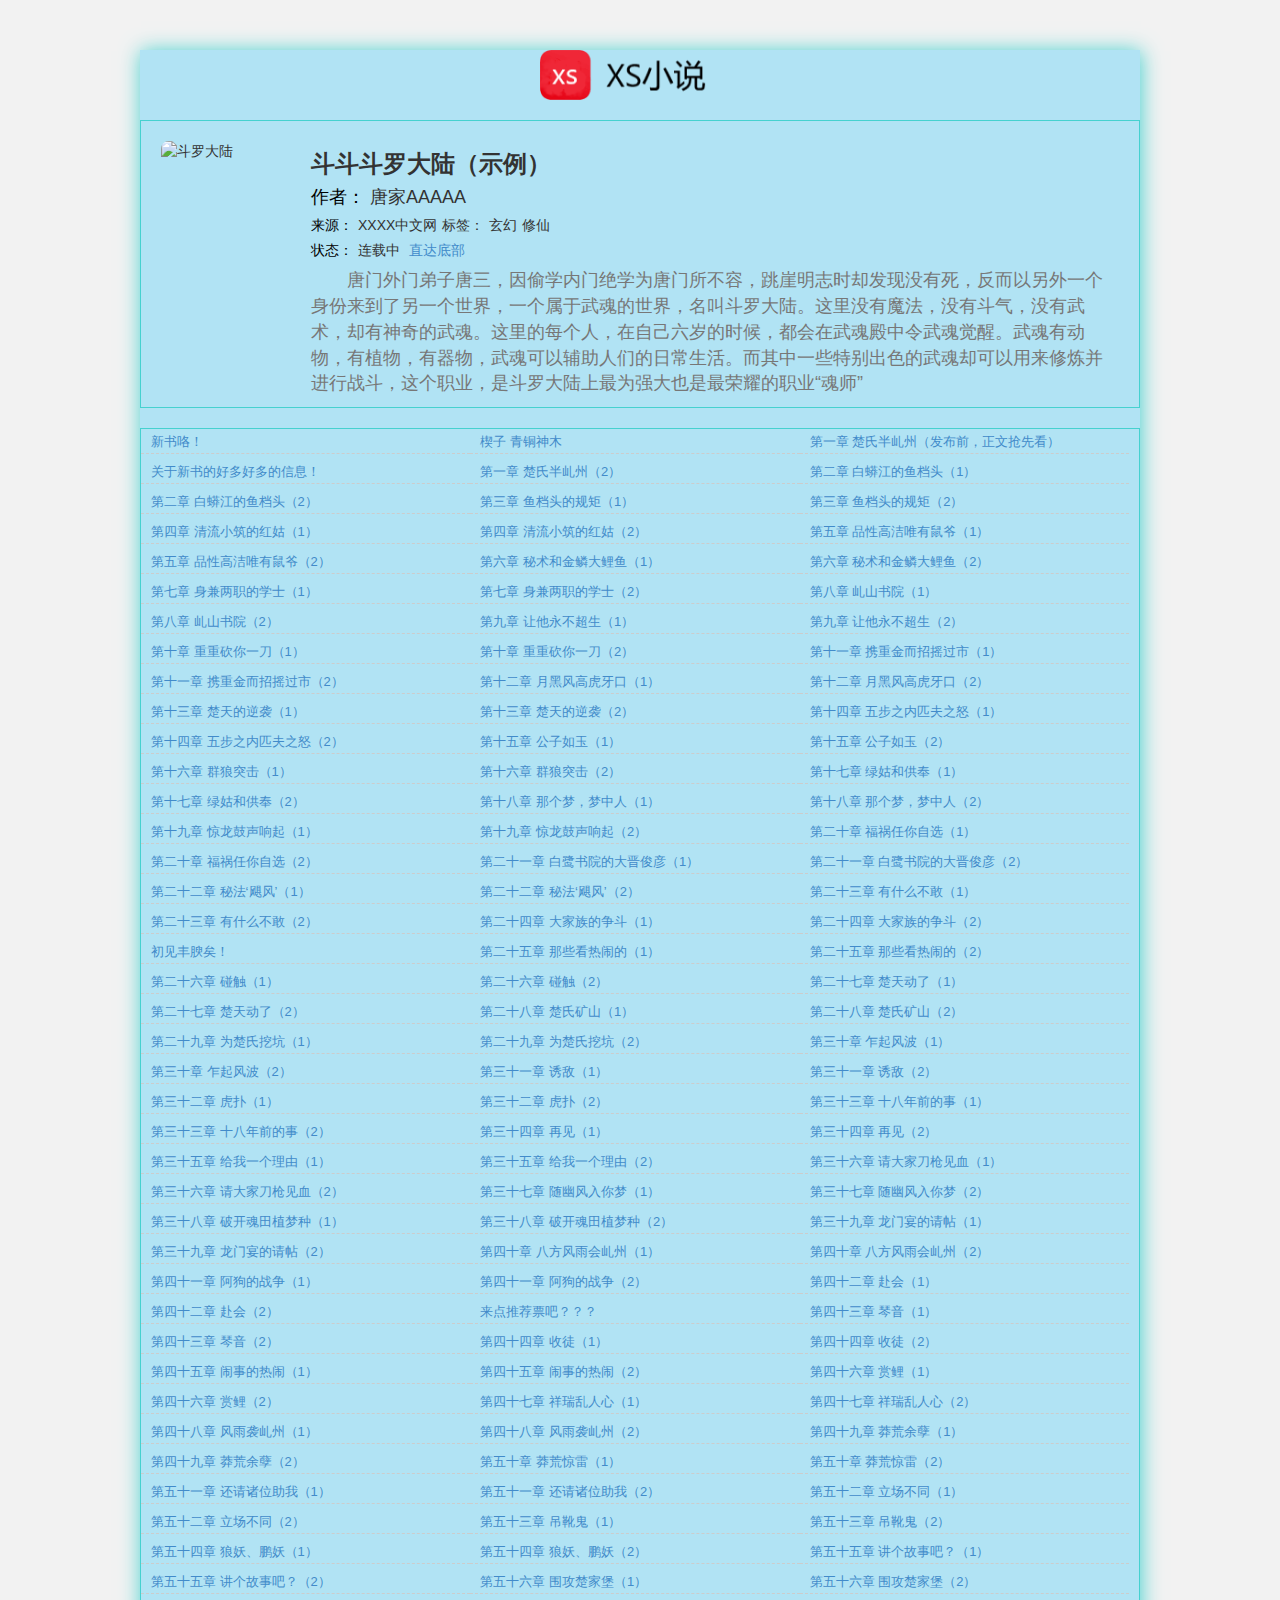
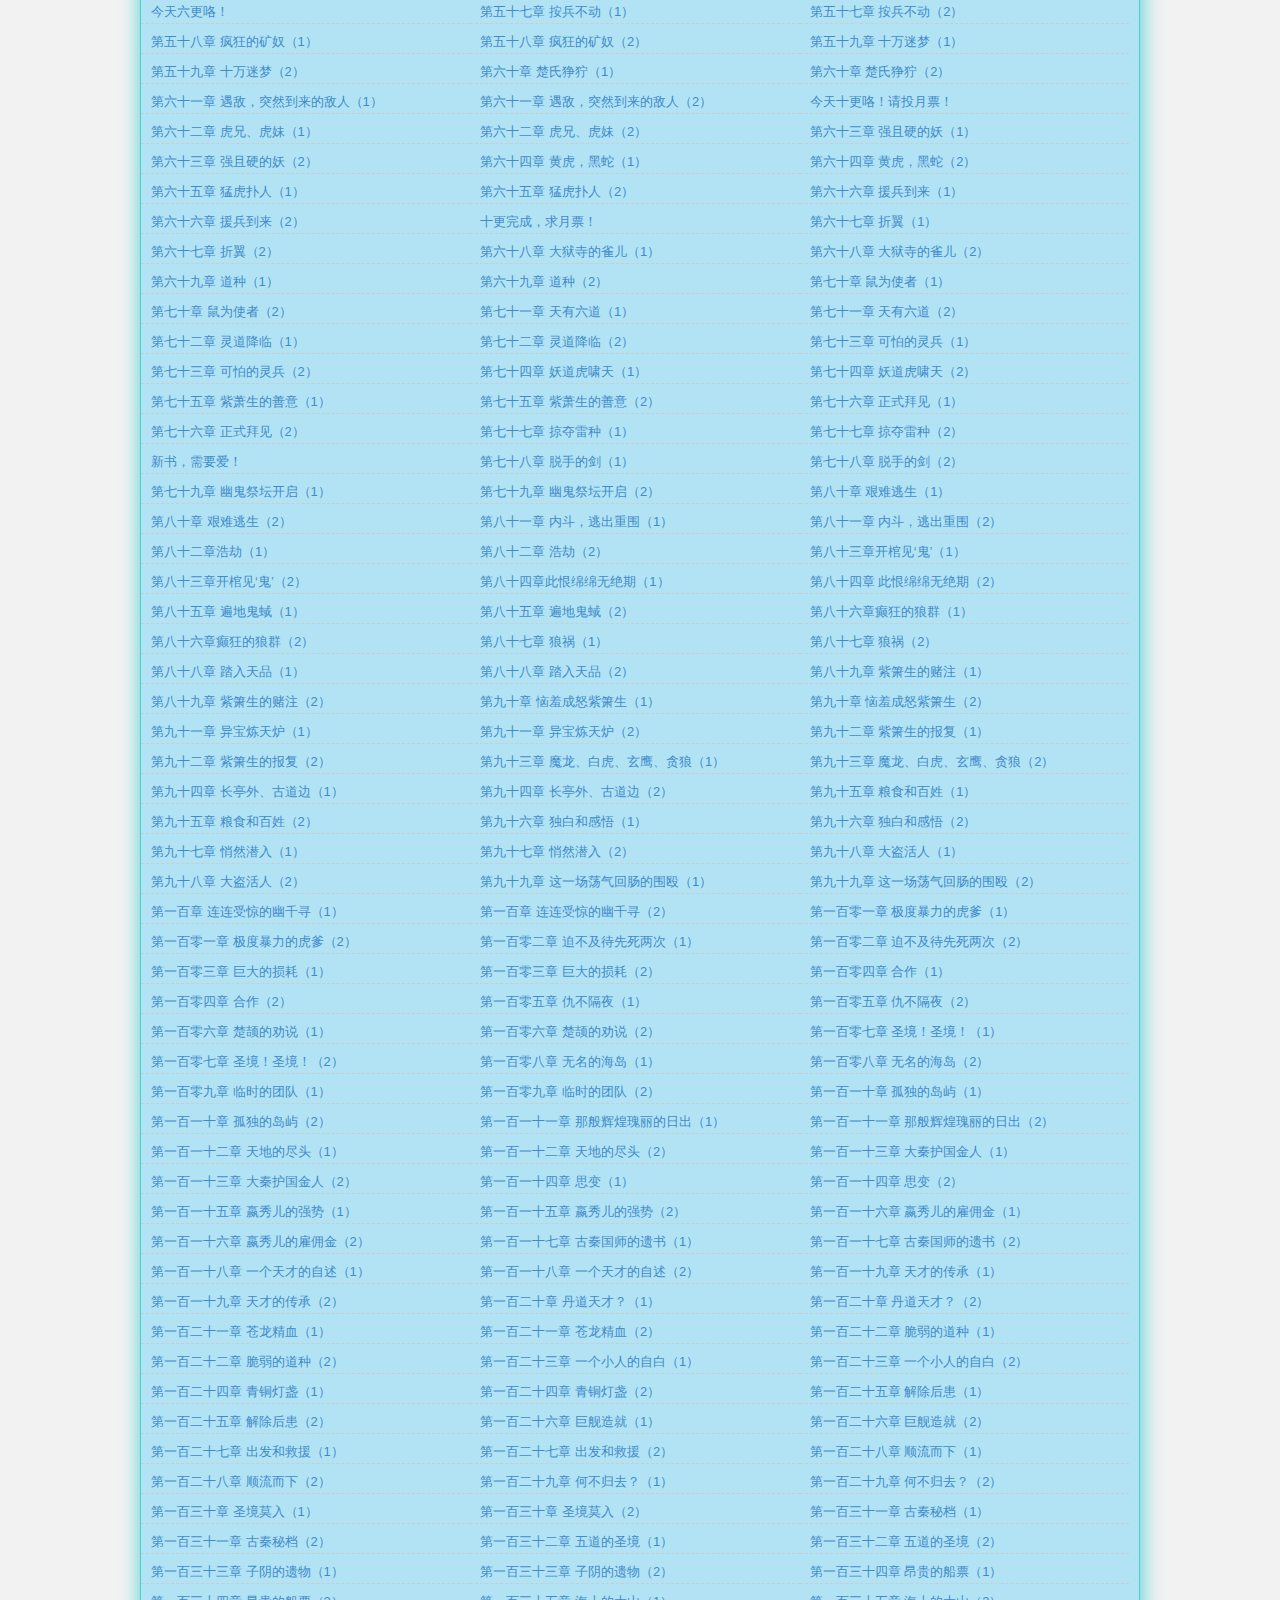
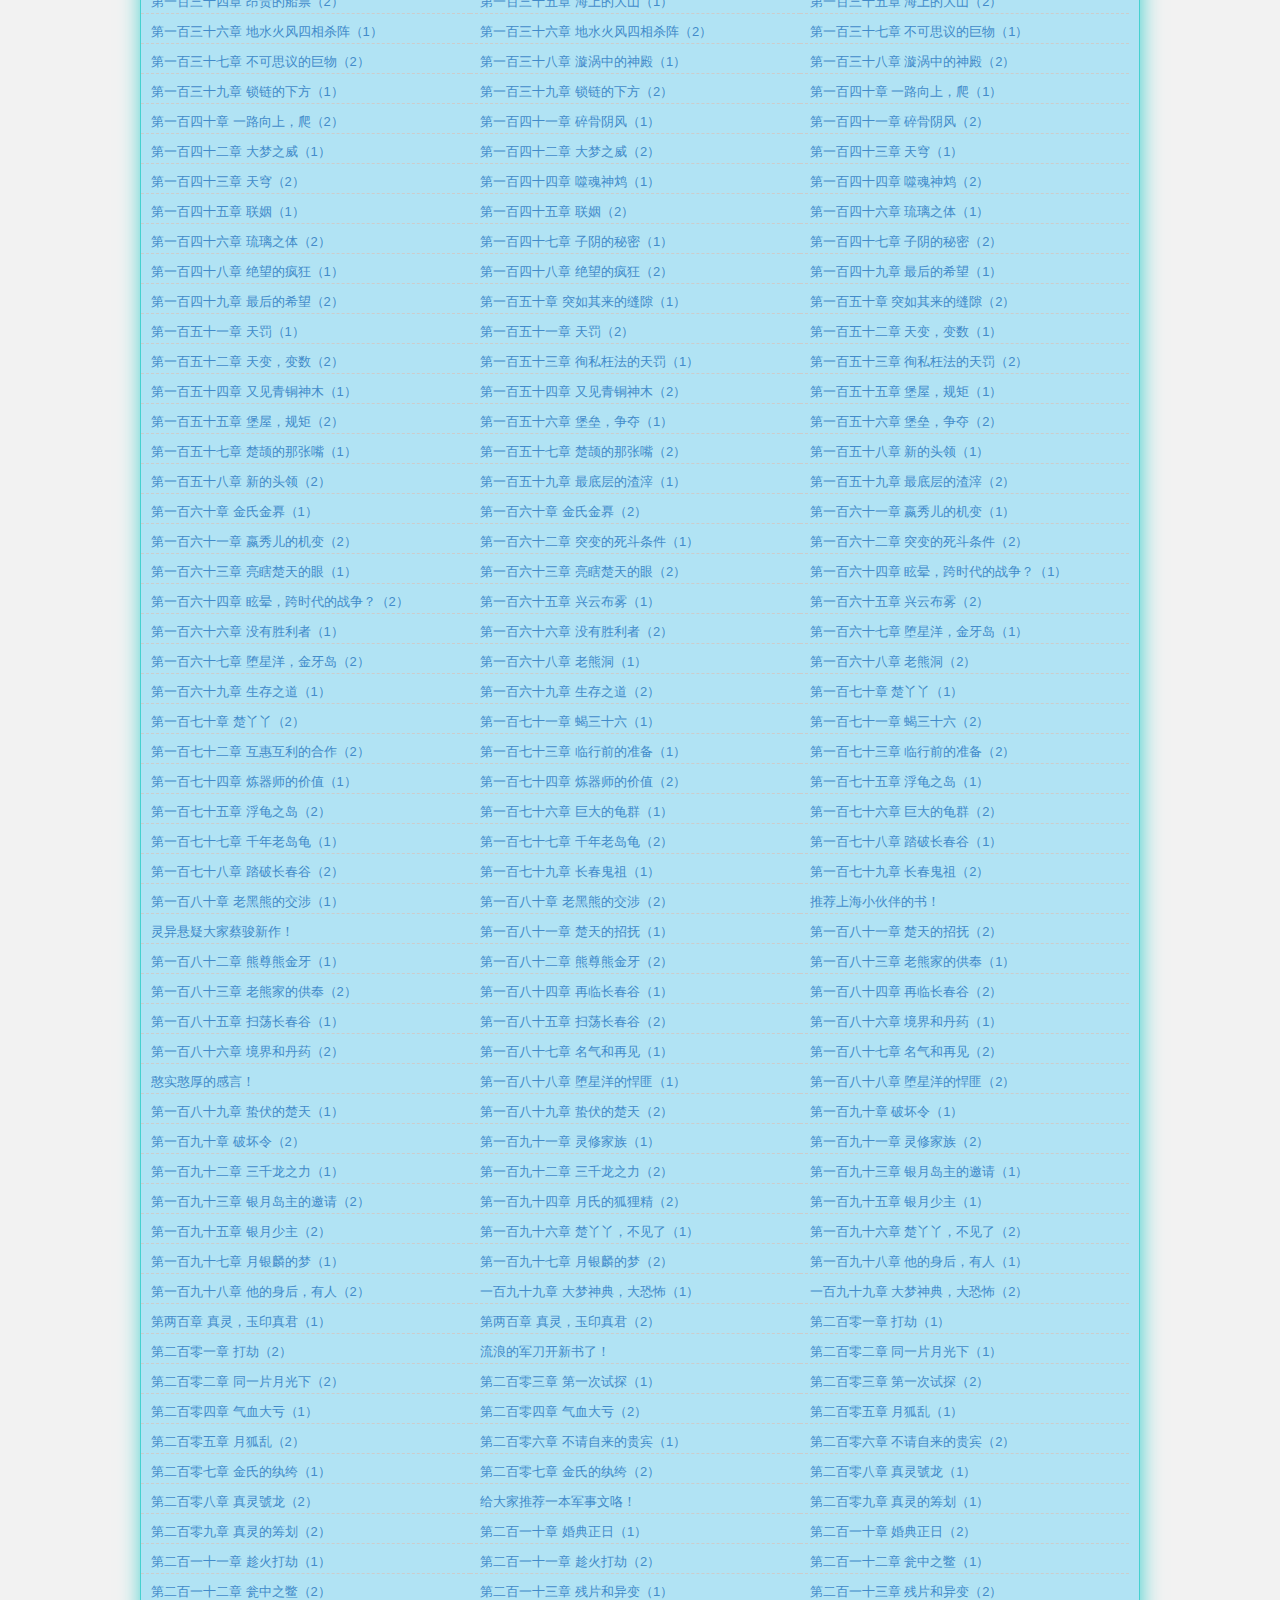
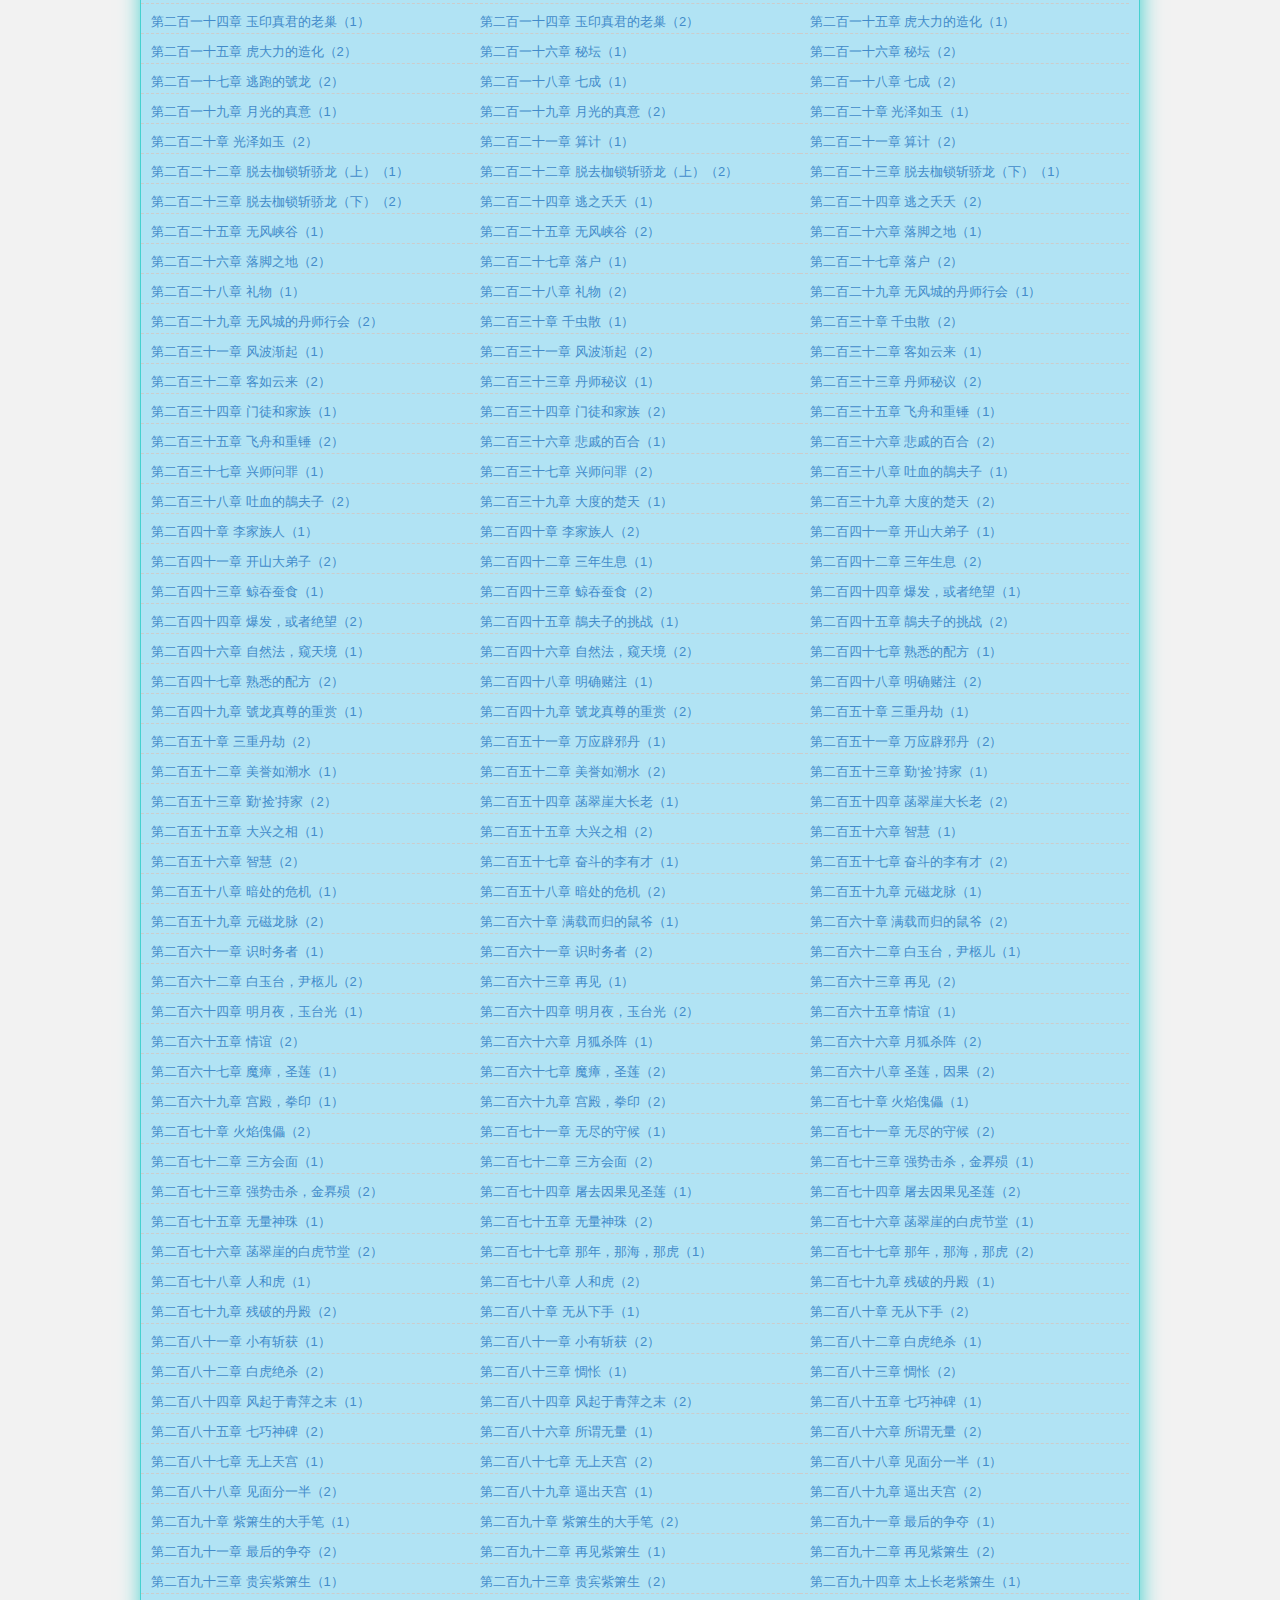
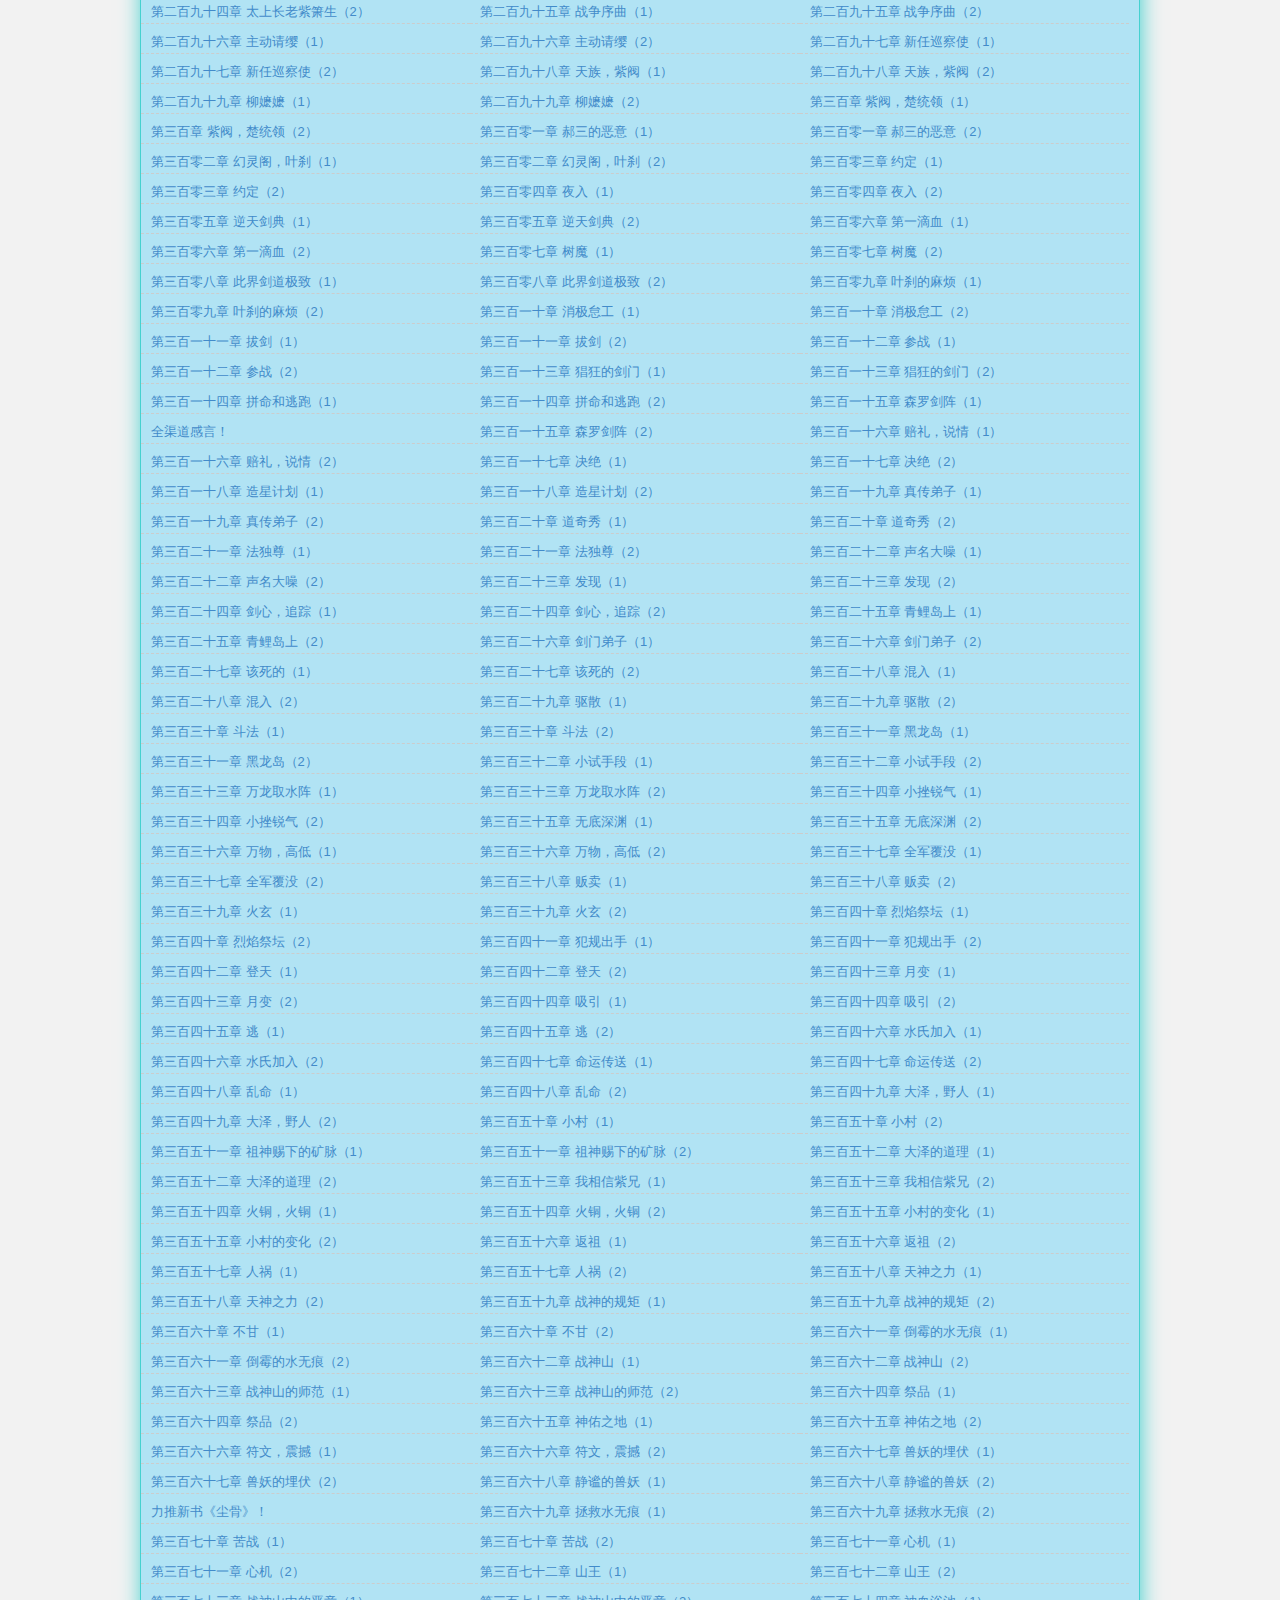
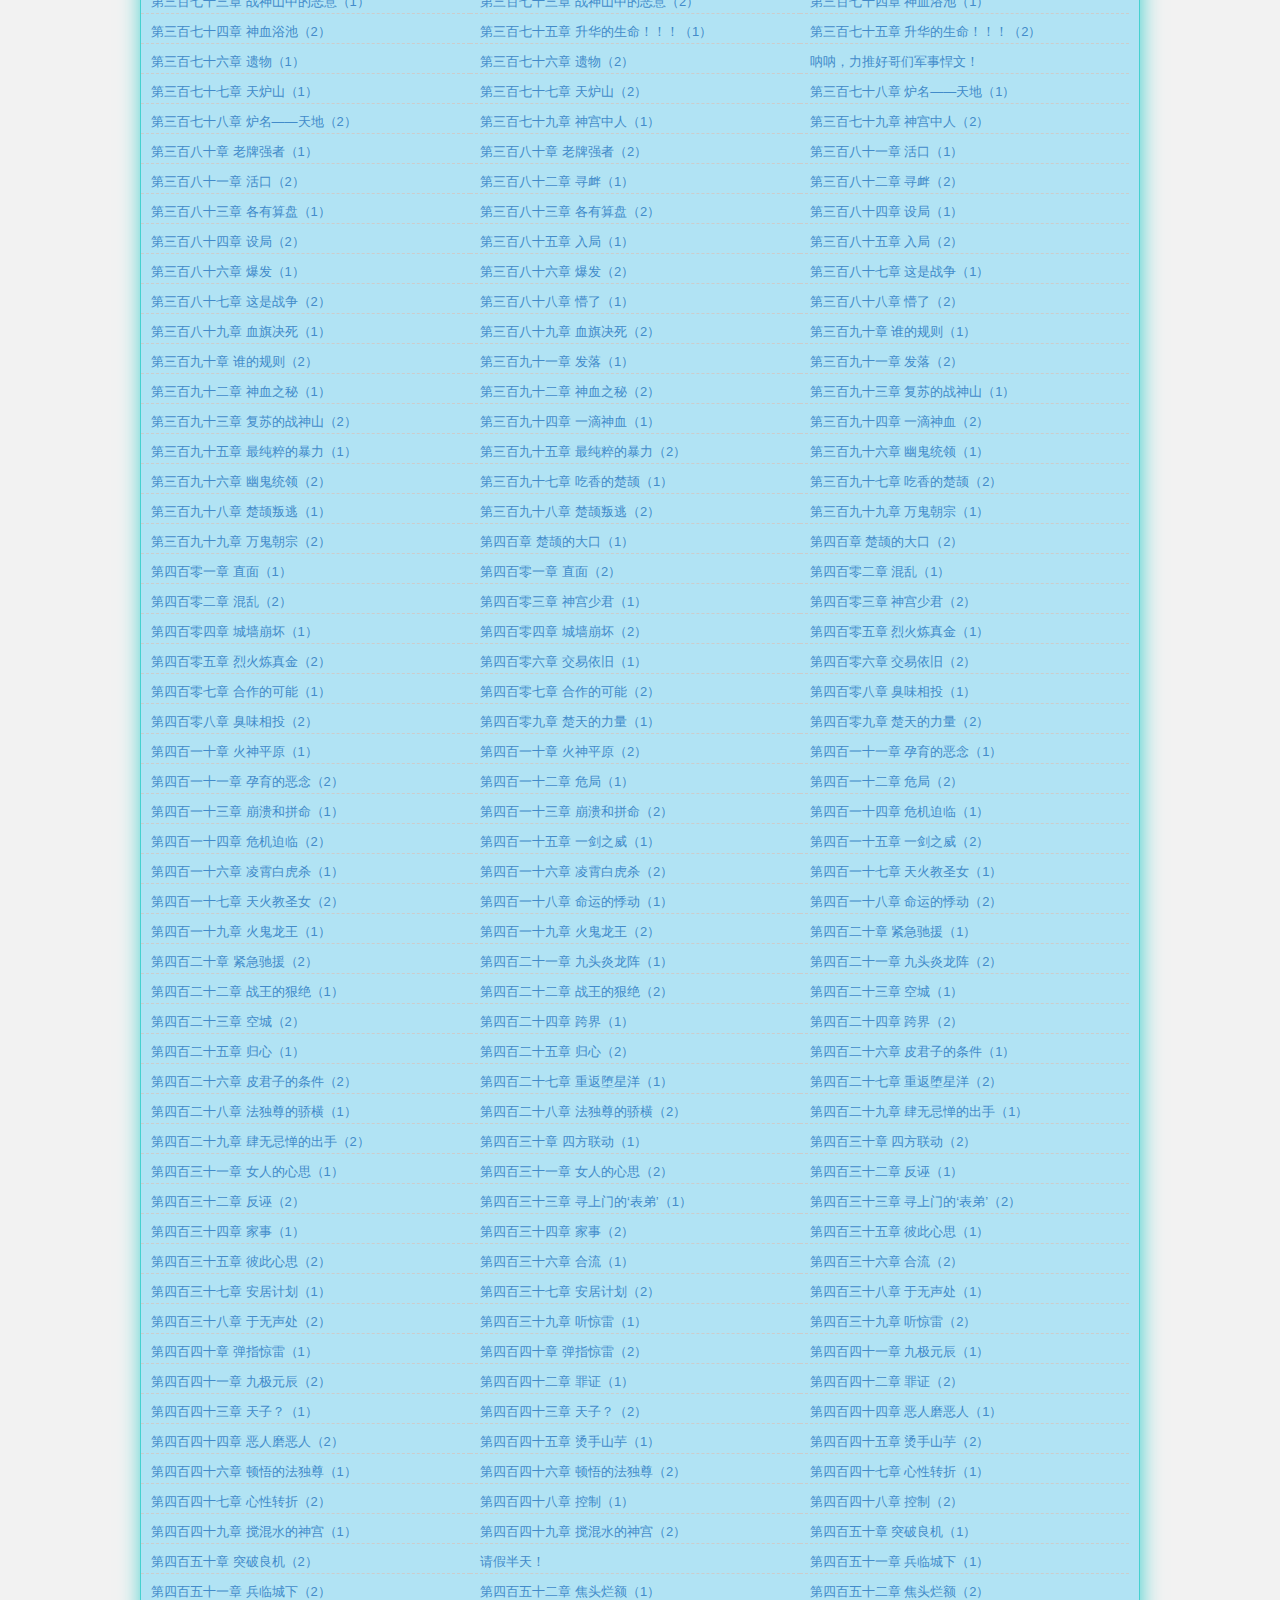
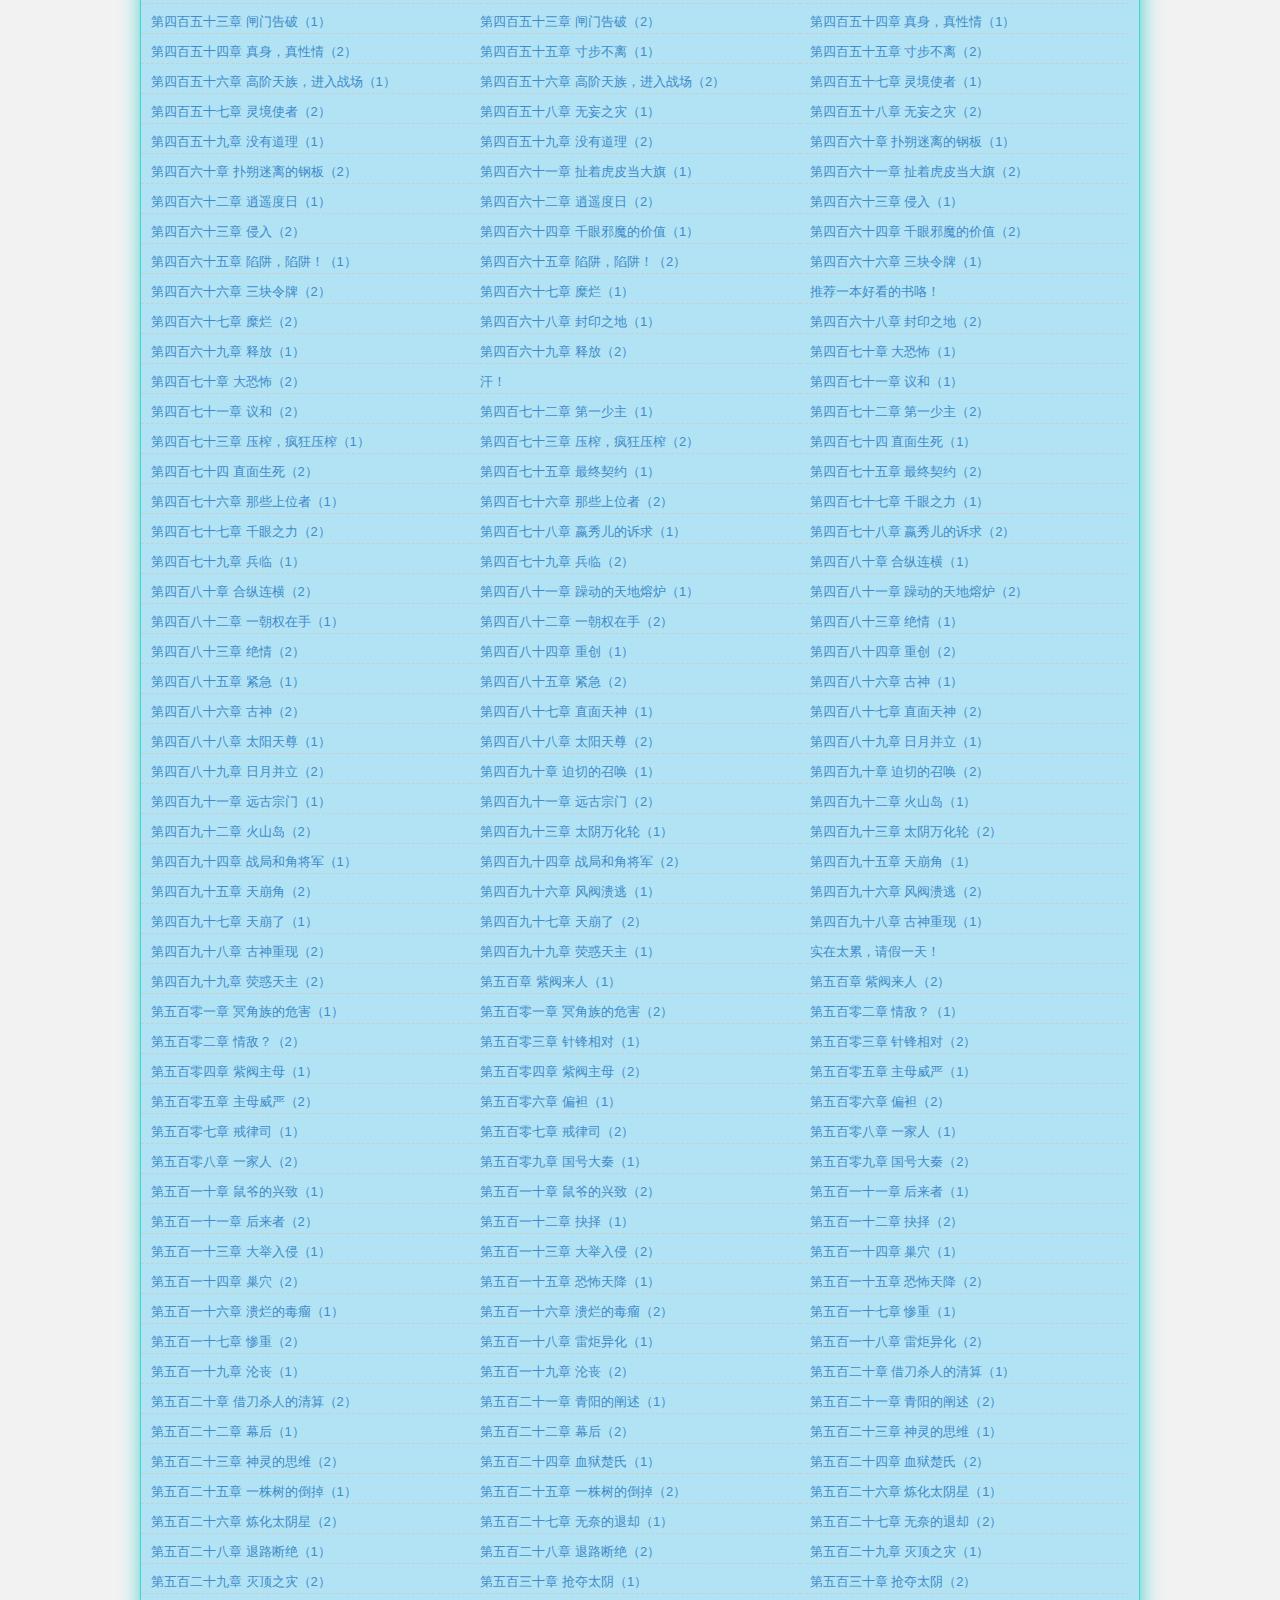
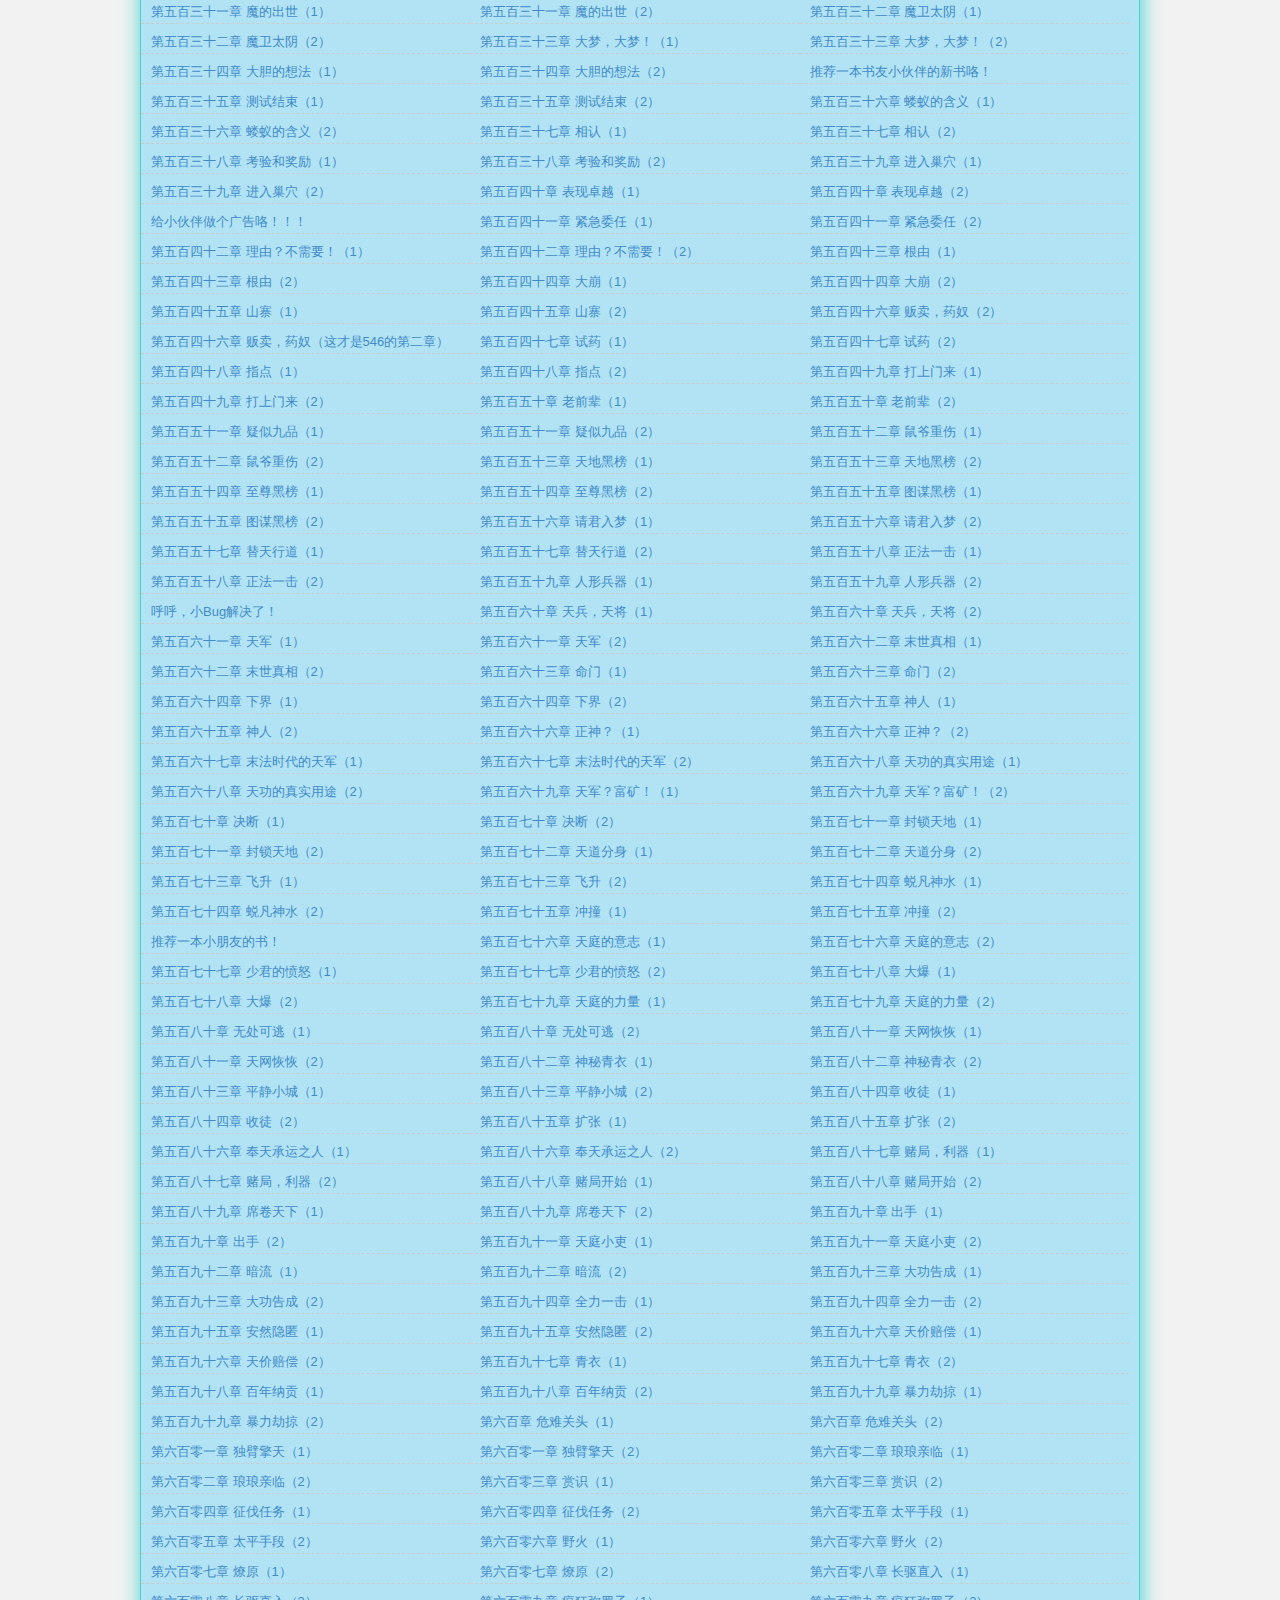
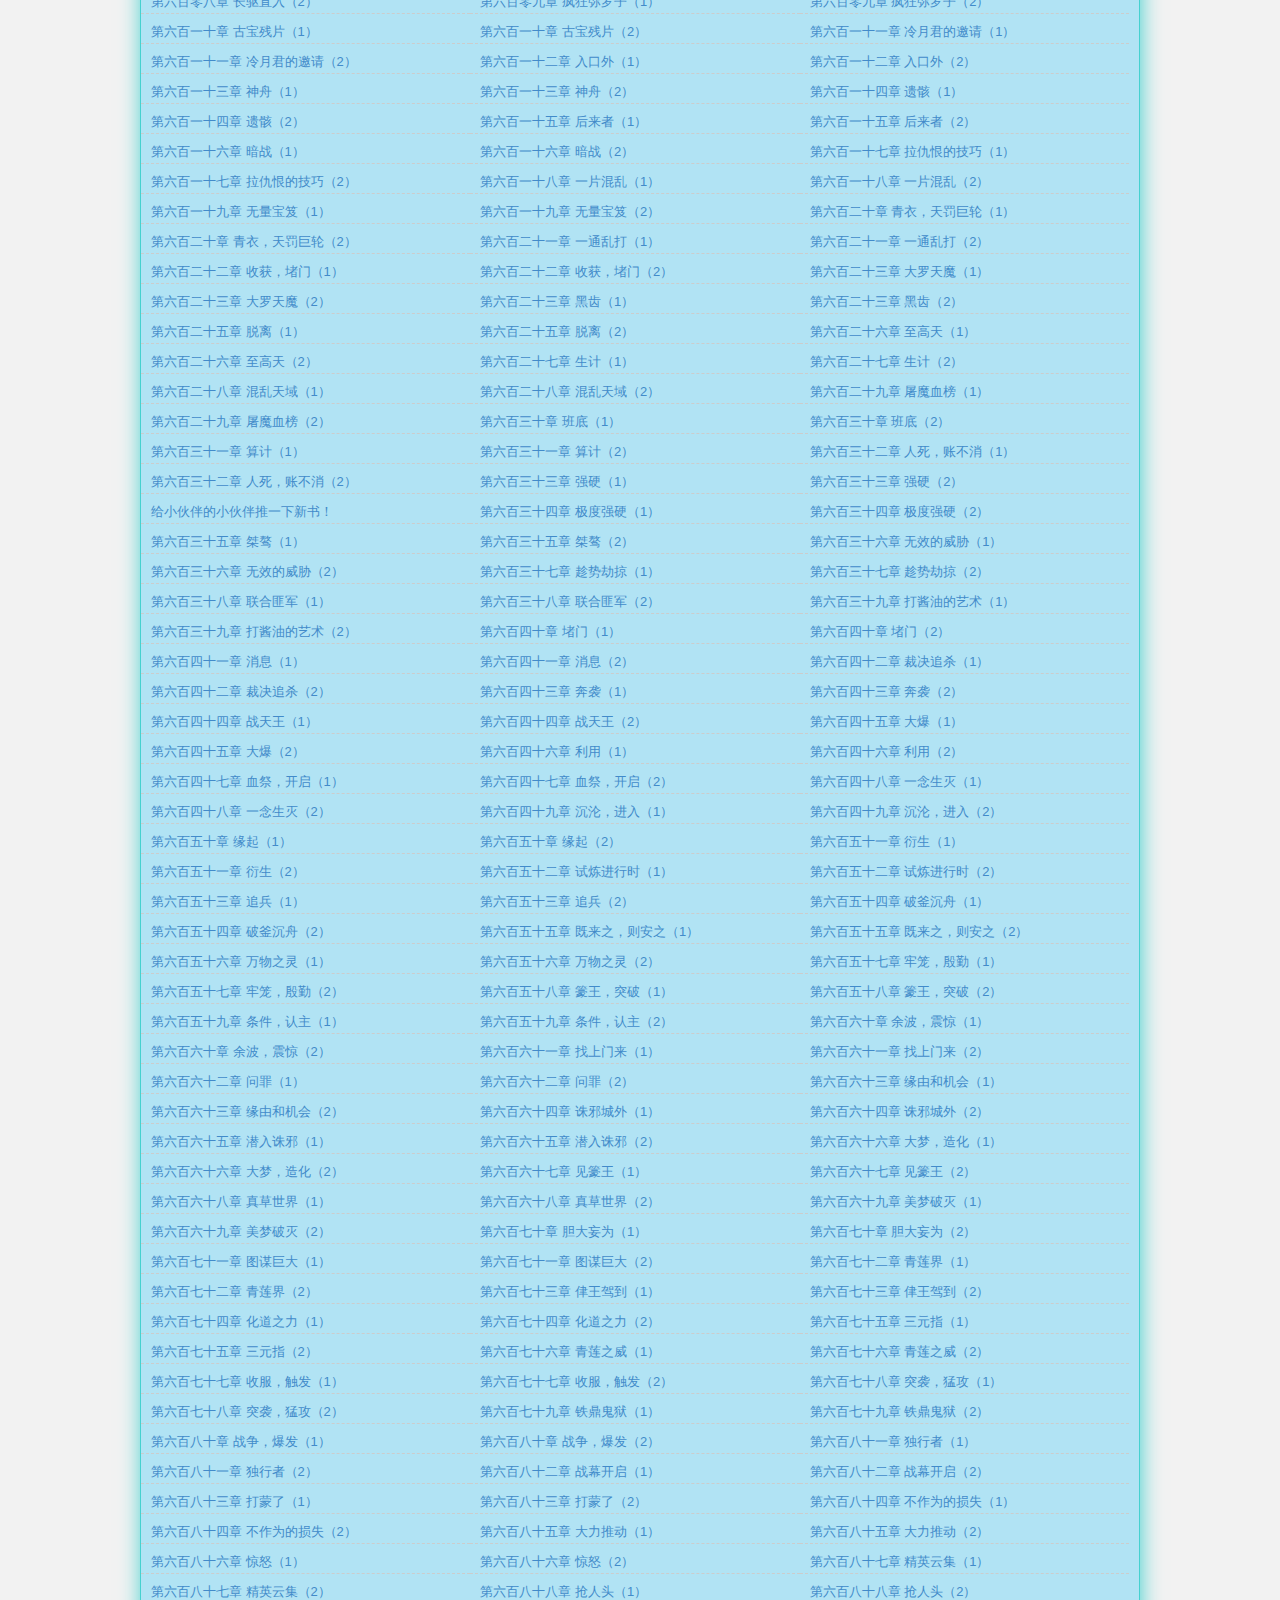
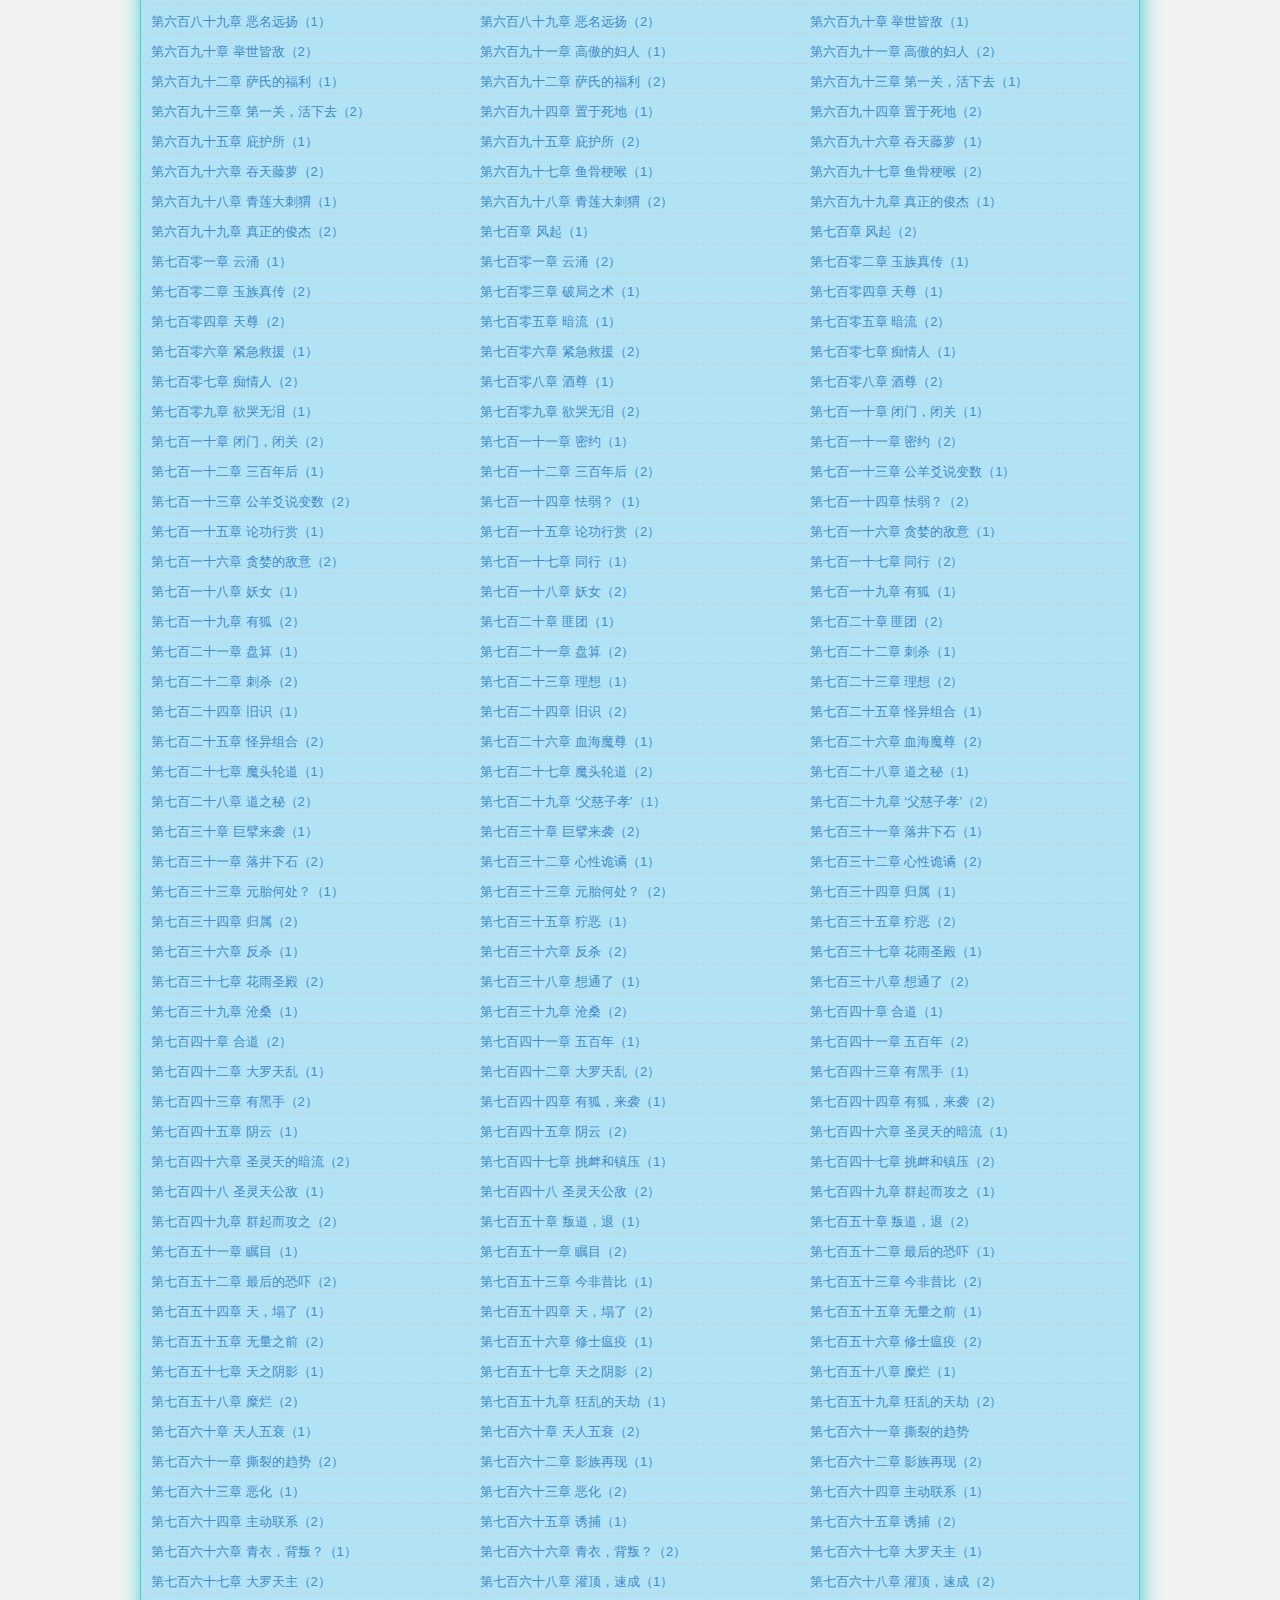
==== commit 904cb958: "更改小说详情的示例内容" ====
--- a/details.html
+++ b/details.html
@@ -14,9 +14,9 @@
 			</div>
 			<div class="header">
 				<img src="https://via.placeholder.com/200x250.png/000000/46b4f7/?text=XIAOSHUO" alt="斗罗大陆" title="斗罗大陆" />
-				<h3 class="text name">斗罗大陆</h3>
-				<h4 class="text author"><span>作者：</span><span>西西西西红柿</span></h4>
-				<h5 class="text from"><span>来源：</span><span>起点中文网</span><span>标签：</span><span>玄幻</span><span>修仙</span></h5>
+				<h3 class="text name">斗斗斗罗大陆（示例）</h3>
+				<h4 class="text author"><span>作者：</span><span>唐家AAAAA</span></h4>
+				<h5 class="text from"><span>来源：</span><span>XXXX中文网</span><span>标签：</span><span>玄幻</span><span>修仙</span></h5>
 				<h5 class="text from"><span>状态：</span><span>连载中</span> <a href="#_f">直达底部</a></h5>
 				<p class="text description">唐门外门弟子唐三，因偷学内门绝学为唐门所不容，跳崖明志时却发现没有死，反而以另外一个身份来到了另一个世界，一个属于武魂的世界，名叫斗罗大陆。这里没有魔法，没有斗气，没有武术，却有神奇的武魂。这里的每个人，在自己六岁的时候，都会在武魂殿中令武魂觉醒。武魂有动物，有植物，有器物，武魂可以辅助人们的日常生活。而其中一些特别出色的武魂却可以用来修炼并进行战斗，这个职业，是斗罗大陆上最为强大也是最荣耀的职业“魂师”</p>
 			</div>
@@ -1636,4 +1636,4 @@
 	</body>
 </html>
 <script src="https://cdn.bootcss.com/jquery/3.4.0/jquery.js"></script>
-<script src="https://cdn.bootcss.com/sweetalert/2.1.2/sweetalert.min.js"></script>
+<script src="https://cdn.bootcss.com/sweetalert/2.1.2/sweetalert.min.js"></script>
